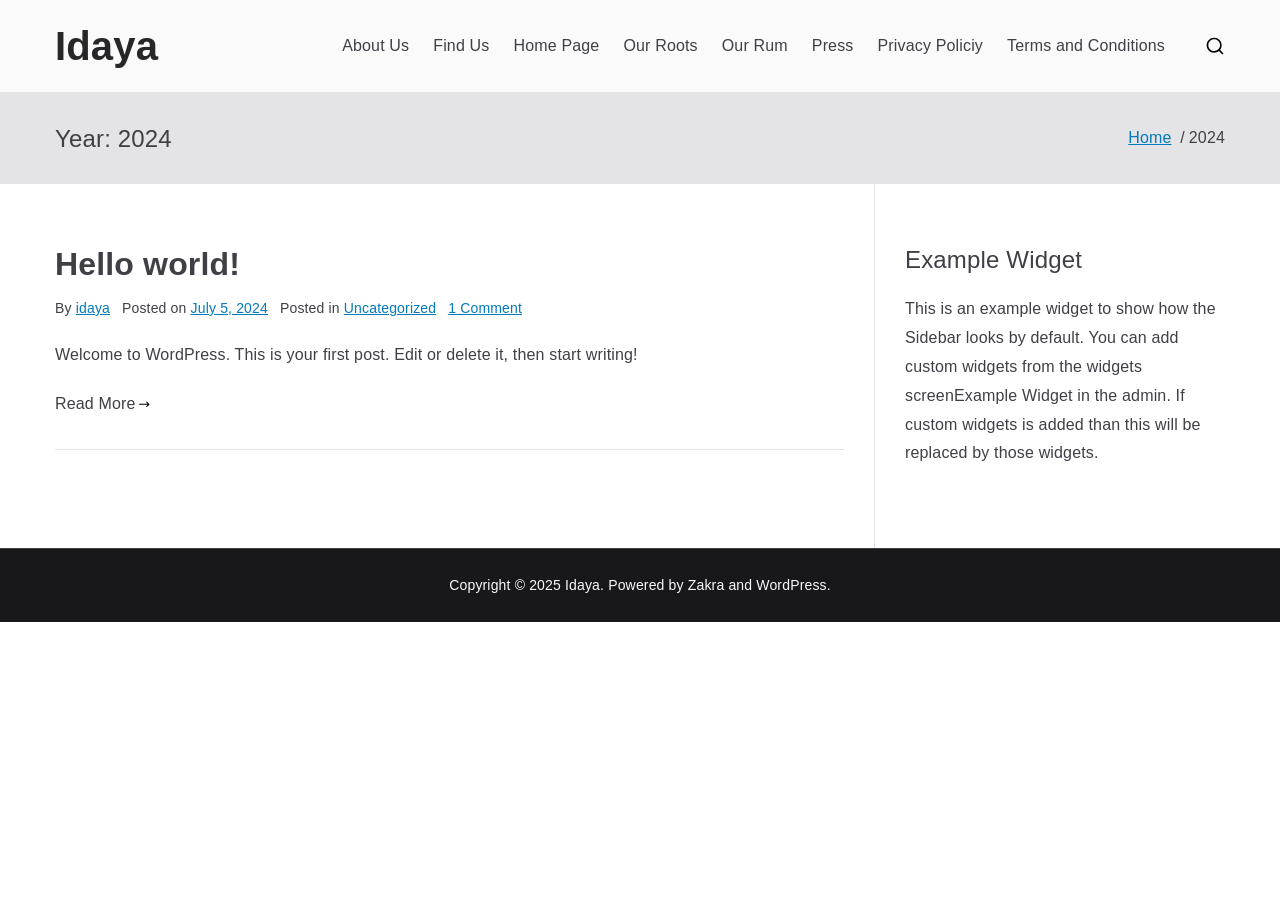
==== 2024/index.html @ 90c89a73 "Add files via upload" ====
<!DOCTYPE html>
<html lang="en-US">
		
	<head>

				<meta charset="UTF-8">
		<meta name="viewport" content="width=device-width, initial-scale=1">
		<link rel="profile" href="http://gmpg.org/xfn/11">
		
		<title>2024 &#8211; Idaya</title>
<meta name="robots" content="max-image-preview:large">
<link rel="alternate" type="application/rss+xml" title="Idaya &raquo; Feed" href="/feed/">
<link rel="alternate" type="application/rss+xml" title="Idaya &raquo; Comments Feed" href="/comments/feed/">
<script type="text/javascript">
/* <![CDATA[ */
window._wpemojiSettings = {"baseUrl":"https:\/\/s.w.org\/images\/core\/emoji\/15.0.3\/72x72\/","ext":".png","svgUrl":"https:\/\/s.w.org\/images\/core\/emoji\/15.0.3\/svg\/","svgExt":".svg","source":{"concatemoji":"\/wp-includes\/js\/wp-emoji-release.min.js?ver=6.5.5"}};
/*! This file is auto-generated */
!function(i,n){var o,s,e;function c(e){try{var t={supportTests:e,timestamp:(new Date).valueOf()};sessionStorage.setItem(o,JSON.stringify(t))}catch(e){}}function p(e,t,n){e.clearRect(0,0,e.canvas.width,e.canvas.height),e.fillText(t,0,0);var t=new Uint32Array(e.getImageData(0,0,e.canvas.width,e.canvas.height).data),r=(e.clearRect(0,0,e.canvas.width,e.canvas.height),e.fillText(n,0,0),new Uint32Array(e.getImageData(0,0,e.canvas.width,e.canvas.height).data));return t.every(function(e,t){return e===r[t]})}function u(e,t,n){switch(t){case"flag":return n(e,"🏳️‍⚧️","🏳️​⚧️")?!1:!n(e,"🇺🇳","🇺​🇳")&&!n(e,"🏴󠁧󠁢󠁥󠁮󠁧󠁿","🏴​󠁧​󠁢​󠁥​󠁮​󠁧​󠁿");case"emoji":return!n(e,"🐦‍⬛","🐦​⬛")}return!1}function f(e,t,n){var r="undefined"!=typeof WorkerGlobalScope&&self instanceof WorkerGlobalScope?new OffscreenCanvas(300,150):i.createElement("canvas"),a=r.getContext("2d",{willReadFrequently:!0}),o=(a.textBaseline="top",a.font="600 32px Arial",{});return e.forEach(function(e){o[e]=t(a,e,n)}),o}function t(e){var t=i.createElement("script");t.src=e,t.defer=!0,i.head.appendChild(t)}"undefined"!=typeof Promise&&(o="wpEmojiSettingsSupports",s=["flag","emoji"],n.supports={everything:!0,everythingExceptFlag:!0},e=new Promise(function(e){i.addEventListener("DOMContentLoaded",e,{once:!0})}),new Promise(function(t){var n=function(){try{var e=JSON.parse(sessionStorage.getItem(o));if("object"==typeof e&&"number"==typeof e.timestamp&&(new Date).valueOf()<e.timestamp+604800&&"object"==typeof e.supportTests)return e.supportTests}catch(e){}return null}();if(!n){if("undefined"!=typeof Worker&&"undefined"!=typeof OffscreenCanvas&&"undefined"!=typeof URL&&URL.createObjectURL&&"undefined"!=typeof Blob)try{var e="postMessage("+f.toString()+"("+[JSON.stringify(s),u.toString(),p.toString()].join(",")+"));",r=new Blob([e],{type:"text/javascript"}),a=new Worker(URL.createObjectURL(r),{name:"wpTestEmojiSupports"});return void(a.onmessage=function(e){c(n=e.data),a.terminate(),t(n)})}catch(e){}c(n=f(s,u,p))}t(n)}).then(function(e){for(var t in e)n.supports[t]=e[t],n.supports.everything=n.supports.everything&&n.supports[t],"flag"!==t&&(n.supports.everythingExceptFlag=n.supports.everythingExceptFlag&&n.supports[t]);n.supports.everythingExceptFlag=n.supports.everythingExceptFlag&&!n.supports.flag,n.DOMReady=!1,n.readyCallback=function(){n.DOMReady=!0}}).then(function(){return e}).then(function(){var e;n.supports.everything||(n.readyCallback(),(e=n.source||{}).concatemoji?t(e.concatemoji):e.wpemoji&&e.twemoji&&(t(e.twemoji),t(e.wpemoji)))}))}((window,document),window._wpemojiSettings);
/* ]]> */
</script>
<style id="wp-emoji-styles-inline-css" type="text/css">img.wp-smiley, img.emoji {
		display: inline !important;
		border: none !important;
		box-shadow: none !important;
		height: 1em !important;
		width: 1em !important;
		margin: 0 0.07em !important;
		vertical-align: -0.1em !important;
		background: none !important;
		padding: 0 !important;
	}</style>
<link rel="stylesheet" id="wp-block-library-css" href="/wp-includes/css/dist/block-library/style.min.css?ver=6.5.5" type="text/css" media="all">
<style id="wp-block-library-theme-inline-css" type="text/css">.wp-block-audio figcaption{color:#555;font-size:13px;text-align:center}.is-dark-theme .wp-block-audio figcaption{color:#ffffffa6}.wp-block-audio{margin:0 0 1em}.wp-block-code{border:1px solid #ccc;border-radius:4px;font-family:Menlo,Consolas,monaco,monospace;padding:.8em 1em}.wp-block-embed figcaption{color:#555;font-size:13px;text-align:center}.is-dark-theme .wp-block-embed figcaption{color:#ffffffa6}.wp-block-embed{margin:0 0 1em}.blocks-gallery-caption{color:#555;font-size:13px;text-align:center}.is-dark-theme .blocks-gallery-caption{color:#ffffffa6}.wp-block-image figcaption{color:#555;font-size:13px;text-align:center}.is-dark-theme .wp-block-image figcaption{color:#ffffffa6}.wp-block-image{margin:0 0 1em}.wp-block-pullquote{border-bottom:4px solid;border-top:4px solid;color:currentColor;margin-bottom:1.75em}.wp-block-pullquote cite,.wp-block-pullquote footer,.wp-block-pullquote__citation{color:currentColor;font-size:.8125em;font-style:normal;text-transform:uppercase}.wp-block-quote{border-left:.25em solid;margin:0 0 1.75em;padding-left:1em}.wp-block-quote cite,.wp-block-quote footer{color:currentColor;font-size:.8125em;font-style:normal;position:relative}.wp-block-quote.has-text-align-right{border-left:none;border-right:.25em solid;padding-left:0;padding-right:1em}.wp-block-quote.has-text-align-center{border:none;padding-left:0}.wp-block-quote.is-large,.wp-block-quote.is-style-large,.wp-block-quote.is-style-plain{border:none}.wp-block-search .wp-block-search__label{font-weight:700}.wp-block-search__button{border:1px solid #ccc;padding:.375em .625em}:where(.wp-block-group.has-background){padding:1.25em 2.375em}.wp-block-separator.has-css-opacity{opacity:.4}.wp-block-separator{border:none;border-bottom:2px solid;margin-left:auto;margin-right:auto}.wp-block-separator.has-alpha-channel-opacity{opacity:1}.wp-block-separator:not(.is-style-wide):not(.is-style-dots){width:100px}.wp-block-separator.has-background:not(.is-style-dots){border-bottom:none;height:1px}.wp-block-separator.has-background:not(.is-style-wide):not(.is-style-dots){height:2px}.wp-block-table{margin:0 0 1em}.wp-block-table td,.wp-block-table th{word-break:normal}.wp-block-table figcaption{color:#555;font-size:13px;text-align:center}.is-dark-theme .wp-block-table figcaption{color:#ffffffa6}.wp-block-video figcaption{color:#555;font-size:13px;text-align:center}.is-dark-theme .wp-block-video figcaption{color:#ffffffa6}.wp-block-video{margin:0 0 1em}.wp-block-template-part.has-background{margin-bottom:0;margin-top:0;padding:1.25em 2.375em}</style>
<style id="global-styles-inline-css" type="text/css">body{--wp--preset--color--black: #000000;--wp--preset--color--cyan-bluish-gray: #abb8c3;--wp--preset--color--white: #ffffff;--wp--preset--color--pale-pink: #f78da7;--wp--preset--color--vivid-red: #cf2e2e;--wp--preset--color--luminous-vivid-orange: #ff6900;--wp--preset--color--luminous-vivid-amber: #fcb900;--wp--preset--color--light-green-cyan: #7bdcb5;--wp--preset--color--vivid-green-cyan: #00d084;--wp--preset--color--pale-cyan-blue: #8ed1fc;--wp--preset--color--vivid-cyan-blue: #0693e3;--wp--preset--color--vivid-purple: #9b51e0;--wp--preset--gradient--vivid-cyan-blue-to-vivid-purple: linear-gradient(135deg,rgba(6,147,227,1) 0%,rgb(155,81,224) 100%);--wp--preset--gradient--light-green-cyan-to-vivid-green-cyan: linear-gradient(135deg,rgb(122,220,180) 0%,rgb(0,208,130) 100%);--wp--preset--gradient--luminous-vivid-amber-to-luminous-vivid-orange: linear-gradient(135deg,rgba(252,185,0,1) 0%,rgba(255,105,0,1) 100%);--wp--preset--gradient--luminous-vivid-orange-to-vivid-red: linear-gradient(135deg,rgba(255,105,0,1) 0%,rgb(207,46,46) 100%);--wp--preset--gradient--very-light-gray-to-cyan-bluish-gray: linear-gradient(135deg,rgb(238,238,238) 0%,rgb(169,184,195) 100%);--wp--preset--gradient--cool-to-warm-spectrum: linear-gradient(135deg,rgb(74,234,220) 0%,rgb(151,120,209) 20%,rgb(207,42,186) 40%,rgb(238,44,130) 60%,rgb(251,105,98) 80%,rgb(254,248,76) 100%);--wp--preset--gradient--blush-light-purple: linear-gradient(135deg,rgb(255,206,236) 0%,rgb(152,150,240) 100%);--wp--preset--gradient--blush-bordeaux: linear-gradient(135deg,rgb(254,205,165) 0%,rgb(254,45,45) 50%,rgb(107,0,62) 100%);--wp--preset--gradient--luminous-dusk: linear-gradient(135deg,rgb(255,203,112) 0%,rgb(199,81,192) 50%,rgb(65,88,208) 100%);--wp--preset--gradient--pale-ocean: linear-gradient(135deg,rgb(255,245,203) 0%,rgb(182,227,212) 50%,rgb(51,167,181) 100%);--wp--preset--gradient--electric-grass: linear-gradient(135deg,rgb(202,248,128) 0%,rgb(113,206,126) 100%);--wp--preset--gradient--midnight: linear-gradient(135deg,rgb(2,3,129) 0%,rgb(40,116,252) 100%);--wp--preset--font-size--small: 13px;--wp--preset--font-size--medium: 20px;--wp--preset--font-size--large: 36px;--wp--preset--font-size--x-large: 42px;--wp--preset--spacing--20: 0.44rem;--wp--preset--spacing--30: 0.67rem;--wp--preset--spacing--40: 1rem;--wp--preset--spacing--50: 1.5rem;--wp--preset--spacing--60: 2.25rem;--wp--preset--spacing--70: 3.38rem;--wp--preset--spacing--80: 5.06rem;--wp--preset--shadow--natural: 6px 6px 9px rgba(0, 0, 0, 0.2);--wp--preset--shadow--deep: 12px 12px 50px rgba(0, 0, 0, 0.4);--wp--preset--shadow--sharp: 6px 6px 0px rgba(0, 0, 0, 0.2);--wp--preset--shadow--outlined: 6px 6px 0px -3px rgba(255, 255, 255, 1), 6px 6px rgba(0, 0, 0, 1);--wp--preset--shadow--crisp: 6px 6px 0px rgba(0, 0, 0, 1);}body { margin: 0;--wp--style--global--content-size: 760px;--wp--style--global--wide-size: 1160px; }.wp-site-blocks > .alignleft { float: left; margin-right: 2em; }.wp-site-blocks > .alignright { float: right; margin-left: 2em; }.wp-site-blocks > .aligncenter { justify-content: center; margin-left: auto; margin-right: auto; }:where(.wp-site-blocks) > * { margin-block-start: 24px; margin-block-end: 0; }:where(.wp-site-blocks) > :first-child:first-child { margin-block-start: 0; }:where(.wp-site-blocks) > :last-child:last-child { margin-block-end: 0; }body { --wp--style--block-gap: 24px; }:where(body .is-layout-flow)  > :first-child:first-child{margin-block-start: 0;}:where(body .is-layout-flow)  > :last-child:last-child{margin-block-end: 0;}:where(body .is-layout-flow)  > *{margin-block-start: 24px;margin-block-end: 0;}:where(body .is-layout-constrained)  > :first-child:first-child{margin-block-start: 0;}:where(body .is-layout-constrained)  > :last-child:last-child{margin-block-end: 0;}:where(body .is-layout-constrained)  > *{margin-block-start: 24px;margin-block-end: 0;}:where(body .is-layout-flex) {gap: 24px;}:where(body .is-layout-grid) {gap: 24px;}body .is-layout-flow > .alignleft{float: left;margin-inline-start: 0;margin-inline-end: 2em;}body .is-layout-flow > .alignright{float: right;margin-inline-start: 2em;margin-inline-end: 0;}body .is-layout-flow > .aligncenter{margin-left: auto !important;margin-right: auto !important;}body .is-layout-constrained > .alignleft{float: left;margin-inline-start: 0;margin-inline-end: 2em;}body .is-layout-constrained > .alignright{float: right;margin-inline-start: 2em;margin-inline-end: 0;}body .is-layout-constrained > .aligncenter{margin-left: auto !important;margin-right: auto !important;}body .is-layout-constrained > :where(:not(.alignleft):not(.alignright):not(.alignfull)){max-width: var(--wp--style--global--content-size);margin-left: auto !important;margin-right: auto !important;}body .is-layout-constrained > .alignwide{max-width: var(--wp--style--global--wide-size);}body .is-layout-flex{display: flex;}body .is-layout-flex{flex-wrap: wrap;align-items: center;}body .is-layout-flex > *{margin: 0;}body .is-layout-grid{display: grid;}body .is-layout-grid > *{margin: 0;}body{padding-top: 0px;padding-right: 0px;padding-bottom: 0px;padding-left: 0px;}a:where(:not(.wp-element-button)){text-decoration: underline;}.wp-element-button, .wp-block-button__link{background-color: #32373c;border-width: 0;color: #fff;font-family: inherit;font-size: inherit;line-height: inherit;padding: calc(0.667em + 2px) calc(1.333em + 2px);text-decoration: none;}.has-black-color{color: var(--wp--preset--color--black) !important;}.has-cyan-bluish-gray-color{color: var(--wp--preset--color--cyan-bluish-gray) !important;}.has-white-color{color: var(--wp--preset--color--white) !important;}.has-pale-pink-color{color: var(--wp--preset--color--pale-pink) !important;}.has-vivid-red-color{color: var(--wp--preset--color--vivid-red) !important;}.has-luminous-vivid-orange-color{color: var(--wp--preset--color--luminous-vivid-orange) !important;}.has-luminous-vivid-amber-color{color: var(--wp--preset--color--luminous-vivid-amber) !important;}.has-light-green-cyan-color{color: var(--wp--preset--color--light-green-cyan) !important;}.has-vivid-green-cyan-color{color: var(--wp--preset--color--vivid-green-cyan) !important;}.has-pale-cyan-blue-color{color: var(--wp--preset--color--pale-cyan-blue) !important;}.has-vivid-cyan-blue-color{color: var(--wp--preset--color--vivid-cyan-blue) !important;}.has-vivid-purple-color{color: var(--wp--preset--color--vivid-purple) !important;}.has-black-background-color{background-color: var(--wp--preset--color--black) !important;}.has-cyan-bluish-gray-background-color{background-color: var(--wp--preset--color--cyan-bluish-gray) !important;}.has-white-background-color{background-color: var(--wp--preset--color--white) !important;}.has-pale-pink-background-color{background-color: var(--wp--preset--color--pale-pink) !important;}.has-vivid-red-background-color{background-color: var(--wp--preset--color--vivid-red) !important;}.has-luminous-vivid-orange-background-color{background-color: var(--wp--preset--color--luminous-vivid-orange) !important;}.has-luminous-vivid-amber-background-color{background-color: var(--wp--preset--color--luminous-vivid-amber) !important;}.has-light-green-cyan-background-color{background-color: var(--wp--preset--color--light-green-cyan) !important;}.has-vivid-green-cyan-background-color{background-color: var(--wp--preset--color--vivid-green-cyan) !important;}.has-pale-cyan-blue-background-color{background-color: var(--wp--preset--color--pale-cyan-blue) !important;}.has-vivid-cyan-blue-background-color{background-color: var(--wp--preset--color--vivid-cyan-blue) !important;}.has-vivid-purple-background-color{background-color: var(--wp--preset--color--vivid-purple) !important;}.has-black-border-color{border-color: var(--wp--preset--color--black) !important;}.has-cyan-bluish-gray-border-color{border-color: var(--wp--preset--color--cyan-bluish-gray) !important;}.has-white-border-color{border-color: var(--wp--preset--color--white) !important;}.has-pale-pink-border-color{border-color: var(--wp--preset--color--pale-pink) !important;}.has-vivid-red-border-color{border-color: var(--wp--preset--color--vivid-red) !important;}.has-luminous-vivid-orange-border-color{border-color: var(--wp--preset--color--luminous-vivid-orange) !important;}.has-luminous-vivid-amber-border-color{border-color: var(--wp--preset--color--luminous-vivid-amber) !important;}.has-light-green-cyan-border-color{border-color: var(--wp--preset--color--light-green-cyan) !important;}.has-vivid-green-cyan-border-color{border-color: var(--wp--preset--color--vivid-green-cyan) !important;}.has-pale-cyan-blue-border-color{border-color: var(--wp--preset--color--pale-cyan-blue) !important;}.has-vivid-cyan-blue-border-color{border-color: var(--wp--preset--color--vivid-cyan-blue) !important;}.has-vivid-purple-border-color{border-color: var(--wp--preset--color--vivid-purple) !important;}.has-vivid-cyan-blue-to-vivid-purple-gradient-background{background: var(--wp--preset--gradient--vivid-cyan-blue-to-vivid-purple) !important;}.has-light-green-cyan-to-vivid-green-cyan-gradient-background{background: var(--wp--preset--gradient--light-green-cyan-to-vivid-green-cyan) !important;}.has-luminous-vivid-amber-to-luminous-vivid-orange-gradient-background{background: var(--wp--preset--gradient--luminous-vivid-amber-to-luminous-vivid-orange) !important;}.has-luminous-vivid-orange-to-vivid-red-gradient-background{background: var(--wp--preset--gradient--luminous-vivid-orange-to-vivid-red) !important;}.has-very-light-gray-to-cyan-bluish-gray-gradient-background{background: var(--wp--preset--gradient--very-light-gray-to-cyan-bluish-gray) !important;}.has-cool-to-warm-spectrum-gradient-background{background: var(--wp--preset--gradient--cool-to-warm-spectrum) !important;}.has-blush-light-purple-gradient-background{background: var(--wp--preset--gradient--blush-light-purple) !important;}.has-blush-bordeaux-gradient-background{background: var(--wp--preset--gradient--blush-bordeaux) !important;}.has-luminous-dusk-gradient-background{background: var(--wp--preset--gradient--luminous-dusk) !important;}.has-pale-ocean-gradient-background{background: var(--wp--preset--gradient--pale-ocean) !important;}.has-electric-grass-gradient-background{background: var(--wp--preset--gradient--electric-grass) !important;}.has-midnight-gradient-background{background: var(--wp--preset--gradient--midnight) !important;}.has-small-font-size{font-size: var(--wp--preset--font-size--small) !important;}.has-medium-font-size{font-size: var(--wp--preset--font-size--medium) !important;}.has-large-font-size{font-size: var(--wp--preset--font-size--large) !important;}.has-x-large-font-size{font-size: var(--wp--preset--font-size--x-large) !important;}
.wp-block-navigation a:where(:not(.wp-element-button)){color: inherit;}
.wp-block-pullquote{font-size: 1.5em;line-height: 1.6;}</style>
<link rel="stylesheet" id="font-awesome-all-css" href="/wp-content/themes/zakra/assets/lib/font-awesome/css/all.min.css?ver=6.2.4" type="text/css" media="all">
<link rel="stylesheet" id="font-awesome-solid-css" href="/wp-content/themes/zakra/assets/lib/font-awesome/css/solid.min.css?ver=6.2.4" type="text/css" media="all">
<link rel="stylesheet" id="font-awesome-4-css" href="/wp-content/themes/zakra/assets/lib/font-awesome/css/font-awesome.min.css?ver=4.7.0" type="text/css" media="all">
<link rel="stylesheet" id="zakra-style-css" href="/wp-content/themes/zakra/style.css?ver=6.5.5" type="text/css" media="all">
<style id="zakra-style-inline-css" type="text/css">@media screen and (min-width: 768px) {.zak-primary{width:70%;}}.zak-footer-bar{color:#fafafa;}</style>
<link rel="https://api.w.org/" href="/wp-json/">
<link rel="EditURI" type="application/rsd+xml" title="RSD" href="/xmlrpc.php?rsd">
<meta name="generator" content="WordPress 6.5.5">

		<style type="text/css"></style>

		
	</head>

<body class="archive date hfeed zak-site-layout--right zak-container--wide zak-content-area--bordered has-page-header has-breadcrumbs">


		<div id="page" class="zak-site">
				<a class="skip-link screen-reader-text" href="#zak-content">Skip to content</a>
		
		<header id="zak-masthead" class="zak-header zak-layout-1 zak-layout-1-style-1">
		
			
					<div class="zak-main-header">
			<div class="zak-container">
				<div class="zak-row">
		
	<div class="zak-header-col zak-header-col--1">

		
<div class="site-branding">
		<div class="site-info-wrap">
		
		<p class="site-title ">
		<a href="/" rel="home">Idaya</a>
	</p>


	</div>
</div>
<!-- .site-branding -->

	</div> <!-- /.zak-header__block--one -->


	<div class="zak-header-col zak-header-col--2">

					
<nav id="zak-primary-nav" class="zak-main-nav main-navigation zak-primary-nav zak-layout-1 zak-layout-1-style-1">
	<ul id="zak-primary-menu" class="zak-primary-menu">
<li class=""><a href="/about-us/">About Us</a></li>
<li class=""><a href="/find-us-2/">Find Us</a></li>
<li class=""><a href="/home-page/">Home Page</a></li>
<li class=""><a href="/our-roots/">Our Roots</a></li>
<li class=""><a href="/our-rum/">Our Rum</a></li>
<li class=""><a href="/press/">Press</a></li>
<li class=""><a href="/privacy-policiy/">Privacy Policiy</a></li>
<li class=""><a href="/terms-and-conditions/">Terms and Conditions</a></li>
</ul></nav><!-- #zak-primary-nav -->


	<div class="zak-header-actions zak-header-actions--desktop">

		<div class="zak-header-action zak-header-search">
    <a href="#" class="zak-header-search__toggle">
        <svg class="zak-icon zakra-icon--magnifying-glass" xmlns="http://www.w3.org/2000/svg" viewbox="0 0 24 24"><path d="M21 22c-.3 0-.5-.1-.7-.3L16.6 18c-1.5 1.2-3.5 2-5.6 2-5 0-9-4-9-9s4-9 9-9 9 4 9 9c0 2.1-.7 4.1-2 5.6l3.7 3.7c.4.4.4 1 0 1.4-.2.2-.4.3-.7.3zM11 4c-3.9 0-7 3.1-7 7s3.1 7 7 7c1.9 0 3.6-.8 4.9-2 0 0 0-.1.1-.1s0 0 .1-.1c1.2-1.3 2-3 2-4.9C18 7.1 14.9 4 11 4z"></path></svg>    </a>
    
<div class="zak-search-container">
<form role="search" method="get" class="zak-search-form" action="/">
	<label class="zak-search-field-label">
		<div class="zak-icon--search">

			<svg class="zak-icon zakra-icon--magnifying-glass" xmlns="http://www.w3.org/2000/svg" viewbox="0 0 24 24"><path d="M21 22c-.3 0-.5-.1-.7-.3L16.6 18c-1.5 1.2-3.5 2-5.6 2-5 0-9-4-9-9s4-9 9-9 9 4 9 9c0 2.1-.7 4.1-2 5.6l3.7 3.7c.4.4.4 1 0 1.4-.2.2-.4.3-.7.3zM11 4c-3.9 0-7 3.1-7 7s3.1 7 7 7c1.9 0 3.6-.8 4.9-2 0 0 0-.1.1-.1s0 0 .1-.1c1.2-1.3 2-3 2-4.9C18 7.1 14.9 4 11 4z"></path></svg>
		</div>

		<span class="screen-reader-text">Search for:</span>

		<input type="search" class="zak-search-field" placeholder="Type &amp; hit Enter &hellip;" value="" name="s" title="Search for:">
	</label>

	<input type="submit" class="zak-search-submit" value="Search">

	</form>
<button class="zak-icon--close" role="button">
</button>
</div>
</div>

			</div> <!-- #zak-header-actions -->

	

<div class="zak-toggle-menu ">

	
	<button class="zak-menu-toggle" aria-label="Primary Menu">

		<svg class="zak-icon zakra-icon--magnifying-glass-bars" xmlns="http://www.w3.org/2000/svg" viewbox="0 0 24 24"><path d="M17 20H3a1 1 0 0 1 0-2h14a1 1 0 0 1 0 2Zm4-2a1 1 0 0 1-.71-.29L18 15.4a6.29 6.29 0 0 1-10-5A6.43 6.43 0 0 1 14.3 4a6.31 6.31 0 0 1 6.3 6.3 6.22 6.22 0 0 1-1.2 3.7l2.31 2.3a1 1 0 0 1 0 1.42A1 1 0 0 1 21 18ZM14.3 6a4.41 4.41 0 0 0-4.3 4.4 4.25 4.25 0 0 0 4.3 4.2 4.36 4.36 0 0 0 4.3-4.3A4.36 4.36 0 0 0 14.3 6ZM6 14H3a1 1 0 0 1 0-2h3a1 1 0 0 1 0 2Zm0-6H3a1 1 0 0 1 0-2h3a1 1 0 0 1 0 2Z"></path></svg>
	</button> <!-- /.zak-menu-toggle -->

	<nav id="zak-mobile-nav" class="zak-main-nav zak-mobile-nav">

		<div class="zak-mobile-nav__header">
							
<div class="zak-search-container">
<form role="search" method="get" class="zak-search-form" action="/">
	<label class="zak-search-field-label">
		<div class="zak-icon--search">

			<svg class="zak-icon zakra-icon--magnifying-glass" xmlns="http://www.w3.org/2000/svg" viewbox="0 0 24 24"><path d="M21 22c-.3 0-.5-.1-.7-.3L16.6 18c-1.5 1.2-3.5 2-5.6 2-5 0-9-4-9-9s4-9 9-9 9 4 9 9c0 2.1-.7 4.1-2 5.6l3.7 3.7c.4.4.4 1 0 1.4-.2.2-.4.3-.7.3zM11 4c-3.9 0-7 3.1-7 7s3.1 7 7 7c1.9 0 3.6-.8 4.9-2 0 0 0-.1.1-.1s0 0 .1-.1c1.2-1.3 2-3 2-4.9C18 7.1 14.9 4 11 4z"></path></svg>
		</div>

		<span class="screen-reader-text">Search for:</span>

		<input type="search" class="zak-search-field" placeholder="Type &amp; hit Enter &hellip;" value="" name="s" title="Search for:">
	</label>

	<input type="submit" class="zak-search-submit" value="Search">

	</form>
<button class="zak-icon--close" role="button">
</button>
</div>
			
			<!-- Mobile nav close icon. -->
			<button id="zak-mobile-nav-close" class="zak-mobile-nav-close" aria-label="Close Button">
				<svg class="zak-icon zakra-icon--x-mark" xmlns="http://www.w3.org/2000/svg" viewbox="0 0 24 24"><path d="m14 12 7.6-7.6c.6-.6.6-1.5 0-2-.6-.6-1.5-.6-2 0L12 10 4.4 2.4c-.6-.6-1.5-.6-2 0s-.6 1.5 0 2L10 12l-7.6 7.6c-.6.6-.6 1.5 0 2 .3.3.6.4 1 .4s.7-.1 1-.4L12 14l7.6 7.6c.3.3.6.4 1 .4s.7-.1 1-.4c.6-.6.6-1.5 0-2L14 12z"></path></svg>			</button>
		</div> <!-- /.zak-mobile-nav__header -->

		<ul id="zak-mobile-menu" class="zak-mobile-menu">
<li class=""><a href="/about-us/">About Us</a></li>
<li class=""><a href="/find-us-2/">Find Us</a></li>
<li class=""><a href="/home-page/">Home Page</a></li>
<li class=""><a href="/our-roots/">Our Roots</a></li>
<li class=""><a href="/our-rum/">Our Rum</a></li>
<li class=""><a href="/press/">Press</a></li>
<li class=""><a href="/privacy-policiy/">Privacy Policiy</a></li>
<li class=""><a href="/terms-and-conditions/">Terms and Conditions</a></li>
</ul>
			<div class="zak-mobile-menu-label">
							</div>

		
	</nav> <!-- /#zak-mobile-nav-->

</div> <!-- /.zak-toggle-menu -->

				</div> <!-- /.zak-header__block-two -->

				</div> <!-- /.zak-row -->
			</div> <!-- /.zak-container -->
		</div> <!-- /.zak-main-header -->
		

				</header><!-- #zak-masthead -->
		


<div class="zak-page-header zak-style-1">
	<div class="zak-container">
		<div class="zak-row">
					<div class="zak-page-header__title">
			<h1 class="zak-page-title">

				Year: <span>2024</span>
			</h1>

					</div>
				<div class="zak-breadcrumbs">

			<nav role="navigation" aria-label="Breadcrumbs" class="breadcrumb-trail breadcrumbs" itemprop="breadcrumb"><ul class="trail-items" itemscope itemtype="http://schema.org/BreadcrumbList">
<meta name="numberOfItems" content="2">
<meta name="itemListOrder" content="Ascending">
<li itemprop="itemListElement" itemscope itemtype="http://schema.org/ListItem" class="trail-item">
<a href="/" rel="home" itemprop="item"><span itemprop="name">Home</span></a><meta itemprop="position" content="1">
</li>
<li class="trail-item trail-end"><span>2024</span></li>
</ul></nav>
		</div> <!-- /.zak-breadcrumbs -->
				</div> <!-- /.zak-row-->
	</div> <!-- /.zak-container-->
</div>
<!-- /.page-header -->

		<div id="zak-content" class="zak-content">
					<div class="zak-container">
				<div class="zak-row">
		
	<main id="zak-primary" class="zak-primary">
		
		
			<div class="zak-posts">

				
<article id="post-1" class="zak-style-1 post-1 post type-post status-publish format-standard hentry category-uncategorized zak-post">

	<div class="zak-post-content">
	<header class="zak-entry-header">
		<h2 class="entry-title"><a href="/2024/07/05/hello-world/" rel="bookmark">Hello world!</a></h2>	</header> <!-- .zak-entry-header -->
	<div class="zak-entry-meta">
		<span class="zak-byline"> By <span class="author vcard"><a class="url fn n" href="/author/idaya/">idaya</a></span></span><span class="zak-posted-on">Posted on <a href="/2024/07/05/hello-world/" rel="bookmark"><time class="entry-date published updated" datetime="2024-07-05T10:52:49+00:00">July 5, 2024</time></a></span><span class="zak-cat-links">Posted in <a href="/category/uncategorized/" rel="category tag">Uncategorized</a></span><span class="zak-comments-link"><a href="/2024/07/05/hello-world/#comments">1 Comment<span class="screen-reader-text"> on Hello world!</span></a></span>	</div> <!-- .zak-entry-meta -->

<div class="zak-entry-summary">
		<p>Welcome to WordPress. This is your first post. Edit or delete it, then start writing!</p>

</div>
<!-- .zak-entry-summary -->
		<div class="zak-entry-footer zak-layout-1 zak-alignment-style-1">

			<a href="/2024/07/05/hello-world/" class="entry-button">

				Read More				<svg class="zak-icon zakra-icon--arrow-right-long" xmlns="http://www.w3.org/2000/svg" viewbox="0 0 24 24"><path d="M21.92 12.38a1 1 0 0 0 0-.76 1 1 0 0 0-.21-.33L17.42 7A1 1 0 0 0 16 8.42L18.59 11H2.94a1 1 0 1 0 0 2h15.65L16 15.58A1 1 0 0 0 16 17a1 1 0 0 0 1.41 0l4.29-4.28a1 1 0 0 0 .22-.34Z"></path></svg>
			</a>
		</div> <!-- /.zak-entry-footer -->
		
</div>

</article><!-- #post-1 -->

			</div> <!-- /.zak-posts -->

			
			</main> <!-- /.zak-primary -->


<aside id="zak-secondary" class="zak-secondary ">
		<aside class="widget widget_text"><h3 class="zak-widget-title"><span>Example Widget</span></h3>			<div class="textwidget">
<p>This is an example widget to show how the  Sidebar looks by default. You can add custom widgets from the widgets screenExample Widget in the admin. If custom widgets is added than this will be replaced by those widgets.</p>
</div>
		</aside>
</aside><!-- .zak-secondary -->

					</div> <!-- /.row -->
			</div> <!-- /.zak-container-->
		</div> <!-- /#zak-content-->
		
			<footer id="zak-footer" class="zak-footer ">
		
		
		
<div class="zak-footer-bar zak-style-2">
	<div class="zak-container">
		<div class="zak-row">
			<div class="zak-footer-bar__1">

				Copyright &copy; 2025 <a href="/" title="Idaya">Idaya</a>. Powered by <a href="https://zakratheme.com/" target="_blank" title="Zakra" rel="nofollow">Zakra</a> and <a href="https://wordpress.org/" target="_blank" title="WordPress" rel="nofollow">WordPress</a>.
			</div> <!-- /.zak-footer-bar__1 -->

					</div> <!-- /.zak-row-->
	</div> <!-- /.zak-container-->
</div> <!-- /.zak-site-footer-bar -->

			</footer><!-- #zak-footer -->
		
		</div>
<!-- #page -->
		
<a href="#" id="zak-scroll-to-top" class="zak-scroll-to-top">
	
		<svg class="zak-icon zakra-icon--chevron-up" xmlns="http://www.w3.org/2000/svg" viewbox="0 0 24 24"><path d="M21 17.5c-.3 0-.5-.1-.7-.3L12 8.9l-8.3 8.3c-.4.4-1 .4-1.4 0s-.4-1 0-1.4l9-9c.4-.4 1-.4 1.4 0l9 9c.4.4.4 1 0 1.4-.2.2-.4.3-.7.3z"></path></svg>		<span class="screen-reader-text">Scroll to top</span>

	
</a>

<div class="zak-overlay-wrapper"></div>

<script type="text/javascript" src="/wp-content/themes/zakra/assets/js/navigation.min.js?ver=3.0.18" id="zakra-navigation-js"></script>
<script type="text/javascript" src="/wp-content/themes/zakra/assets/js/skip-link-focus-fix.min.js?ver=3.0.18" id="zakra-skip-link-focus-fix-js"></script>
<script type="text/javascript" src="/wp-content/themes/zakra/assets/js/zakra-custom.min.js?ver=3.0.18" id="zakra-custom-js"></script>

</body>
</html>
---- wp-includes/css/dist/block-library/style.min.css ----
@charset "UTF-8";.wp-block-archives{box-sizing:border-box}.wp-block-archives-dropdown label{display:block}.wp-block-avatar{line-height:0}.wp-block-avatar,.wp-block-avatar img{box-sizing:border-box}.wp-block-avatar.aligncenter{text-align:center}.wp-block-audio{box-sizing:border-box}.wp-block-audio figcaption{margin-bottom:1em;margin-top:.5em}.wp-block-audio audio{min-width:300px;width:100%}.wp-block-button__link{box-sizing:border-box;cursor:pointer;display:inline-block;text-align:center;word-break:break-word}.wp-block-button__link.aligncenter{text-align:center}.wp-block-button__link.alignright{text-align:right}:where(.wp-block-button__link){border-radius:9999px;box-shadow:none;padding:calc(.667em + 2px) calc(1.333em + 2px);text-decoration:none}.wp-block-button[style*=text-decoration] .wp-block-button__link{text-decoration:inherit}.wp-block-buttons>.wp-block-button.has-custom-width{max-width:none}.wp-block-buttons>.wp-block-button.has-custom-width .wp-block-button__link{width:100%}.wp-block-buttons>.wp-block-button.has-custom-font-size .wp-block-button__link{font-size:inherit}.wp-block-buttons>.wp-block-button.wp-block-button__width-25{width:calc(25% - var(--wp--style--block-gap, .5em)*.75)}.wp-block-buttons>.wp-block-button.wp-block-button__width-50{width:calc(50% - var(--wp--style--block-gap, .5em)*.5)}.wp-block-buttons>.wp-block-button.wp-block-button__width-75{width:calc(75% - var(--wp--style--block-gap, .5em)*.25)}.wp-block-buttons>.wp-block-button.wp-block-button__width-100{flex-basis:100%;width:100%}.wp-block-buttons.is-vertical>.wp-block-button.wp-block-button__width-25{width:25%}.wp-block-buttons.is-vertical>.wp-block-button.wp-block-button__width-50{width:50%}.wp-block-buttons.is-vertical>.wp-block-button.wp-block-button__width-75{width:75%}.wp-block-button.is-style-squared,.wp-block-button__link.wp-block-button.is-style-squared{border-radius:0}.wp-block-button.no-border-radius,.wp-block-button__link.no-border-radius{border-radius:0!important}.wp-block-button .wp-block-button__link:where(.is-style-outline),.wp-block-button:where(.is-style-outline)>.wp-block-button__link{border:2px solid;padding:.667em 1.333em}.wp-block-button .wp-block-button__link:where(.is-style-outline):not(.has-text-color),.wp-block-button:where(.is-style-outline)>.wp-block-button__link:not(.has-text-color){color:currentColor}.wp-block-button .wp-block-button__link:where(.is-style-outline):not(.has-background),.wp-block-button:where(.is-style-outline)>.wp-block-button__link:not(.has-background){background-color:initial;background-image:none}.wp-block-button .wp-block-button__link:where(.has-border-color){border-width:initial}.wp-block-button .wp-block-button__link:where([style*=border-top-color]){border-top-width:medium}.wp-block-button .wp-block-button__link:where([style*=border-right-color]){border-right-width:medium}.wp-block-button .wp-block-button__link:where([style*=border-bottom-color]){border-bottom-width:medium}.wp-block-button .wp-block-button__link:where([style*=border-left-color]){border-left-width:medium}.wp-block-button .wp-block-button__link:where([style*=border-style]){border-width:initial}.wp-block-button .wp-block-button__link:where([style*=border-top-style]){border-top-width:medium}.wp-block-button .wp-block-button__link:where([style*=border-right-style]){border-right-width:medium}.wp-block-button .wp-block-button__link:where([style*=border-bottom-style]){border-bottom-width:medium}.wp-block-button .wp-block-button__link:where([style*=border-left-style]){border-left-width:medium}.wp-block-buttons.is-vertical{flex-direction:column}.wp-block-buttons.is-vertical>.wp-block-button:last-child{margin-bottom:0}.wp-block-buttons>.wp-block-button{display:inline-block;margin:0}.wp-block-buttons.is-content-justification-left{justify-content:flex-start}.wp-block-buttons.is-content-justification-left.is-vertical{align-items:flex-start}.wp-block-buttons.is-content-justification-center{justify-content:center}.wp-block-buttons.is-content-justification-center.is-vertical{align-items:center}.wp-block-buttons.is-content-justification-right{justify-content:flex-end}.wp-block-buttons.is-content-justification-right.is-vertical{align-items:flex-end}.wp-block-buttons.is-content-justification-space-between{justify-content:space-between}.wp-block-buttons.aligncenter{text-align:center}.wp-block-buttons:not(.is-content-justification-space-between,.is-content-justification-right,.is-content-justification-left,.is-content-justification-center) .wp-block-button.aligncenter{margin-left:auto;margin-right:auto;width:100%}.wp-block-buttons[style*=text-decoration] .wp-block-button,.wp-block-buttons[style*=text-decoration] .wp-block-button__link{text-decoration:inherit}.wp-block-buttons.has-custom-font-size .wp-block-button__link{font-size:inherit}.wp-block-button.aligncenter,.wp-block-calendar{text-align:center}.wp-block-calendar td,.wp-block-calendar th{border:1px solid;padding:.25em}.wp-block-calendar th{font-weight:400}.wp-block-calendar caption{background-color:inherit}.wp-block-calendar table{border-collapse:collapse;width:100%}.wp-block-calendar table:where(:not(.has-text-color)){color:#40464d}.wp-block-calendar table:where(:not(.has-text-color)) td,.wp-block-calendar table:where(:not(.has-text-color)) th{border-color:#ddd}.wp-block-calendar table.has-background th{background-color:inherit}.wp-block-calendar table.has-text-color th{color:inherit}:where(.wp-block-calendar table:not(.has-background) th){background:#ddd}.wp-block-categories{box-sizing:border-box}.wp-block-categories.alignleft{margin-right:2em}.wp-block-categories.alignright{margin-left:2em}.wp-block-categories.wp-block-categories-dropdown.aligncenter{text-align:center}.wp-block-code{box-sizing:border-box}.wp-block-code code{display:block;font-family:inherit;overflow-wrap:break-word;white-space:pre-wrap}.wp-block-columns{align-items:normal!important;box-sizing:border-box;display:flex;flex-wrap:wrap!important}@media (min-width:782px){.wp-block-columns{flex-wrap:nowrap!important}}.wp-block-columns.are-vertically-aligned-top{align-items:flex-start}.wp-block-columns.are-vertically-aligned-center{align-items:center}.wp-block-columns.are-vertically-aligned-bottom{align-items:flex-end}@media (max-width:781px){.wp-block-columns:not(.is-not-stacked-on-mobile)>.wp-block-column{flex-basis:100%!important}}@media (min-width:782px){.wp-block-columns:not(.is-not-stacked-on-mobile)>.wp-block-column{flex-basis:0;flex-grow:1}.wp-block-columns:not(.is-not-stacked-on-mobile)>.wp-block-column[style*=flex-basis]{flex-grow:0}}.wp-block-columns.is-not-stacked-on-mobile{flex-wrap:nowrap!important}.wp-block-columns.is-not-stacked-on-mobile>.wp-block-column{flex-basis:0;flex-grow:1}.wp-block-columns.is-not-stacked-on-mobile>.wp-block-column[style*=flex-basis]{flex-grow:0}:where(.wp-block-columns){margin-bottom:1.75em}:where(.wp-block-columns.has-background){padding:1.25em 2.375em}.wp-block-column{flex-grow:1;min-width:0;overflow-wrap:break-word;word-break:break-word}.wp-block-column.is-vertically-aligned-top{align-self:flex-start}.wp-block-column.is-vertically-aligned-center{align-self:center}.wp-block-column.is-vertically-aligned-bottom{align-self:flex-end}.wp-block-column.is-vertically-aligned-stretch{align-self:stretch}.wp-block-column.is-vertically-aligned-bottom,.wp-block-column.is-vertically-aligned-center,.wp-block-column.is-vertically-aligned-top{width:100%}.wp-block-post-comments{box-sizing:border-box}.wp-block-post-comments .alignleft{float:left}.wp-block-post-comments .alignright{float:right}.wp-block-post-comments .navigation:after{clear:both;content:"";display:table}.wp-block-post-comments .commentlist{clear:both;list-style:none;margin:0;padding:0}.wp-block-post-comments .commentlist .comment{min-height:2.25em;padding-left:3.25em}.wp-block-post-comments .commentlist .comment p{font-size:1em;line-height:1.8;margin:1em 0}.wp-block-post-comments .commentlist .children{list-style:none;margin:0;padding:0}.wp-block-post-comments .comment-author{line-height:1.5}.wp-block-post-comments .comment-author .avatar{border-radius:1.5em;display:block;float:left;height:2.5em;margin-right:.75em;margin-top:.5em;width:2.5em}.wp-block-post-comments .comment-author cite{font-style:normal}.wp-block-post-comments .comment-meta{font-size:.875em;line-height:1.5}.wp-block-post-comments .comment-meta b{font-weight:400}.wp-block-post-comments .comment-meta .comment-awaiting-moderation{display:block;margin-bottom:1em;margin-top:1em}.wp-block-post-comments .comment-body .commentmetadata{font-size:.875em}.wp-block-post-comments .comment-form-author label,.wp-block-post-comments .comment-form-comment label,.wp-block-post-comments .comment-form-email label,.wp-block-post-comments .comment-form-url label{display:block;margin-bottom:.25em}.wp-block-post-comments .comment-form input:not([type=submit]):not([type=checkbox]),.wp-block-post-comments .comment-form textarea{box-sizing:border-box;display:block;width:100%}.wp-block-post-comments .comment-form-cookies-consent{display:flex;gap:.25em}.wp-block-post-comments .comment-form-cookies-consent #wp-comment-cookies-consent{margin-top:.35em}.wp-block-post-comments .comment-reply-title{margin-bottom:0}.wp-block-post-comments .comment-reply-title :where(small){font-size:var(--wp--preset--font-size--medium,smaller);margin-left:.5em}.wp-block-post-comments .reply{font-size:.875em;margin-bottom:1.4em}.wp-block-post-comments input:not([type=submit]),.wp-block-post-comments textarea{border:1px solid #949494;font-family:inherit;font-size:1em}.wp-block-post-comments input:not([type=submit]):not([type=checkbox]),.wp-block-post-comments textarea{padding:calc(.667em + 2px)}:where(.wp-block-post-comments input[type=submit]){border:none}.wp-block-comments-pagination>.wp-block-comments-pagination-next,.wp-block-comments-pagination>.wp-block-comments-pagination-numbers,.wp-block-comments-pagination>.wp-block-comments-pagination-previous{margin-bottom:.5em;margin-right:.5em}.wp-block-comments-pagination>.wp-block-comments-pagination-next:last-child,.wp-block-comments-pagination>.wp-block-comments-pagination-numbers:last-child,.wp-block-comments-pagination>.wp-block-comments-pagination-previous:last-child{margin-right:0}.wp-block-comments-pagination .wp-block-comments-pagination-previous-arrow{display:inline-block;margin-right:1ch}.wp-block-comments-pagination .wp-block-comments-pagination-previous-arrow:not(.is-arrow-chevron){transform:scaleX(1)}.wp-block-comments-pagination .wp-block-comments-pagination-next-arrow{display:inline-block;margin-left:1ch}.wp-block-comments-pagination .wp-block-comments-pagination-next-arrow:not(.is-arrow-chevron){transform:scaleX(1)}.wp-block-comments-pagination.aligncenter{justify-content:center}.wp-block-comment-template{box-sizing:border-box;list-style:none;margin-bottom:0;max-width:100%;padding:0}.wp-block-comment-template li{clear:both}.wp-block-comment-template ol{list-style:none;margin-bottom:0;max-width:100%;padding-left:2rem}.wp-block-comment-template.alignleft{float:left}.wp-block-comment-template.aligncenter{margin-left:auto;margin-right:auto;width:-moz-fit-content;width:fit-content}.wp-block-comment-template.alignright{float:right}.wp-block-cover,.wp-block-cover-image{align-items:center;background-position:50%;box-sizing:border-box;display:flex;justify-content:center;min-height:430px;overflow:hidden;overflow:clip;padding:1em;position:relative}.wp-block-cover .has-background-dim:not([class*=-background-color]),.wp-block-cover-image .has-background-dim:not([class*=-background-color]),.wp-block-cover-image.has-background-dim:not([class*=-background-color]),.wp-block-cover.has-background-dim:not([class*=-background-color]){background-color:#000}.wp-block-cover .has-background-dim.has-background-gradient,.wp-block-cover-image .has-background-dim.has-background-gradient{background-color:initial}.wp-block-cover-image.has-background-dim:before,.wp-block-cover.has-background-dim:before{background-color:inherit;content:""}.wp-block-cover .wp-block-cover__background,.wp-block-cover .wp-block-cover__gradient-background,.wp-block-cover-image .wp-block-cover__background,.wp-block-cover-image .wp-block-cover__gradient-background,.wp-block-cover-image.has-background-dim:not(.has-background-gradient):before,.wp-block-cover.has-background-dim:not(.has-background-gradient):before{bottom:0;left:0;opacity:.5;position:absolute;right:0;top:0;z-index:1}.wp-block-cover-image.has-background-dim.has-background-dim-10 .wp-block-cover__background,.wp-block-cover-image.has-background-dim.has-background-dim-10 .wp-block-cover__gradient-background,.wp-block-cover-image.has-background-dim.has-background-dim-10:not(.has-background-gradient):before,.wp-block-cover.has-background-dim.has-background-dim-10 .wp-block-cover__background,.wp-block-cover.has-background-dim.has-background-dim-10 .wp-block-cover__gradient-background,.wp-block-cover.has-background-dim.has-background-dim-10:not(.has-background-gradient):before{opacity:.1}.wp-block-cover-image.has-background-dim.has-background-dim-20 .wp-block-cover__background,.wp-block-cover-image.has-background-dim.has-background-dim-20 .wp-block-cover__gradient-background,.wp-block-cover-image.has-background-dim.has-background-dim-20:not(.has-background-gradient):before,.wp-block-cover.has-background-dim.has-background-dim-20 .wp-block-cover__background,.wp-block-cover.has-background-dim.has-background-dim-20 .wp-block-cover__gradient-background,.wp-block-cover.has-background-dim.has-background-dim-20:not(.has-background-gradient):before{opacity:.2}.wp-block-cover-image.has-background-dim.has-background-dim-30 .wp-block-cover__background,.wp-block-cover-image.has-background-dim.has-background-dim-30 .wp-block-cover__gradient-background,.wp-block-cover-image.has-background-dim.has-background-dim-30:not(.has-background-gradient):before,.wp-block-cover.has-background-dim.has-background-dim-30 .wp-block-cover__background,.wp-block-cover.has-background-dim.has-background-dim-30 .wp-block-cover__gradient-background,.wp-block-cover.has-background-dim.has-background-dim-30:not(.has-background-gradient):before{opacity:.3}.wp-block-cover-image.has-background-dim.has-background-dim-40 .wp-block-cover__background,.wp-block-cover-image.has-background-dim.has-background-dim-40 .wp-block-cover__gradient-background,.wp-block-cover-image.has-background-dim.has-background-dim-40:not(.has-background-gradient):before,.wp-block-cover.has-background-dim.has-background-dim-40 .wp-block-cover__background,.wp-block-cover.has-background-dim.has-background-dim-40 .wp-block-cover__gradient-background,.wp-block-cover.has-background-dim.has-background-dim-40:not(.has-background-gradient):before{opacity:.4}.wp-block-cover-image.has-background-dim.has-background-dim-50 .wp-block-cover__background,.wp-block-cover-image.has-background-dim.has-background-dim-50 .wp-block-cover__gradient-background,.wp-block-cover-image.has-background-dim.has-background-dim-50:not(.has-background-gradient):before,.wp-block-cover.has-background-dim.has-background-dim-50 .wp-block-cover__background,.wp-block-cover.has-background-dim.has-background-dim-50 .wp-block-cover__gradient-background,.wp-block-cover.has-background-dim.has-background-dim-50:not(.has-background-gradient):before{opacity:.5}.wp-block-cover-image.has-background-dim.has-background-dim-60 .wp-block-cover__background,.wp-block-cover-image.has-background-dim.has-background-dim-60 .wp-block-cover__gradient-background,.wp-block-cover-image.has-background-dim.has-background-dim-60:not(.has-background-gradient):before,.wp-block-cover.has-background-dim.has-background-dim-60 .wp-block-cover__background,.wp-block-cover.has-background-dim.has-background-dim-60 .wp-block-cover__gradient-background,.wp-block-cover.has-background-dim.has-background-dim-60:not(.has-background-gradient):before{opacity:.6}.wp-block-cover-image.has-background-dim.has-background-dim-70 .wp-block-cover__background,.wp-block-cover-image.has-background-dim.has-background-dim-70 .wp-block-cover__gradient-background,.wp-block-cover-image.has-background-dim.has-background-dim-70:not(.has-background-gradient):before,.wp-block-cover.has-background-dim.has-background-dim-70 .wp-block-cover__background,.wp-block-cover.has-background-dim.has-background-dim-70 .wp-block-cover__gradient-background,.wp-block-cover.has-background-dim.has-background-dim-70:not(.has-background-gradient):before{opacity:.7}.wp-block-cover-image.has-background-dim.has-background-dim-80 .wp-block-cover__background,.wp-block-cover-image.has-background-dim.has-background-dim-80 .wp-block-cover__gradient-background,.wp-block-cover-image.has-background-dim.has-background-dim-80:not(.has-background-gradient):before,.wp-block-cover.has-background-dim.has-background-dim-80 .wp-block-cover__background,.wp-block-cover.has-background-dim.has-background-dim-80 .wp-block-cover__gradient-background,.wp-block-cover.has-background-dim.has-background-dim-80:not(.has-background-gradient):before{opacity:.8}.wp-block-cover-image.has-background-dim.has-background-dim-90 .wp-block-cover__background,.wp-block-cover-image.has-background-dim.has-background-dim-90 .wp-block-cover__gradient-background,.wp-block-cover-image.has-background-dim.has-background-dim-90:not(.has-background-gradient):before,.wp-block-cover.has-background-dim.has-background-dim-90 .wp-block-cover__background,.wp-block-cover.has-background-dim.has-background-dim-90 .wp-block-cover__gradient-background,.wp-block-cover.has-background-dim.has-background-dim-90:not(.has-background-gradient):before{opacity:.9}.wp-block-cover-image.has-background-dim.has-background-dim-100 .wp-block-cover__background,.wp-block-cover-image.has-background-dim.has-background-dim-100 .wp-block-cover__gradient-background,.wp-block-cover-image.has-background-dim.has-background-dim-100:not(.has-background-gradient):before,.wp-block-cover.has-background-dim.has-background-dim-100 .wp-block-cover__background,.wp-block-cover.has-background-dim.has-background-dim-100 .wp-block-cover__gradient-background,.wp-block-cover.has-background-dim.has-background-dim-100:not(.has-background-gradient):before{opacity:1}.wp-block-cover .wp-block-cover__background.has-background-dim.has-background-dim-0,.wp-block-cover .wp-block-cover__gradient-background.has-background-dim.has-background-dim-0,.wp-block-cover-image .wp-block-cover__background.has-background-dim.has-background-dim-0,.wp-block-cover-image .wp-block-cover__gradient-background.has-background-dim.has-background-dim-0{opacity:0}.wp-block-cover .wp-block-cover__background.has-background-dim.has-background-dim-10,.wp-block-cover .wp-block-cover__gradient-background.has-background-dim.has-background-dim-10,.wp-block-cover-image .wp-block-cover__background.has-background-dim.has-background-dim-10,.wp-block-cover-image .wp-block-cover__gradient-background.has-background-dim.has-background-dim-10{opacity:.1}.wp-block-cover .wp-block-cover__background.has-background-dim.has-background-dim-20,.wp-block-cover .wp-block-cover__gradient-background.has-background-dim.has-background-dim-20,.wp-block-cover-image .wp-block-cover__background.has-background-dim.has-background-dim-20,.wp-block-cover-image .wp-block-cover__gradient-background.has-background-dim.has-background-dim-20{opacity:.2}.wp-block-cover .wp-block-cover__background.has-background-dim.has-background-dim-30,.wp-block-cover .wp-block-cover__gradient-background.has-background-dim.has-background-dim-30,.wp-block-cover-image .wp-block-cover__background.has-background-dim.has-background-dim-30,.wp-block-cover-image .wp-block-cover__gradient-background.has-background-dim.has-background-dim-30{opacity:.3}.wp-block-cover .wp-block-cover__background.has-background-dim.has-background-dim-40,.wp-block-cover .wp-block-cover__gradient-background.has-background-dim.has-background-dim-40,.wp-block-cover-image .wp-block-cover__background.has-background-dim.has-background-dim-40,.wp-block-cover-image .wp-block-cover__gradient-background.has-background-dim.has-background-dim-40{opacity:.4}.wp-block-cover .wp-block-cover__background.has-background-dim.has-background-dim-50,.wp-block-cover .wp-block-cover__gradient-background.has-background-dim.has-background-dim-50,.wp-block-cover-image .wp-block-cover__background.has-background-dim.has-background-dim-50,.wp-block-cover-image .wp-block-cover__gradient-background.has-background-dim.has-background-dim-50{opacity:.5}.wp-block-cover .wp-block-cover__background.has-background-dim.has-background-dim-60,.wp-block-cover .wp-block-cover__gradient-background.has-background-dim.has-background-dim-60,.wp-block-cover-image .wp-block-cover__background.has-background-dim.has-background-dim-60,.wp-block-cover-image .wp-block-cover__gradient-background.has-background-dim.has-background-dim-60{opacity:.6}.wp-block-cover .wp-block-cover__background.has-background-dim.has-background-dim-70,.wp-block-cover .wp-block-cover__gradient-background.has-background-dim.has-background-dim-70,.wp-block-cover-image .wp-block-cover__background.has-background-dim.has-background-dim-70,.wp-block-cover-image .wp-block-cover__gradient-background.has-background-dim.has-background-dim-70{opacity:.7}.wp-block-cover .wp-block-cover__background.has-background-dim.has-background-dim-80,.wp-block-cover .wp-block-cover__gradient-background.has-background-dim.has-background-dim-80,.wp-block-cover-image .wp-block-cover__background.has-background-dim.has-background-dim-80,.wp-block-cover-image .wp-block-cover__gradient-background.has-background-dim.has-background-dim-80{opacity:.8}.wp-block-cover .wp-block-cover__background.has-background-dim.has-background-dim-90,.wp-block-cover .wp-block-cover__gradient-background.has-background-dim.has-background-dim-90,.wp-block-cover-image .wp-block-cover__background.has-background-dim.has-background-dim-90,.wp-block-cover-image .wp-block-cover__gradient-background.has-background-dim.has-background-dim-90{opacity:.9}.wp-block-cover .wp-block-cover__background.has-background-dim.has-background-dim-100,.wp-block-cover .wp-block-cover__gradient-background.has-background-dim.has-background-dim-100,.wp-block-cover-image .wp-block-cover__background.has-background-dim.has-background-dim-100,.wp-block-cover-image .wp-block-cover__gradient-background.has-background-dim.has-background-dim-100{opacity:1}.wp-block-cover-image.alignleft,.wp-block-cover-image.alignright,.wp-block-cover.alignleft,.wp-block-cover.alignright{max-width:420px;width:100%}.wp-block-cover-image:after,.wp-block-cover:after{content:"";display:block;font-size:0;min-height:inherit}@supports (position:sticky){.wp-block-cover-image:after,.wp-block-cover:after{content:none}}.wp-block-cover-image.aligncenter,.wp-block-cover-image.alignleft,.wp-block-cover-image.alignright,.wp-block-cover.aligncenter,.wp-block-cover.alignleft,.wp-block-cover.alignright{display:flex}.wp-block-cover .wp-block-cover__inner-container,.wp-block-cover-image .wp-block-cover__inner-container{color:inherit;width:100%;z-index:1}.wp-block-cover h1:where(:not(.has-text-color)),.wp-block-cover h2:where(:not(.has-text-color)),.wp-block-cover h3:where(:not(.has-text-color)),.wp-block-cover h4:where(:not(.has-text-color)),.wp-block-cover h5:where(:not(.has-text-color)),.wp-block-cover h6:where(:not(.has-text-color)),.wp-block-cover p:where(:not(.has-text-color)),.wp-block-cover-image h1:where(:not(.has-text-color)),.wp-block-cover-image h2:where(:not(.has-text-color)),.wp-block-cover-image h3:where(:not(.has-text-color)),.wp-block-cover-image h4:where(:not(.has-text-color)),.wp-block-cover-image h5:where(:not(.has-text-color)),.wp-block-cover-image h6:where(:not(.has-text-color)),.wp-block-cover-image p:where(:not(.has-text-color)){color:inherit}.wp-block-cover-image.is-position-top-left,.wp-block-cover.is-position-top-left{align-items:flex-start;justify-content:flex-start}.wp-block-cover-image.is-position-top-center,.wp-block-cover.is-position-top-center{align-items:flex-start;justify-content:center}.wp-block-cover-image.is-position-top-right,.wp-block-cover.is-position-top-right{align-items:flex-start;justify-content:flex-end}.wp-block-cover-image.is-position-center-left,.wp-block-cover.is-position-center-left{align-items:center;justify-content:flex-start}.wp-block-cover-image.is-position-center-center,.wp-block-cover.is-position-center-center{align-items:center;justify-content:center}.wp-block-cover-image.is-position-center-right,.wp-block-cover.is-position-center-right{align-items:center;justify-content:flex-end}.wp-block-cover-image.is-position-bottom-left,.wp-block-cover.is-position-bottom-left{align-items:flex-end;justify-content:flex-start}.wp-block-cover-image.is-position-bottom-center,.wp-block-cover.is-position-bottom-center{align-items:flex-end;justify-content:center}.wp-block-cover-image.is-position-bottom-right,.wp-block-cover.is-position-bottom-right{align-items:flex-end;justify-content:flex-end}.wp-block-cover-image.has-custom-content-position.has-custom-content-position .wp-block-cover__inner-container,.wp-block-cover.has-custom-content-position.has-custom-content-position .wp-block-cover__inner-container{margin:0}.wp-block-cover-image.has-custom-content-position.has-custom-content-position.is-position-bottom-left .wp-block-cover__inner-container,.wp-block-cover-image.has-custom-content-position.has-custom-content-position.is-position-bottom-right .wp-block-cover__inner-container,.wp-block-cover-image.has-custom-content-position.has-custom-content-position.is-position-center-left .wp-block-cover__inner-container,.wp-block-cover-image.has-custom-content-position.has-custom-content-position.is-position-center-right .wp-block-cover__inner-container,.wp-block-cover-image.has-custom-content-position.has-custom-content-position.is-position-top-left .wp-block-cover__inner-container,.wp-block-cover-image.has-custom-content-position.has-custom-content-position.is-position-top-right .wp-block-cover__inner-container,.wp-block-cover.has-custom-content-position.has-custom-content-position.is-position-bottom-left .wp-block-cover__inner-container,.wp-block-cover.has-custom-content-position.has-custom-content-position.is-position-bottom-right .wp-block-cover__inner-container,.wp-block-cover.has-custom-content-position.has-custom-content-position.is-position-center-left .wp-block-cover__inner-container,.wp-block-cover.has-custom-content-position.has-custom-content-position.is-position-center-right .wp-block-cover__inner-container,.wp-block-cover.has-custom-content-position.has-custom-content-position.is-position-top-left .wp-block-cover__inner-container,.wp-block-cover.has-custom-content-position.has-custom-content-position.is-position-top-right .wp-block-cover__inner-container{margin:0;width:auto}.wp-block-cover .wp-block-cover__image-background,.wp-block-cover video.wp-block-cover__video-background,.wp-block-cover-image .wp-block-cover__image-background,.wp-block-cover-image video.wp-block-cover__video-background{border:none;bottom:0;box-shadow:none;height:100%;left:0;margin:0;max-height:none;max-width:none;object-fit:cover;outline:none;padding:0;position:absolute;right:0;top:0;width:100%}.wp-block-cover-image.has-parallax,.wp-block-cover.has-parallax,.wp-block-cover__image-background.has-parallax,video.wp-block-cover__video-background.has-parallax{background-attachment:fixed;background-repeat:no-repeat;background-size:cover}@supports (-webkit-touch-callout:inherit){.wp-block-cover-image.has-parallax,.wp-block-cover.has-parallax,.wp-block-cover__image-background.has-parallax,video.wp-block-cover__video-background.has-parallax{background-attachment:scroll}}@media (prefers-reduced-motion:reduce){.wp-block-cover-image.has-parallax,.wp-block-cover.has-parallax,.wp-block-cover__image-background.has-parallax,video.wp-block-cover__video-background.has-parallax{background-attachment:scroll}}.wp-block-cover-image.is-repeated,.wp-block-cover.is-repeated,.wp-block-cover__image-background.is-repeated,video.wp-block-cover__video-background.is-repeated{background-repeat:repeat;background-size:auto}.wp-block-cover__image-background,.wp-block-cover__video-background{z-index:0}.wp-block-cover-image-text,.wp-block-cover-image-text a,.wp-block-cover-image-text a:active,.wp-block-cover-image-text a:focus,.wp-block-cover-image-text a:hover,.wp-block-cover-text,.wp-block-cover-text a,.wp-block-cover-text a:active,.wp-block-cover-text a:focus,.wp-block-cover-text a:hover,section.wp-block-cover-image h2,section.wp-block-cover-image h2 a,section.wp-block-cover-image h2 a:active,section.wp-block-cover-image h2 a:focus,section.wp-block-cover-image h2 a:hover{color:#fff}.wp-block-cover-image .wp-block-cover.has-left-content{justify-content:flex-start}.wp-block-cover-image .wp-block-cover.has-right-content{justify-content:flex-end}.wp-block-cover-image.has-left-content .wp-block-cover-image-text,.wp-block-cover.has-left-content .wp-block-cover-text,section.wp-block-cover-image.has-left-content>h2{margin-left:0;text-align:left}.wp-block-cover-image.has-right-content .wp-block-cover-image-text,.wp-block-cover.has-right-content .wp-block-cover-text,section.wp-block-cover-image.has-right-content>h2{margin-right:0;text-align:right}.wp-block-cover .wp-block-cover-text,.wp-block-cover-image .wp-block-cover-image-text,section.wp-block-cover-image>h2{font-size:2em;line-height:1.25;margin-bottom:0;max-width:840px;padding:.44em;text-align:center;z-index:1}:where(.wp-block-cover-image:not(.has-text-color)),:where(.wp-block-cover:not(.has-text-color)){color:#fff}:where(.wp-block-cover-image.is-light:not(.has-text-color)),:where(.wp-block-cover.is-light:not(.has-text-color)){color:#000}.wp-block-details{box-sizing:border-box;overflow:hidden}.wp-block-details summary{cursor:pointer}.wp-block-embed.alignleft,.wp-block-embed.alignright,.wp-block[data-align=left]>[data-type="core/embed"],.wp-block[data-align=right]>[data-type="core/embed"]{max-width:360px;width:100%}.wp-block-embed.alignleft .wp-block-embed__wrapper,.wp-block-embed.alignright .wp-block-embed__wrapper,.wp-block[data-align=left]>[data-type="core/embed"] .wp-block-embed__wrapper,.wp-block[data-align=right]>[data-type="core/embed"] .wp-block-embed__wrapper{min-width:280px}.wp-block-cover .wp-block-embed{min-height:240px;min-width:320px}.wp-block-embed{overflow-wrap:break-word}.wp-block-embed figcaption{margin-bottom:1em;margin-top:.5em}.wp-block-embed iframe{max-width:100%}.wp-block-embed__wrapper{position:relative}.wp-embed-responsive .wp-has-aspect-ratio .wp-block-embed__wrapper:before{content:"";display:block;padding-top:50%}.wp-embed-responsive .wp-has-aspect-ratio iframe{bottom:0;height:100%;left:0;position:absolute;right:0;top:0;width:100%}.wp-embed-responsive .wp-embed-aspect-21-9 .wp-block-embed__wrapper:before{padding-top:42.85%}.wp-embed-responsive .wp-embed-aspect-18-9 .wp-block-embed__wrapper:before{padding-top:50%}.wp-embed-responsive .wp-embed-aspect-16-9 .wp-block-embed__wrapper:before{padding-top:56.25%}.wp-embed-responsive .wp-embed-aspect-4-3 .wp-block-embed__wrapper:before{padding-top:75%}.wp-embed-responsive .wp-embed-aspect-1-1 .wp-block-embed__wrapper:before{padding-top:100%}.wp-embed-responsive .wp-embed-aspect-9-16 .wp-block-embed__wrapper:before{padding-top:177.77%}.wp-embed-responsive .wp-embed-aspect-1-2 .wp-block-embed__wrapper:before{padding-top:200%}.wp-block-file{box-sizing:border-box}.wp-block-file:not(.wp-element-button){font-size:.8em}.wp-block-file.aligncenter{text-align:center}.wp-block-file.alignright{text-align:right}.wp-block-file *+.wp-block-file__button{margin-left:.75em}:where(.wp-block-file){margin-bottom:1.5em}.wp-block-file__embed{margin-bottom:1em}:where(.wp-block-file__button){border-radius:2em;display:inline-block;padding:.5em 1em}:where(.wp-block-file__button):is(a):active,:where(.wp-block-file__button):is(a):focus,:where(.wp-block-file__button):is(a):hover,:where(.wp-block-file__button):is(a):visited{box-shadow:none;color:#fff;opacity:.85;text-decoration:none}.wp-block-form-input__label{display:flex;flex-direction:column;gap:.25em;margin-bottom:.5em;width:100%}.wp-block-form-input__label.is-label-inline{align-items:center;flex-direction:row;gap:.5em}.wp-block-form-input__label.is-label-inline .wp-block-form-input__label-content{margin-bottom:.5em}.wp-block-form-input__label:has(input[type=checkbox]){flex-direction:row-reverse;width:-moz-fit-content;width:fit-content}.wp-block-form-input__label-content{width:-moz-fit-content;width:fit-content}.wp-block-form-input__input{font-size:1em;margin-bottom:.5em;padding:0 .5em}.wp-block-form-input__input[type=date],.wp-block-form-input__input[type=datetime-local],.wp-block-form-input__input[type=datetime],.wp-block-form-input__input[type=email],.wp-block-form-input__input[type=month],.wp-block-form-input__input[type=number],.wp-block-form-input__input[type=password],.wp-block-form-input__input[type=search],.wp-block-form-input__input[type=tel],.wp-block-form-input__input[type=text],.wp-block-form-input__input[type=time],.wp-block-form-input__input[type=url],.wp-block-form-input__input[type=week]{border:1px solid;line-height:2;min-height:2em}textarea.wp-block-form-input__input{min-height:10em}.blocks-gallery-grid:not(.has-nested-images),.wp-block-gallery:not(.has-nested-images){display:flex;flex-wrap:wrap;list-style-type:none;margin:0;padding:0}.blocks-gallery-grid:not(.has-nested-images) .blocks-gallery-image,.blocks-gallery-grid:not(.has-nested-images) .blocks-gallery-item,.wp-block-gallery:not(.has-nested-images) .blocks-gallery-image,.wp-block-gallery:not(.has-nested-images) .blocks-gallery-item{display:flex;flex-direction:column;flex-grow:1;justify-content:center;margin:0 1em 1em 0;position:relative;width:calc(50% - 1em)}.blocks-gallery-grid:not(.has-nested-images) .blocks-gallery-image:nth-of-type(2n),.blocks-gallery-grid:not(.has-nested-images) .blocks-gallery-item:nth-of-type(2n),.wp-block-gallery:not(.has-nested-images) .blocks-gallery-image:nth-of-type(2n),.wp-block-gallery:not(.has-nested-images) .blocks-gallery-item:nth-of-type(2n){margin-right:0}.blocks-gallery-grid:not(.has-nested-images) .blocks-gallery-image figure,.blocks-gallery-grid:not(.has-nested-images) .blocks-gallery-item figure,.wp-block-gallery:not(.has-nested-images) .blocks-gallery-image figure,.wp-block-gallery:not(.has-nested-images) .blocks-gallery-item figure{align-items:flex-end;display:flex;height:100%;justify-content:flex-start;margin:0}.blocks-gallery-grid:not(.has-nested-images) .blocks-gallery-image img,.blocks-gallery-grid:not(.has-nested-images) .blocks-gallery-item img,.wp-block-gallery:not(.has-nested-images) .blocks-gallery-image img,.wp-block-gallery:not(.has-nested-images) .blocks-gallery-item img{display:block;height:auto;max-width:100%;width:auto}.blocks-gallery-grid:not(.has-nested-images) .blocks-gallery-image figcaption,.blocks-gallery-grid:not(.has-nested-images) .blocks-gallery-item figcaption,.wp-block-gallery:not(.has-nested-images) .blocks-gallery-image figcaption,.wp-block-gallery:not(.has-nested-images) .blocks-gallery-item figcaption{background:linear-gradient(0deg,#000000b3,#0000004d 70%,#0000);bottom:0;box-sizing:border-box;color:#fff;font-size:.8em;margin:0;max-height:100%;overflow:auto;padding:3em .77em .7em;position:absolute;text-align:center;width:100%;z-index:2}.blocks-gallery-grid:not(.has-nested-images) .blocks-gallery-image figcaption img,.blocks-gallery-grid:not(.has-nested-images) .blocks-gallery-item figcaption img,.wp-block-gallery:not(.has-nested-images) .blocks-gallery-image figcaption img,.wp-block-gallery:not(.has-nested-images) .blocks-gallery-item figcaption img{display:inline}.blocks-gallery-grid:not(.has-nested-images) figcaption,.wp-block-gallery:not(.has-nested-images) figcaption{flex-grow:1}.blocks-gallery-grid:not(.has-nested-images).is-cropped .blocks-gallery-image a,.blocks-gallery-grid:not(.has-nested-images).is-cropped .blocks-gallery-image img,.blocks-gallery-grid:not(.has-nested-images).is-cropped .blocks-gallery-item a,.blocks-gallery-grid:not(.has-nested-images).is-cropped .blocks-gallery-item img,.wp-block-gallery:not(.has-nested-images).is-cropped .blocks-gallery-image a,.wp-block-gallery:not(.has-nested-images).is-cropped .blocks-gallery-image img,.wp-block-gallery:not(.has-nested-images).is-cropped .blocks-gallery-item a,.wp-block-gallery:not(.has-nested-images).is-cropped .blocks-gallery-item img{flex:1;height:100%;object-fit:cover;width:100%}.blocks-gallery-grid:not(.has-nested-images).columns-1 .blocks-gallery-image,.blocks-gallery-grid:not(.has-nested-images).columns-1 .blocks-gallery-item,.wp-block-gallery:not(.has-nested-images).columns-1 .blocks-gallery-image,.wp-block-gallery:not(.has-nested-images).columns-1 .blocks-gallery-item{margin-right:0;width:100%}@media (min-width:600px){.blocks-gallery-grid:not(.has-nested-images).columns-3 .blocks-gallery-image,.blocks-gallery-grid:not(.has-nested-images).columns-3 .blocks-gallery-item,.wp-block-gallery:not(.has-nested-images).columns-3 .blocks-gallery-image,.wp-block-gallery:not(.has-nested-images).columns-3 .blocks-gallery-item{margin-right:1em;width:calc(33.33333% - .66667em)}.blocks-gallery-grid:not(.has-nested-images).columns-4 .blocks-gallery-image,.blocks-gallery-grid:not(.has-nested-images).columns-4 .blocks-gallery-item,.wp-block-gallery:not(.has-nested-images).columns-4 .blocks-gallery-image,.wp-block-gallery:not(.has-nested-images).columns-4 .blocks-gallery-item{margin-right:1em;width:calc(25% - .75em)}.blocks-gallery-grid:not(.has-nested-images).columns-5 .blocks-gallery-image,.blocks-gallery-grid:not(.has-nested-images).columns-5 .blocks-gallery-item,.wp-block-gallery:not(.has-nested-images).columns-5 .blocks-gallery-image,.wp-block-gallery:not(.has-nested-images).columns-5 .blocks-gallery-item{margin-right:1em;width:calc(20% - .8em)}.blocks-gallery-grid:not(.has-nested-images).columns-6 .blocks-gallery-image,.blocks-gallery-grid:not(.has-nested-images).columns-6 .blocks-gallery-item,.wp-block-gallery:not(.has-nested-images).columns-6 .blocks-gallery-image,.wp-block-gallery:not(.has-nested-images).columns-6 .blocks-gallery-item{margin-right:1em;width:calc(16.66667% - .83333em)}.blocks-gallery-grid:not(.has-nested-images).columns-7 .blocks-gallery-image,.blocks-gallery-grid:not(.has-nested-images).columns-7 .blocks-gallery-item,.wp-block-gallery:not(.has-nested-images).columns-7 .blocks-gallery-image,.wp-block-gallery:not(.has-nested-images).columns-7 .blocks-gallery-item{margin-right:1em;width:calc(14.28571% - .85714em)}.blocks-gallery-grid:not(.has-nested-images).columns-8 .blocks-gallery-image,.blocks-gallery-grid:not(.has-nested-images).columns-8 .blocks-gallery-item,.wp-block-gallery:not(.has-nested-images).columns-8 .blocks-gallery-image,.wp-block-gallery:not(.has-nested-images).columns-8 .blocks-gallery-item{margin-right:1em;width:calc(12.5% - .875em)}.blocks-gallery-grid:not(.has-nested-images).columns-1 .blocks-gallery-image:nth-of-type(1n),.blocks-gallery-grid:not(.has-nested-images).columns-1 .blocks-gallery-item:nth-of-type(1n),.blocks-gallery-grid:not(.has-nested-images).columns-2 .blocks-gallery-image:nth-of-type(2n),.blocks-gallery-grid:not(.has-nested-images).columns-2 .blocks-gallery-item:nth-of-type(2n),.blocks-gallery-grid:not(.has-nested-images).columns-3 .blocks-gallery-image:nth-of-type(3n),.blocks-gallery-grid:not(.has-nested-images).columns-3 .blocks-gallery-item:nth-of-type(3n),.blocks-gallery-grid:not(.has-nested-images).columns-4 .blocks-gallery-image:nth-of-type(4n),.blocks-gallery-grid:not(.has-nested-images).columns-4 .blocks-gallery-item:nth-of-type(4n),.blocks-gallery-grid:not(.has-nested-images).columns-5 .blocks-gallery-image:nth-of-type(5n),.blocks-gallery-grid:not(.has-nested-images).columns-5 .blocks-gallery-item:nth-of-type(5n),.blocks-gallery-grid:not(.has-nested-images).columns-6 .blocks-gallery-image:nth-of-type(6n),.blocks-gallery-grid:not(.has-nested-images).columns-6 .blocks-gallery-item:nth-of-type(6n),.blocks-gallery-grid:not(.has-nested-images).columns-7 .blocks-gallery-image:nth-of-type(7n),.blocks-gallery-grid:not(.has-nested-images).columns-7 .blocks-gallery-item:nth-of-type(7n),.blocks-gallery-grid:not(.has-nested-images).columns-8 .blocks-gallery-image:nth-of-type(8n),.blocks-gallery-grid:not(.has-nested-images).columns-8 .blocks-gallery-item:nth-of-type(8n),.wp-block-gallery:not(.has-nested-images).columns-1 .blocks-gallery-image:nth-of-type(1n),.wp-block-gallery:not(.has-nested-images).columns-1 .blocks-gallery-item:nth-of-type(1n),.wp-block-gallery:not(.has-nested-images).columns-2 .blocks-gallery-image:nth-of-type(2n),.wp-block-gallery:not(.has-nested-images).columns-2 .blocks-gallery-item:nth-of-type(2n),.wp-block-gallery:not(.has-nested-images).columns-3 .blocks-gallery-image:nth-of-type(3n),.wp-block-gallery:not(.has-nested-images).columns-3 .blocks-gallery-item:nth-of-type(3n),.wp-block-gallery:not(.has-nested-images).columns-4 .blocks-gallery-image:nth-of-type(4n),.wp-block-gallery:not(.has-nested-images).columns-4 .blocks-gallery-item:nth-of-type(4n),.wp-block-gallery:not(.has-nested-images).columns-5 .blocks-gallery-image:nth-of-type(5n),.wp-block-gallery:not(.has-nested-images).columns-5 .blocks-gallery-item:nth-of-type(5n),.wp-block-gallery:not(.has-nested-images).columns-6 .blocks-gallery-image:nth-of-type(6n),.wp-block-gallery:not(.has-nested-images).columns-6 .blocks-gallery-item:nth-of-type(6n),.wp-block-gallery:not(.has-nested-images).columns-7 .blocks-gallery-image:nth-of-type(7n),.wp-block-gallery:not(.has-nested-images).columns-7 .blocks-gallery-item:nth-of-type(7n),.wp-block-gallery:not(.has-nested-images).columns-8 .blocks-gallery-image:nth-of-type(8n),.wp-block-gallery:not(.has-nested-images).columns-8 .blocks-gallery-item:nth-of-type(8n){margin-right:0}}.blocks-gallery-grid:not(.has-nested-images) .blocks-gallery-image:last-child,.blocks-gallery-grid:not(.has-nested-images) .blocks-gallery-item:last-child,.wp-block-gallery:not(.has-nested-images) .blocks-gallery-image:last-child,.wp-block-gallery:not(.has-nested-images) .blocks-gallery-item:last-child{margin-right:0}.blocks-gallery-grid:not(.has-nested-images).alignleft,.blocks-gallery-grid:not(.has-nested-images).alignright,.wp-block-gallery:not(.has-nested-images).alignleft,.wp-block-gallery:not(.has-nested-images).alignright{max-width:420px;width:100%}.blocks-gallery-grid:not(.has-nested-images).aligncenter .blocks-gallery-item figure,.wp-block-gallery:not(.has-nested-images).aligncenter .blocks-gallery-item figure{justify-content:center}.wp-block-gallery:not(.is-cropped) .blocks-gallery-item{align-self:flex-start}figure.wp-block-gallery.has-nested-images{align-items:normal}.wp-block-gallery.has-nested-images figure.wp-block-image:not(#individual-image){margin:0;width:calc(50% - var(--wp--style--unstable-gallery-gap, 16px)/2)}.wp-block-gallery.has-nested-images figure.wp-block-image{box-sizing:border-box;display:flex;flex-direction:column;flex-grow:1;justify-content:center;max-width:100%;position:relative}.wp-block-gallery.has-nested-images figure.wp-block-image>a,.wp-block-gallery.has-nested-images figure.wp-block-image>div{flex-direction:column;flex-grow:1;margin:0}.wp-block-gallery.has-nested-images figure.wp-block-image img{display:block;height:auto;max-width:100%!important;width:auto}.wp-block-gallery.has-nested-images figure.wp-block-image figcaption{background:linear-gradient(0deg,#000000b3,#0000004d 70%,#0000);bottom:0;box-sizing:border-box;color:#fff;font-size:13px;left:0;margin-bottom:0;max-height:60%;overflow:auto;padding:0 8px 8px;position:absolute;scrollbar-color:#0000 #0000;scrollbar-gutter:stable both-edges;scrollbar-width:thin;text-align:center;width:100%;will-change:transform}.wp-block-gallery.has-nested-images figure.wp-block-image figcaption::-webkit-scrollbar{height:12px;width:12px}.wp-block-gallery.has-nested-images figure.wp-block-image figcaption::-webkit-scrollbar-track{background-color:initial}.wp-block-gallery.has-nested-images figure.wp-block-image figcaption::-webkit-scrollbar-thumb{background-clip:padding-box;background-color:initial;border:3px solid #0000;border-radius:8px}.wp-block-gallery.has-nested-images figure.wp-block-image figcaption:focus-within::-webkit-scrollbar-thumb,.wp-block-gallery.has-nested-images figure.wp-block-image figcaption:focus::-webkit-scrollbar-thumb,.wp-block-gallery.has-nested-images figure.wp-block-image figcaption:hover::-webkit-scrollbar-thumb{background-color:#fffc}.wp-block-gallery.has-nested-images figure.wp-block-image figcaption:focus,.wp-block-gallery.has-nested-images figure.wp-block-image figcaption:focus-within,.wp-block-gallery.has-nested-images figure.wp-block-image figcaption:hover{scrollbar-color:#fffc #0000}@media (hover:none){.wp-block-gallery.has-nested-images figure.wp-block-image figcaption{scrollbar-color:#fffc #0000}}.wp-block-gallery.has-nested-images figure.wp-block-image figcaption img{display:inline}.wp-block-gallery.has-nested-images figure.wp-block-image figcaption a{color:inherit}.wp-block-gallery.has-nested-images figure.wp-block-image.has-custom-border img{box-sizing:border-box}.wp-block-gallery.has-nested-images figure.wp-block-image.has-custom-border>a,.wp-block-gallery.has-nested-images figure.wp-block-image.has-custom-border>div,.wp-block-gallery.has-nested-images figure.wp-block-image.is-style-rounded>a,.wp-block-gallery.has-nested-images figure.wp-block-image.is-style-rounded>div{flex:1 1 auto}.wp-block-gallery.has-nested-images figure.wp-block-image.has-custom-border figcaption,.wp-block-gallery.has-nested-images figure.wp-block-image.is-style-rounded figcaption{background:none;color:inherit;flex:initial;margin:0;padding:10px 10px 9px;position:relative}.wp-block-gallery.has-nested-images figcaption{flex-basis:100%;flex-grow:1;text-align:center}.wp-block-gallery.has-nested-images:not(.is-cropped) figure.wp-block-image:not(#individual-image){margin-bottom:auto;margin-top:0}.wp-block-gallery.has-nested-images.is-cropped figure.wp-block-image:not(#individual-image){align-self:inherit}.wp-block-gallery.has-nested-images.is-cropped figure.wp-block-image:not(#individual-image)>a,.wp-block-gallery.has-nested-images.is-cropped figure.wp-block-image:not(#individual-image)>div:not(.components-drop-zone){display:flex}.wp-block-gallery.has-nested-images.is-cropped figure.wp-block-image:not(#individual-image) a,.wp-block-gallery.has-nested-images.is-cropped figure.wp-block-image:not(#individual-image) img{flex:1 0 0%;height:100%;object-fit:cover;width:100%}.wp-block-gallery.has-nested-images.columns-1 figure.wp-block-image:not(#individual-image){width:100%}@media (min-width:600px){.wp-block-gallery.has-nested-images.columns-3 figure.wp-block-image:not(#individual-image){width:calc(33.33333% - var(--wp--style--unstable-gallery-gap, 16px)*.66667)}.wp-block-gallery.has-nested-images.columns-4 figure.wp-block-image:not(#individual-image){width:calc(25% - var(--wp--style--unstable-gallery-gap, 16px)*.75)}.wp-block-gallery.has-nested-images.columns-5 figure.wp-block-image:not(#individual-image){width:calc(20% - var(--wp--style--unstable-gallery-gap, 16px)*.8)}.wp-block-gallery.has-nested-images.columns-6 figure.wp-block-image:not(#individual-image){width:calc(16.66667% - var(--wp--style--unstable-gallery-gap, 16px)*.83333)}.wp-block-gallery.has-nested-images.columns-7 figure.wp-block-image:not(#individual-image){width:calc(14.28571% - var(--wp--style--unstable-gallery-gap, 16px)*.85714)}.wp-block-gallery.has-nested-images.columns-8 figure.wp-block-image:not(#individual-image){width:calc(12.5% - var(--wp--style--unstable-gallery-gap, 16px)*.875)}.wp-block-gallery.has-nested-images.columns-default figure.wp-block-image:not(#individual-image){width:calc(33.33% - var(--wp--style--unstable-gallery-gap, 16px)*.66667)}.wp-block-gallery.has-nested-images.columns-default figure.wp-block-image:not(#individual-image):first-child:nth-last-child(2),.wp-block-gallery.has-nested-images.columns-default figure.wp-block-image:not(#individual-image):first-child:nth-last-child(2)~figure.wp-block-image:not(#individual-image){width:calc(50% - var(--wp--style--unstable-gallery-gap, 16px)*.5)}.wp-block-gallery.has-nested-images.columns-default figure.wp-block-image:not(#individual-image):first-child:last-child{width:100%}}.wp-block-gallery.has-nested-images.alignleft,.wp-block-gallery.has-nested-images.alignright{max-width:420px;width:100%}.wp-block-gallery.has-nested-images.aligncenter{justify-content:center}.wp-block-group{box-sizing:border-box}h1.has-background,h2.has-background,h3.has-background,h4.has-background,h5.has-background,h6.has-background{padding:1.25em 2.375em}h1.has-text-align-left[style*=writing-mode]:where([style*=vertical-lr]),h1.has-text-align-right[style*=writing-mode]:where([style*=vertical-rl]),h2.has-text-align-left[style*=writing-mode]:where([style*=vertical-lr]),h2.has-text-align-right[style*=writing-mode]:where([style*=vertical-rl]),h3.has-text-align-left[style*=writing-mode]:where([style*=vertical-lr]),h3.has-text-align-right[style*=writing-mode]:where([style*=vertical-rl]),h4.has-text-align-left[style*=writing-mode]:where([style*=vertical-lr]),h4.has-text-align-right[style*=writing-mode]:where([style*=vertical-rl]),h5.has-text-align-left[style*=writing-mode]:where([style*=vertical-lr]),h5.has-text-align-right[style*=writing-mode]:where([style*=vertical-rl]),h6.has-text-align-left[style*=writing-mode]:where([style*=vertical-lr]),h6.has-text-align-right[style*=writing-mode]:where([style*=vertical-rl]){rotate:180deg}.wp-block-image img{box-sizing:border-box;height:auto;max-width:100%;vertical-align:bottom}.wp-block-image[style*=border-radius] img,.wp-block-image[style*=border-radius]>a{border-radius:inherit}.wp-block-image.has-custom-border img{box-sizing:border-box}.wp-block-image.aligncenter{text-align:center}.wp-block-image.alignfull img,.wp-block-image.alignwide img{height:auto;width:100%}.wp-block-image .aligncenter,.wp-block-image .alignleft,.wp-block-image .alignright,.wp-block-image.aligncenter,.wp-block-image.alignleft,.wp-block-image.alignright{display:table}.wp-block-image .aligncenter>figcaption,.wp-block-image .alignleft>figcaption,.wp-block-image .alignright>figcaption,.wp-block-image.aligncenter>figcaption,.wp-block-image.alignleft>figcaption,.wp-block-image.alignright>figcaption{caption-side:bottom;display:table-caption}.wp-block-image .alignleft{float:left;margin:.5em 1em .5em 0}.wp-block-image .alignright{float:right;margin:.5em 0 .5em 1em}.wp-block-image .aligncenter{margin-left:auto;margin-right:auto}.wp-block-image figcaption{margin-bottom:1em;margin-top:.5em}.wp-block-image .is-style-rounded img,.wp-block-image.is-style-circle-mask img,.wp-block-image.is-style-rounded img{border-radius:9999px}@supports ((-webkit-mask-image:none) or (mask-image:none)) or (-webkit-mask-image:none){.wp-block-image.is-style-circle-mask img{border-radius:0;-webkit-mask-image:url('data:image/svg+xml;utf8,<svg viewBox="0 0 100 100" xmlns="http://www.w3.org/2000/svg"><circle cx="50" cy="50" r="50"/></svg>');mask-image:url('data:image/svg+xml;utf8,<svg viewBox="0 0 100 100" xmlns="http://www.w3.org/2000/svg"><circle cx="50" cy="50" r="50"/></svg>');mask-mode:alpha;-webkit-mask-position:center;mask-position:center;-webkit-mask-repeat:no-repeat;mask-repeat:no-repeat;-webkit-mask-size:contain;mask-size:contain}}.wp-block-image :where(.has-border-color){border-style:solid}.wp-block-image :where([style*=border-top-color]){border-top-style:solid}.wp-block-image :where([style*=border-right-color]){border-right-style:solid}.wp-block-image :where([style*=border-bottom-color]){border-bottom-style:solid}.wp-block-image :where([style*=border-left-color]){border-left-style:solid}.wp-block-image :where([style*=border-width]){border-style:solid}.wp-block-image :where([style*=border-top-width]){border-top-style:solid}.wp-block-image :where([style*=border-right-width]){border-right-style:solid}.wp-block-image :where([style*=border-bottom-width]){border-bottom-style:solid}.wp-block-image :where([style*=border-left-width]){border-left-style:solid}.wp-block-image figure{margin:0}.wp-lightbox-container{display:flex;flex-direction:column;position:relative}.wp-lightbox-container img{cursor:zoom-in}.wp-lightbox-container img:hover+button{opacity:1}.wp-lightbox-container button{align-items:center;-webkit-backdrop-filter:blur(16px) saturate(180%);backdrop-filter:blur(16px) saturate(180%);background-color:#5a5a5a40;border:none;border-radius:4px;cursor:zoom-in;display:flex;height:20px;justify-content:center;opacity:0;padding:0;position:absolute;right:16px;text-align:center;top:16px;transition:opacity .2s ease;width:20px;z-index:100}.wp-lightbox-container button:focus-visible{outline:3px auto #5a5a5a40;outline:3px auto -webkit-focus-ring-color;outline-offset:3px}.wp-lightbox-container button:hover{cursor:pointer;opacity:1}.wp-lightbox-container button:focus{opacity:1}.wp-lightbox-container button:focus,.wp-lightbox-container button:hover,.wp-lightbox-container button:not(:hover):not(:active):not(.has-background){background-color:#5a5a5a40;border:none}.wp-lightbox-overlay{box-sizing:border-box;cursor:zoom-out;height:100vh;left:0;overflow:hidden;position:fixed;top:0;visibility:hidden;width:100%;z-index:100000}.wp-lightbox-overlay .close-button{align-items:center;cursor:pointer;display:flex;justify-content:center;min-height:40px;min-width:40px;padding:0;position:absolute;right:calc(env(safe-area-inset-right) + 16px);top:calc(env(safe-area-inset-top) + 16px);z-index:5000000}.wp-lightbox-overlay .close-button:focus,.wp-lightbox-overlay .close-button:hover,.wp-lightbox-overlay .close-button:not(:hover):not(:active):not(.has-background){background:none;border:none}.wp-lightbox-overlay .lightbox-image-container{height:var(--wp--lightbox-container-height);left:50%;overflow:hidden;position:absolute;top:50%;transform:translate(-50%,-50%);transform-origin:top left;width:var(--wp--lightbox-container-width);z-index:9999999999}.wp-lightbox-overlay .wp-block-image{align-items:center;box-sizing:border-box;display:flex;height:100%;justify-content:center;margin:0;position:relative;transform-origin:0 0;width:100%;z-index:3000000}.wp-lightbox-overlay .wp-block-image img{height:var(--wp--lightbox-image-height);min-height:var(--wp--lightbox-image-height);min-width:var(--wp--lightbox-image-width);width:var(--wp--lightbox-image-width)}.wp-lightbox-overlay .wp-block-image figcaption{display:none}.wp-lightbox-overlay button{background:none;border:none}.wp-lightbox-overlay .scrim{background-color:#fff;height:100%;opacity:.9;position:absolute;width:100%;z-index:2000000}.wp-lightbox-overlay.active{animation:turn-on-visibility .25s both;visibility:visible}.wp-lightbox-overlay.active img{animation:turn-on-visibility .35s both}.wp-lightbox-overlay.show-closing-animation:not(.active){animation:turn-off-visibility .35s both}.wp-lightbox-overlay.show-closing-animation:not(.active) img{animation:turn-off-visibility .25s both}@media (prefers-reduced-motion:no-preference){.wp-lightbox-overlay.zoom.active{animation:none;opacity:1;visibility:visible}.wp-lightbox-overlay.zoom.active .lightbox-image-container{animation:lightbox-zoom-in .4s}.wp-lightbox-overlay.zoom.active .lightbox-image-container img{animation:none}.wp-lightbox-overlay.zoom.active .scrim{animation:turn-on-visibility .4s forwards}.wp-lightbox-overlay.zoom.show-closing-animation:not(.active){animation:none}.wp-lightbox-overlay.zoom.show-closing-animation:not(.active) .lightbox-image-container{animation:lightbox-zoom-out .4s}.wp-lightbox-overlay.zoom.show-closing-animation:not(.active) .lightbox-image-container img{animation:none}.wp-lightbox-overlay.zoom.show-closing-animation:not(.active) .scrim{animation:turn-off-visibility .4s forwards}}@keyframes turn-on-visibility{0%{opacity:0}to{opacity:1}}@keyframes turn-off-visibility{0%{opacity:1;visibility:visible}99%{opacity:0;visibility:visible}to{opacity:0;visibility:hidden}}@keyframes lightbox-zoom-in{0%{transform:translate(calc((-100vw + var(--wp--lightbox-scrollbar-width))/2 + var(--wp--lightbox-initial-left-position)),calc(-50vh + var(--wp--lightbox-initial-top-position))) scale(var(--wp--lightbox-scale))}to{transform:translate(-50%,-50%) scale(1)}}@keyframes lightbox-zoom-out{0%{transform:translate(-50%,-50%) scale(1);visibility:visible}99%{visibility:visible}to{transform:translate(calc((-100vw + var(--wp--lightbox-scrollbar-width))/2 + var(--wp--lightbox-initial-left-position)),calc(-50vh + var(--wp--lightbox-initial-top-position))) scale(var(--wp--lightbox-scale));visibility:hidden}}ol.wp-block-latest-comments{box-sizing:border-box;margin-left:0}:where(.wp-block-latest-comments:not([style*=line-height] .wp-block-latest-comments__comment)){line-height:1.1}:where(.wp-block-latest-comments:not([style*=line-height] .wp-block-latest-comments__comment-excerpt p)){line-height:1.8}.has-dates :where(.wp-block-latest-comments:not([style*=line-height])),.has-excerpts :where(.wp-block-latest-comments:not([style*=line-height])){line-height:1.5}.wp-block-latest-comments .wp-block-latest-comments{padding-left:0}.wp-block-latest-comments__comment{list-style:none;margin-bottom:1em}.has-avatars .wp-block-latest-comments__comment{list-style:none;min-height:2.25em}.has-avatars .wp-block-latest-comments__comment .wp-block-latest-comments__comment-excerpt,.has-avatars .wp-block-latest-comments__comment .wp-block-latest-comments__comment-meta{margin-left:3.25em}.wp-block-latest-comments__comment-excerpt p{font-size:.875em;margin:.36em 0 1.4em}.wp-block-latest-comments__comment-date{display:block;font-size:.75em}.wp-block-latest-comments .avatar,.wp-block-latest-comments__comment-avatar{border-radius:1.5em;display:block;float:left;height:2.5em;margin-right:.75em;width:2.5em}.wp-block-latest-comments[class*=-font-size] a,.wp-block-latest-comments[style*=font-size] a{font-size:inherit}.wp-block-latest-posts{box-sizing:border-box}.wp-block-latest-posts.alignleft{margin-right:2em}.wp-block-latest-posts.alignright{margin-left:2em}.wp-block-latest-posts.wp-block-latest-posts__list{list-style:none;padding-left:0}.wp-block-latest-posts.wp-block-latest-posts__list li{clear:both}.wp-block-latest-posts.is-grid{display:flex;flex-wrap:wrap;padding:0}.wp-block-latest-posts.is-grid li{margin:0 1.25em 1.25em 0;width:100%}@media (min-width:600px){.wp-block-latest-posts.columns-2 li{width:calc(50% - .625em)}.wp-block-latest-posts.columns-2 li:nth-child(2n){margin-right:0}.wp-block-latest-posts.columns-3 li{width:calc(33.33333% - .83333em)}.wp-block-latest-posts.columns-3 li:nth-child(3n){margin-right:0}.wp-block-latest-posts.columns-4 li{width:calc(25% - .9375em)}.wp-block-latest-posts.columns-4 li:nth-child(4n){margin-right:0}.wp-block-latest-posts.columns-5 li{width:calc(20% - 1em)}.wp-block-latest-posts.columns-5 li:nth-child(5n){margin-right:0}.wp-block-latest-posts.columns-6 li{width:calc(16.66667% - 1.04167em)}.wp-block-latest-posts.columns-6 li:nth-child(6n){margin-right:0}}.wp-block-latest-posts__post-author,.wp-block-latest-posts__post-date{display:block;font-size:.8125em}.wp-block-latest-posts__post-excerpt{margin-bottom:1em;margin-top:.5em}.wp-block-latest-posts__featured-image a{display:inline-block}.wp-block-latest-posts__featured-image img{height:auto;max-width:100%;width:auto}.wp-block-latest-posts__featured-image.alignleft{float:left;margin-right:1em}.wp-block-latest-posts__featured-image.alignright{float:right;margin-left:1em}.wp-block-latest-posts__featured-image.aligncenter{margin-bottom:1em;text-align:center}ol,ul{box-sizing:border-box}ol.has-background,ul.has-background{padding:1.25em 2.375em}.wp-block-media-text{box-sizing:border-box;
  /*!rtl:begin:ignore*/direction:ltr;
  /*!rtl:end:ignore*/display:grid;grid-template-columns:50% 1fr;grid-template-rows:auto}.wp-block-media-text.has-media-on-the-right{grid-template-columns:1fr 50%}.wp-block-media-text.is-vertically-aligned-top .wp-block-media-text__content,.wp-block-media-text.is-vertically-aligned-top .wp-block-media-text__media{align-self:start}.wp-block-media-text .wp-block-media-text__content,.wp-block-media-text .wp-block-media-text__media,.wp-block-media-text.is-vertically-aligned-center .wp-block-media-text__content,.wp-block-media-text.is-vertically-aligned-center .wp-block-media-text__media{align-self:center}.wp-block-media-text.is-vertically-aligned-bottom .wp-block-media-text__content,.wp-block-media-text.is-vertically-aligned-bottom .wp-block-media-text__media{align-self:end}.wp-block-media-text .wp-block-media-text__media{
  /*!rtl:begin:ignore*/grid-column:1;grid-row:1;
  /*!rtl:end:ignore*/margin:0}.wp-block-media-text .wp-block-media-text__content{direction:ltr;
  /*!rtl:begin:ignore*/grid-column:2;grid-row:1;
  /*!rtl:end:ignore*/padding:0 8%;word-break:break-word}.wp-block-media-text.has-media-on-the-right .wp-block-media-text__media{
  /*!rtl:begin:ignore*/grid-column:2;grid-row:1
  /*!rtl:end:ignore*/}.wp-block-media-text.has-media-on-the-right .wp-block-media-text__content{
  /*!rtl:begin:ignore*/grid-column:1;grid-row:1
  /*!rtl:end:ignore*/}.wp-block-media-text__media img,.wp-block-media-text__media video{height:auto;max-width:unset;vertical-align:middle;width:100%}.wp-block-media-text.is-image-fill .wp-block-media-text__media{background-size:cover;height:100%;min-height:250px}.wp-block-media-text.is-image-fill .wp-block-media-text__media>a{display:block;height:100%}.wp-block-media-text.is-image-fill .wp-block-media-text__media img{height:1px;margin:-1px;overflow:hidden;padding:0;position:absolute;width:1px;clip:rect(0,0,0,0);border:0}@media (max-width:600px){.wp-block-media-text.is-stacked-on-mobile{grid-template-columns:100%!important}.wp-block-media-text.is-stacked-on-mobile .wp-block-media-text__media{grid-column:1;grid-row:1}.wp-block-media-text.is-stacked-on-mobile .wp-block-media-text__content{grid-column:1;grid-row:2}}.wp-block-navigation{position:relative;--navigation-layout-justification-setting:flex-start;--navigation-layout-direction:row;--navigation-layout-wrap:wrap;--navigation-layout-justify:flex-start;--navigation-layout-align:center}.wp-block-navigation ul{margin-bottom:0;margin-left:0;margin-top:0;padding-left:0}.wp-block-navigation ul,.wp-block-navigation ul li{list-style:none;padding:0}.wp-block-navigation .wp-block-navigation-item{align-items:center;display:flex;position:relative}.wp-block-navigation .wp-block-navigation-item .wp-block-navigation__submenu-container:empty{display:none}.wp-block-navigation .wp-block-navigation-item__content{display:block}.wp-block-navigation .wp-block-navigation-item__content.wp-block-navigation-item__content{color:inherit}.wp-block-navigation.has-text-decoration-underline .wp-block-navigation-item__content,.wp-block-navigation.has-text-decoration-underline .wp-block-navigation-item__content:active,.wp-block-navigation.has-text-decoration-underline .wp-block-navigation-item__content:focus{text-decoration:underline}.wp-block-navigation.has-text-decoration-line-through .wp-block-navigation-item__content,.wp-block-navigation.has-text-decoration-line-through .wp-block-navigation-item__content:active,.wp-block-navigation.has-text-decoration-line-through .wp-block-navigation-item__content:focus{text-decoration:line-through}.wp-block-navigation:where(:not([class*=has-text-decoration])) a{text-decoration:none}.wp-block-navigation:where(:not([class*=has-text-decoration])) a:active,.wp-block-navigation:where(:not([class*=has-text-decoration])) a:focus{text-decoration:none}.wp-block-navigation .wp-block-navigation__submenu-icon{align-self:center;background-color:inherit;border:none;color:currentColor;display:inline-block;font-size:inherit;height:.6em;line-height:0;margin-left:.25em;padding:0;width:.6em}.wp-block-navigation .wp-block-navigation__submenu-icon svg{display:inline-block;stroke:currentColor;height:inherit;margin-top:.075em;width:inherit}.wp-block-navigation.is-vertical{--navigation-layout-direction:column;--navigation-layout-justify:initial;--navigation-layout-align:flex-start}.wp-block-navigation.no-wrap{--navigation-layout-wrap:nowrap}.wp-block-navigation.items-justified-center{--navigation-layout-justification-setting:center;--navigation-layout-justify:center}.wp-block-navigation.items-justified-center.is-vertical{--navigation-layout-align:center}.wp-block-navigation.items-justified-right{--navigation-layout-justification-setting:flex-end;--navigation-layout-justify:flex-end}.wp-block-navigation.items-justified-right.is-vertical{--navigation-layout-align:flex-end}.wp-block-navigation.items-justified-space-between{--navigation-layout-justification-setting:space-between;--navigation-layout-justify:space-between}.wp-block-navigation .has-child .wp-block-navigation__submenu-container{align-items:normal;background-color:inherit;color:inherit;display:flex;flex-direction:column;height:0;left:-1px;opacity:0;overflow:hidden;position:absolute;top:100%;transition:opacity .1s linear;visibility:hidden;width:0;z-index:2}.wp-block-navigation .has-child .wp-block-navigation__submenu-container>.wp-block-navigation-item>.wp-block-navigation-item__content{display:flex;flex-grow:1}.wp-block-navigation .has-child .wp-block-navigation__submenu-container>.wp-block-navigation-item>.wp-block-navigation-item__content .wp-block-navigation__submenu-icon{margin-left:auto;margin-right:0}.wp-block-navigation .has-child .wp-block-navigation__submenu-container .wp-block-navigation-item__content{margin:0}@media (min-width:782px){.wp-block-navigation .has-child .wp-block-navigation__submenu-container .wp-block-navigation__submenu-container{left:100%;top:-1px}.wp-block-navigation .has-child .wp-block-navigation__submenu-container .wp-block-navigation__submenu-container:before{background:#0000;content:"";display:block;height:100%;position:absolute;right:100%;width:.5em}.wp-block-navigation .has-child .wp-block-navigation__submenu-container .wp-block-navigation__submenu-icon{margin-right:.25em}.wp-block-navigation .has-child .wp-block-navigation__submenu-container .wp-block-navigation__submenu-icon svg{transform:rotate(-90deg)}}.wp-block-navigation .has-child .wp-block-navigation-submenu__toggle[aria-expanded=true]~.wp-block-navigation__submenu-container,.wp-block-navigation .has-child:not(.open-on-click):hover>.wp-block-navigation__submenu-container,.wp-block-navigation .has-child:not(.open-on-click):not(.open-on-hover-click):focus-within>.wp-block-navigation__submenu-container{height:auto;min-width:200px;opacity:1;overflow:visible;visibility:visible;width:auto}.wp-block-navigation.has-background .has-child .wp-block-navigation__submenu-container{left:0;top:100%}@media (min-width:782px){.wp-block-navigation.has-background .has-child .wp-block-navigation__submenu-container .wp-block-navigation__submenu-container{left:100%;top:0}}.wp-block-navigation-submenu{display:flex;position:relative}.wp-block-navigation-submenu .wp-block-navigation__submenu-icon svg{stroke:currentColor}button.wp-block-navigation-item__content{background-color:initial;border:none;color:currentColor;font-family:inherit;font-size:inherit;font-style:inherit;font-weight:inherit;line-height:inherit;text-align:left;text-transform:inherit}.wp-block-navigation-submenu__toggle{cursor:pointer}.wp-block-navigation-item.open-on-click .wp-block-navigation-submenu__toggle{padding-left:0;padding-right:.85em}.wp-block-navigation-item.open-on-click .wp-block-navigation-submenu__toggle+.wp-block-navigation__submenu-icon{margin-left:-.6em;pointer-events:none}.wp-block-navigation-item.open-on-click button.wp-block-navigation-item__content:not(.wp-block-navigation-submenu__toggle){padding:0}.wp-block-navigation .wp-block-page-list,.wp-block-navigation__container,.wp-block-navigation__responsive-close,.wp-block-navigation__responsive-container,.wp-block-navigation__responsive-container-content,.wp-block-navigation__responsive-dialog{gap:inherit}:where(.wp-block-navigation.has-background .wp-block-navigation-item a:not(.wp-element-button)),:where(.wp-block-navigation.has-background .wp-block-navigation-submenu a:not(.wp-element-button)){padding:.5em 1em}:where(.wp-block-navigation .wp-block-navigation__submenu-container .wp-block-navigation-item a:not(.wp-element-button)),:where(.wp-block-navigation .wp-block-navigation__submenu-container .wp-block-navigation-submenu a:not(.wp-element-button)),:where(.wp-block-navigation .wp-block-navigation__submenu-container .wp-block-navigation-submenu button.wp-block-navigation-item__content),:where(.wp-block-navigation .wp-block-navigation__submenu-container .wp-block-pages-list__item button.wp-block-navigation-item__content){padding:.5em 1em}.wp-block-navigation.items-justified-right .wp-block-navigation__container .has-child .wp-block-navigation__submenu-container,.wp-block-navigation.items-justified-right .wp-block-page-list>.has-child .wp-block-navigation__submenu-container,.wp-block-navigation.items-justified-space-between .wp-block-page-list>.has-child:last-child .wp-block-navigation__submenu-container,.wp-block-navigation.items-justified-space-between>.wp-block-navigation__container>.has-child:last-child .wp-block-navigation__submenu-container{left:auto;right:0}.wp-block-navigation.items-justified-right .wp-block-navigation__container .has-child .wp-block-navigation__submenu-container .wp-block-navigation__submenu-container,.wp-block-navigation.items-justified-right .wp-block-page-list>.has-child .wp-block-navigation__submenu-container .wp-block-navigation__submenu-container,.wp-block-navigation.items-justified-space-between .wp-block-page-list>.has-child:last-child .wp-block-navigation__submenu-container .wp-block-navigation__submenu-container,.wp-block-navigation.items-justified-space-between>.wp-block-navigation__container>.has-child:last-child .wp-block-navigation__submenu-container .wp-block-navigation__submenu-container{left:-1px;right:-1px}@media (min-width:782px){.wp-block-navigation.items-justified-right .wp-block-navigation__container .has-child .wp-block-navigation__submenu-container .wp-block-navigation__submenu-container,.wp-block-navigation.items-justified-right .wp-block-page-list>.has-child .wp-block-navigation__submenu-container .wp-block-navigation__submenu-container,.wp-block-navigation.items-justified-space-between .wp-block-page-list>.has-child:last-child .wp-block-navigation__submenu-container .wp-block-navigation__submenu-container,.wp-block-navigation.items-justified-space-between>.wp-block-navigation__container>.has-child:last-child .wp-block-navigation__submenu-container .wp-block-navigation__submenu-container{left:auto;right:100%}}.wp-block-navigation:not(.has-background) .wp-block-navigation__submenu-container{background-color:#fff;border:1px solid #00000026}.wp-block-navigation.has-background .wp-block-navigation__submenu-container{background-color:inherit}.wp-block-navigation:not(.has-text-color) .wp-block-navigation__submenu-container{color:#000}.wp-block-navigation__container{align-items:var(--navigation-layout-align,initial);display:flex;flex-direction:var(--navigation-layout-direction,initial);flex-wrap:var(--navigation-layout-wrap,wrap);justify-content:var(--navigation-layout-justify,initial);list-style:none;margin:0;padding-left:0}.wp-block-navigation__container .is-responsive{display:none}.wp-block-navigation__container:only-child,.wp-block-page-list:only-child{flex-grow:1}@keyframes overlay-menu__fade-in-animation{0%{opacity:0;transform:translateY(.5em)}to{opacity:1;transform:translateY(0)}}.wp-block-navigation__responsive-container{bottom:0;display:none;left:0;position:fixed;right:0;top:0}.wp-block-navigation__responsive-container :where(.wp-block-navigation-item a){color:inherit}.wp-block-navigation__responsive-container .wp-block-navigation__responsive-container-content{align-items:var(--navigation-layout-align,initial);display:flex;flex-direction:var(--navigation-layout-direction,initial);flex-wrap:var(--navigation-layout-wrap,wrap);justify-content:var(--navigation-layout-justify,initial)}.wp-block-navigation__responsive-container:not(.is-menu-open.is-menu-open){background-color:inherit!important;color:inherit!important}.wp-block-navigation__responsive-container.is-menu-open{animation:overlay-menu__fade-in-animation .1s ease-out;animation-fill-mode:forwards;background-color:inherit;display:flex;flex-direction:column;overflow:auto;padding:clamp(1rem,var(--wp--style--root--padding-top),20rem) clamp(1rem,var(--wp--style--root--padding-right),20rem) clamp(1rem,var(--wp--style--root--padding-bottom),20rem) clamp(1rem,var(--wp--style--root--padding-left),20em);z-index:100000}@media (prefers-reduced-motion:reduce){.wp-block-navigation__responsive-container.is-menu-open{animation-delay:0s;animation-duration:1ms}}.wp-block-navigation__responsive-container.is-menu-open .wp-block-navigation__responsive-container-content{align-items:var(--navigation-layout-justification-setting,inherit);display:flex;flex-direction:column;flex-wrap:nowrap;overflow:visible;padding-top:calc(2rem + 24px)}.wp-block-navigation__responsive-container.is-menu-open .wp-block-navigation__responsive-container-content,.wp-block-navigation__responsive-container.is-menu-open .wp-block-navigation__responsive-container-content .wp-block-navigation__container,.wp-block-navigation__responsive-container.is-menu-open .wp-block-navigation__responsive-container-content .wp-block-page-list{justify-content:flex-start}.wp-block-navigation__responsive-container.is-menu-open .wp-block-navigation__responsive-container-content .wp-block-navigation__submenu-icon{display:none}.wp-block-navigation__responsive-container.is-menu-open .wp-block-navigation__responsive-container-content .has-child .wp-block-navigation__submenu-container{border:none;height:auto;min-width:200px;opacity:1;overflow:initial;padding-left:2rem;padding-right:2rem;position:static;visibility:visible;width:auto}.wp-block-navigation__responsive-container.is-menu-open .wp-block-navigation__responsive-container-content .wp-block-navigation__container,.wp-block-navigation__responsive-container.is-menu-open .wp-block-navigation__responsive-container-content .wp-block-navigation__submenu-container{gap:inherit}.wp-block-navigation__responsive-container.is-menu-open .wp-block-navigation__responsive-container-content .wp-block-navigation__submenu-container{padding-top:var(--wp--style--block-gap,2em)}.wp-block-navigation__responsive-container.is-menu-open .wp-block-navigation__responsive-container-content .wp-block-navigation-item__content{padding:0}.wp-block-navigation__responsive-container.is-menu-open .wp-block-navigation__responsive-container-content .wp-block-navigation-item,.wp-block-navigation__responsive-container.is-menu-open .wp-block-navigation__responsive-container-content .wp-block-navigation__container,.wp-block-navigation__responsive-container.is-menu-open .wp-block-navigation__responsive-container-content .wp-block-page-list{align-items:var(--navigation-layout-justification-setting,initial);display:flex;flex-direction:column}.wp-block-navigation__responsive-container.is-menu-open .wp-block-navigation-item,.wp-block-navigation__responsive-container.is-menu-open .wp-block-navigation-item .wp-block-navigation__submenu-container,.wp-block-navigation__responsive-container.is-menu-open .wp-block-navigation__container,.wp-block-navigation__responsive-container.is-menu-open .wp-block-page-list{background:#0000!important;color:inherit!important}.wp-block-navigation__responsive-container.is-menu-open .wp-block-navigation__submenu-container.wp-block-navigation__submenu-container.wp-block-navigation__submenu-container.wp-block-navigation__submenu-container{left:auto;right:auto}@media (min-width:600px){.wp-block-navigation__responsive-container:not(.hidden-by-default):not(.is-menu-open){background-color:inherit;display:block;position:relative;width:100%;z-index:auto}.wp-block-navigation__responsive-container:not(.hidden-by-default):not(.is-menu-open) .wp-block-navigation__responsive-container-close{display:none}.wp-block-navigation__responsive-container.is-menu-open .wp-block-navigation__submenu-container.wp-block-navigation__submenu-container.wp-block-navigation__submenu-container.wp-block-navigation__submenu-container{left:0}}.wp-block-navigation:not(.has-background) .wp-block-navigation__responsive-container.is-menu-open{background-color:#fff}.wp-block-navigation:not(.has-text-color) .wp-block-navigation__responsive-container.is-menu-open{color:#000}.wp-block-navigation__toggle_button_label{font-size:1rem;font-weight:700}.wp-block-navigation__responsive-container-close,.wp-block-navigation__responsive-container-open{background:#0000;border:none;color:currentColor;cursor:pointer;margin:0;padding:0;text-transform:inherit;vertical-align:middle}.wp-block-navigation__responsive-container-close svg,.wp-block-navigation__responsive-container-open svg{fill:currentColor;display:block;height:24px;pointer-events:none;width:24px}.wp-block-navigation__responsive-container-open{display:flex}.wp-block-navigation__responsive-container-open.wp-block-navigation__responsive-container-open.wp-block-navigation__responsive-container-open{font-family:inherit;font-size:inherit;font-weight:inherit}@media (min-width:600px){.wp-block-navigation__responsive-container-open:not(.always-shown){display:none}}.wp-block-navigation__responsive-container-close{position:absolute;right:0;top:0;z-index:2}.wp-block-navigation__responsive-container-close.wp-block-navigation__responsive-container-close.wp-block-navigation__responsive-container-close{font-family:inherit;font-size:inherit;font-weight:inherit}.wp-block-navigation__responsive-close{width:100%}.has-modal-open .wp-block-navigation__responsive-close{margin-left:auto;margin-right:auto;max-width:var(--wp--style--global--wide-size,100%)}.wp-block-navigation__responsive-close:focus{outline:none}.is-menu-open .wp-block-navigation__responsive-close,.is-menu-open .wp-block-navigation__responsive-container-content,.is-menu-open .wp-block-navigation__responsive-dialog{box-sizing:border-box}.wp-block-navigation__responsive-dialog{position:relative}.has-modal-open .admin-bar .is-menu-open .wp-block-navigation__responsive-dialog{margin-top:46px}@media (min-width:782px){.has-modal-open .admin-bar .is-menu-open .wp-block-navigation__responsive-dialog{margin-top:32px}}html.has-modal-open{overflow:hidden}.wp-block-navigation .wp-block-navigation-item__label{overflow-wrap:break-word}.wp-block-navigation .wp-block-navigation-item__description{display:none}.link-ui-tools{border-top:1px solid #f0f0f0;padding:8px}.link-ui-block-inserter{padding-top:8px}.link-ui-block-inserter__back{margin-left:8px;text-transform:uppercase}.components-popover-pointer-events-trap{background-color:initial;cursor:pointer;inset:0;position:fixed;z-index:1000000}.wp-block-navigation .wp-block-page-list{align-items:var(--navigation-layout-align,initial);background-color:inherit;display:flex;flex-direction:var(--navigation-layout-direction,initial);flex-wrap:var(--navigation-layout-wrap,wrap);justify-content:var(--navigation-layout-justify,initial)}.wp-block-navigation .wp-block-navigation-item{background-color:inherit}.is-small-text{font-size:.875em}.is-regular-text{font-size:1em}.is-large-text{font-size:2.25em}.is-larger-text{font-size:3em}.has-drop-cap:not(:focus):first-letter{float:left;font-size:8.4em;font-style:normal;font-weight:100;line-height:.68;margin:.05em .1em 0 0;text-transform:uppercase}body.rtl .has-drop-cap:not(:focus):first-letter{float:none;margin-left:.1em}p.has-drop-cap.has-background{overflow:hidden}p.has-background{padding:1.25em 2.375em}:where(p.has-text-color:not(.has-link-color)) a{color:inherit}p.has-text-align-left[style*="writing-mode:vertical-lr"],p.has-text-align-right[style*="writing-mode:vertical-rl"]{rotate:180deg}.wp-block-post-author{display:flex;flex-wrap:wrap}.wp-block-post-author__byline{font-size:.5em;margin-bottom:0;margin-top:0;width:100%}.wp-block-post-author__avatar{margin-right:1em}.wp-block-post-author__bio{font-size:.7em;margin-bottom:.7em}.wp-block-post-author__content{flex-basis:0;flex-grow:1}.wp-block-post-author__name{margin:0}.wp-block-post-comments-form{box-sizing:border-box}.wp-block-post-comments-form[style*=font-weight] :where(.comment-reply-title){font-weight:inherit}.wp-block-post-comments-form[style*=font-family] :where(.comment-reply-title){font-family:inherit}.wp-block-post-comments-form[class*=-font-size] :where(.comment-reply-title),.wp-block-post-comments-form[style*=font-size] :where(.comment-reply-title){font-size:inherit}.wp-block-post-comments-form[style*=line-height] :where(.comment-reply-title){line-height:inherit}.wp-block-post-comments-form[style*=font-style] :where(.comment-reply-title){font-style:inherit}.wp-block-post-comments-form[style*=letter-spacing] :where(.comment-reply-title){letter-spacing:inherit}.wp-block-post-comments-form input[type=submit]{box-shadow:none;cursor:pointer;display:inline-block;overflow-wrap:break-word;text-align:center}.wp-block-post-comments-form input:not([type=submit]),.wp-block-post-comments-form textarea{border:1px solid #949494;font-family:inherit;font-size:1em}.wp-block-post-comments-form input:not([type=submit]):not([type=checkbox]),.wp-block-post-comments-form textarea{padding:calc(.667em + 2px)}.wp-block-post-comments-form .comment-form input:not([type=submit]):not([type=checkbox]):not([type=hidden]),.wp-block-post-comments-form .comment-form textarea{box-sizing:border-box;display:block;width:100%}.wp-block-post-comments-form .comment-form-author label,.wp-block-post-comments-form .comment-form-email label,.wp-block-post-comments-form .comment-form-url label{display:block;margin-bottom:.25em}.wp-block-post-comments-form .comment-form-cookies-consent{display:flex;gap:.25em}.wp-block-post-comments-form .comment-form-cookies-consent #wp-comment-cookies-consent{margin-top:.35em}.wp-block-post-comments-form .comment-reply-title{margin-bottom:0}.wp-block-post-comments-form .comment-reply-title :where(small){font-size:var(--wp--preset--font-size--medium,smaller);margin-left:.5em}.wp-block-post-date{box-sizing:border-box}:where(.wp-block-post-excerpt){margin-bottom:var(--wp--style--block-gap);margin-top:var(--wp--style--block-gap)}.wp-block-post-excerpt__excerpt{margin-bottom:0;margin-top:0}.wp-block-post-excerpt__more-text{margin-bottom:0;margin-top:var(--wp--style--block-gap)}.wp-block-post-excerpt__more-link{display:inline-block}.wp-block-post-featured-image{margin-left:0;margin-right:0}.wp-block-post-featured-image a{display:block;height:100%}.wp-block-post-featured-image img{box-sizing:border-box;height:auto;max-width:100%;vertical-align:bottom;width:100%}.wp-block-post-featured-image.alignfull img,.wp-block-post-featured-image.alignwide img{width:100%}.wp-block-post-featured-image .wp-block-post-featured-image__overlay.has-background-dim{background-color:#000;inset:0;position:absolute}.wp-block-post-featured-image{position:relative}.wp-block-post-featured-image .wp-block-post-featured-image__overlay.has-background-gradient{background-color:initial}.wp-block-post-featured-image .wp-block-post-featured-image__overlay.has-background-dim-0{opacity:0}.wp-block-post-featured-image .wp-block-post-featured-image__overlay.has-background-dim-10{opacity:.1}.wp-block-post-featured-image .wp-block-post-featured-image__overlay.has-background-dim-20{opacity:.2}.wp-block-post-featured-image .wp-block-post-featured-image__overlay.has-background-dim-30{opacity:.3}.wp-block-post-featured-image .wp-block-post-featured-image__overlay.has-background-dim-40{opacity:.4}.wp-block-post-featured-image .wp-block-post-featured-image__overlay.has-background-dim-50{opacity:.5}.wp-block-post-featured-image .wp-block-post-featured-image__overlay.has-background-dim-60{opacity:.6}.wp-block-post-featured-image .wp-block-post-featured-image__overlay.has-background-dim-70{opacity:.7}.wp-block-post-featured-image .wp-block-post-featured-image__overlay.has-background-dim-80{opacity:.8}.wp-block-post-featured-image .wp-block-post-featured-image__overlay.has-background-dim-90{opacity:.9}.wp-block-post-featured-image .wp-block-post-featured-image__overlay.has-background-dim-100{opacity:1}.wp-block-post-featured-image:where(.alignleft,.alignright){width:100%}.wp-block-post-navigation-link .wp-block-post-navigation-link__arrow-previous{display:inline-block;margin-right:1ch}.wp-block-post-navigation-link .wp-block-post-navigation-link__arrow-previous:not(.is-arrow-chevron){transform:scaleX(1)}.wp-block-post-navigation-link .wp-block-post-navigation-link__arrow-next{display:inline-block;margin-left:1ch}.wp-block-post-navigation-link .wp-block-post-navigation-link__arrow-next:not(.is-arrow-chevron){transform:scaleX(1)}.wp-block-post-navigation-link.has-text-align-left[style*="writing-mode: vertical-lr"],.wp-block-post-navigation-link.has-text-align-right[style*="writing-mode: vertical-rl"]{rotate:180deg}.wp-block-post-terms{box-sizing:border-box}.wp-block-post-terms .wp-block-post-terms__separator{white-space:pre-wrap}.wp-block-post-time-to-read,.wp-block-post-title{box-sizing:border-box}.wp-block-post-title{word-break:break-word}.wp-block-post-title a{display:inline-block}.wp-block-preformatted{box-sizing:border-box;white-space:pre-wrap}:where(.wp-block-preformatted.has-background){padding:1.25em 2.375em}.wp-block-pullquote{box-sizing:border-box;overflow-wrap:break-word;padding:4em 0;text-align:center}.wp-block-pullquote blockquote,.wp-block-pullquote cite,.wp-block-pullquote p{color:inherit}.wp-block-pullquote blockquote{margin:0}.wp-block-pullquote p{margin-top:0}.wp-block-pullquote p:last-child{margin-bottom:0}.wp-block-pullquote.alignleft,.wp-block-pullquote.alignright{max-width:420px}.wp-block-pullquote cite,.wp-block-pullquote footer{position:relative}.wp-block-pullquote .has-text-color a{color:inherit}:where(.wp-block-pullquote){margin:0 0 1em}.wp-block-pullquote.has-text-align-left blockquote{text-align:left}.wp-block-pullquote.has-text-align-right blockquote{text-align:right}.wp-block-pullquote.is-style-solid-color{border:none}.wp-block-pullquote.is-style-solid-color blockquote{margin-left:auto;margin-right:auto;max-width:60%}.wp-block-pullquote.is-style-solid-color blockquote p{font-size:2em;margin-bottom:0;margin-top:0}.wp-block-pullquote.is-style-solid-color blockquote cite{font-style:normal;text-transform:none}.wp-block-pullquote cite{color:inherit}.wp-block-post-template{list-style:none;margin-bottom:0;margin-top:0;max-width:100%;padding:0}.wp-block-post-template.wp-block-post-template{background:none}.wp-block-post-template.is-flex-container{display:flex;flex-direction:row;flex-wrap:wrap;gap:1.25em}.wp-block-post-template.is-flex-container>li{margin:0;width:100%}@media (min-width:600px){.wp-block-post-template.is-flex-container.is-flex-container.columns-2>li{width:calc(50% - .625em)}.wp-block-post-template.is-flex-container.is-flex-container.columns-3>li{width:calc(33.33333% - .83333em)}.wp-block-post-template.is-flex-container.is-flex-container.columns-4>li{width:calc(25% - .9375em)}.wp-block-post-template.is-flex-container.is-flex-container.columns-5>li{width:calc(20% - 1em)}.wp-block-post-template.is-flex-container.is-flex-container.columns-6>li{width:calc(16.66667% - 1.04167em)}}@media (max-width:600px){.wp-block-post-template-is-layout-grid.wp-block-post-template-is-layout-grid.wp-block-post-template-is-layout-grid.wp-block-post-template-is-layout-grid{grid-template-columns:1fr}}.wp-block-post-template-is-layout-constrained>li>.alignright,.wp-block-post-template-is-layout-flow>li>.alignright{float:right;margin-inline-end:0;margin-inline-start:2em}.wp-block-post-template-is-layout-constrained>li>.alignleft,.wp-block-post-template-is-layout-flow>li>.alignleft{float:left;margin-inline-end:2em;margin-inline-start:0}.wp-block-post-template-is-layout-constrained>li>.aligncenter,.wp-block-post-template-is-layout-flow>li>.aligncenter{margin-inline-end:auto;margin-inline-start:auto}.wp-block-query-pagination>.wp-block-query-pagination-next,.wp-block-query-pagination>.wp-block-query-pagination-numbers,.wp-block-query-pagination>.wp-block-query-pagination-previous{margin-bottom:.5em;margin-right:.5em}.wp-block-query-pagination>.wp-block-query-pagination-next:last-child,.wp-block-query-pagination>.wp-block-query-pagination-numbers:last-child,.wp-block-query-pagination>.wp-block-query-pagination-previous:last-child{margin-right:0}.wp-block-query-pagination.is-content-justification-space-between>.wp-block-query-pagination-next:last-of-type{margin-inline-start:auto}.wp-block-query-pagination.is-content-justification-space-between>.wp-block-query-pagination-previous:first-child{margin-inline-end:auto}.wp-block-query-pagination .wp-block-query-pagination-previous-arrow{display:inline-block;margin-right:1ch}.wp-block-query-pagination .wp-block-query-pagination-previous-arrow:not(.is-arrow-chevron){transform:scaleX(1)}.wp-block-query-pagination .wp-block-query-pagination-next-arrow{display:inline-block;margin-left:1ch}.wp-block-query-pagination .wp-block-query-pagination-next-arrow:not(.is-arrow-chevron){transform:scaleX(1)}.wp-block-query-pagination.aligncenter{justify-content:center}.wp-block-query-title,.wp-block-quote{box-sizing:border-box}.wp-block-quote{overflow-wrap:break-word}.wp-block-quote.is-large:where(:not(.is-style-plain)),.wp-block-quote.is-style-large:where(:not(.is-style-plain)){margin-bottom:1em;padding:0 1em}.wp-block-quote.is-large:where(:not(.is-style-plain)) p,.wp-block-quote.is-style-large:where(:not(.is-style-plain)) p{font-size:1.5em;font-style:italic;line-height:1.6}.wp-block-quote.is-large:where(:not(.is-style-plain)) cite,.wp-block-quote.is-large:where(:not(.is-style-plain)) footer,.wp-block-quote.is-style-large:where(:not(.is-style-plain)) cite,.wp-block-quote.is-style-large:where(:not(.is-style-plain)) footer{font-size:1.125em;text-align:right}.wp-block-quote>cite{display:block}.wp-block-read-more{display:block;width:-moz-fit-content;width:fit-content}.wp-block-read-more:where(:not([style*=text-decoration])){text-decoration:none}.wp-block-read-more:where(:not([style*=text-decoration])):active,.wp-block-read-more:where(:not([style*=text-decoration])):focus{text-decoration:none}ul.wp-block-rss{list-style:none;padding:0}ul.wp-block-rss.wp-block-rss{box-sizing:border-box}ul.wp-block-rss.alignleft{margin-right:2em}ul.wp-block-rss.alignright{margin-left:2em}ul.wp-block-rss.is-grid{display:flex;flex-wrap:wrap;list-style:none;padding:0}ul.wp-block-rss.is-grid li{margin:0 1em 1em 0;width:100%}@media (min-width:600px){ul.wp-block-rss.columns-2 li{width:calc(50% - 1em)}ul.wp-block-rss.columns-3 li{width:calc(33.33333% - 1em)}ul.wp-block-rss.columns-4 li{width:calc(25% - 1em)}ul.wp-block-rss.columns-5 li{width:calc(20% - 1em)}ul.wp-block-rss.columns-6 li{width:calc(16.66667% - 1em)}}.wp-block-rss__item-author,.wp-block-rss__item-publish-date{display:block;font-size:.8125em}.wp-block-search__button{margin-left:10px;word-break:normal}.wp-block-search__button.has-icon{line-height:0}.wp-block-search__button svg{height:1.25em;min-height:24px;min-width:24px;width:1.25em;fill:currentColor;vertical-align:text-bottom}:where(.wp-block-search__button){border:1px solid #ccc;padding:6px 10px}.wp-block-search__inside-wrapper{display:flex;flex:auto;flex-wrap:nowrap;max-width:100%}.wp-block-search__label{width:100%}.wp-block-search__input{-webkit-appearance:initial;appearance:none;border:1px solid #949494;flex-grow:1;margin-left:0;margin-right:0;min-width:3rem;padding:8px;text-decoration:unset!important}.wp-block-search.wp-block-search__button-only .wp-block-search__button{flex-shrink:0;margin-left:0;max-width:100%}.wp-block-search.wp-block-search__button-only .wp-block-search__button[aria-expanded=true]{max-width:calc(100% - 100px)}.wp-block-search.wp-block-search__button-only .wp-block-search__inside-wrapper{min-width:0!important;transition-property:width}.wp-block-search.wp-block-search__button-only .wp-block-search__input{flex-basis:100%;transition-duration:.3s}.wp-block-search.wp-block-search__button-only.wp-block-search__searchfield-hidden,.wp-block-search.wp-block-search__button-only.wp-block-search__searchfield-hidden .wp-block-search__inside-wrapper{overflow:hidden}.wp-block-search.wp-block-search__button-only.wp-block-search__searchfield-hidden .wp-block-search__input{border-left-width:0!important;border-right-width:0!important;flex-basis:0;flex-grow:0;margin:0;min-width:0!important;padding-left:0!important;padding-right:0!important;width:0!important}:where(.wp-block-search__button-inside .wp-block-search__inside-wrapper){border:1px solid #949494;box-sizing:border-box;padding:4px}:where(.wp-block-search__button-inside .wp-block-search__inside-wrapper) .wp-block-search__input{border:none;border-radius:0;padding:0 4px}:where(.wp-block-search__button-inside .wp-block-search__inside-wrapper) .wp-block-search__input:focus{outline:none}:where(.wp-block-search__button-inside .wp-block-search__inside-wrapper) :where(.wp-block-search__button){padding:4px 8px}.wp-block-search.aligncenter .wp-block-search__inside-wrapper{margin:auto}.wp-block[data-align=right] .wp-block-search.wp-block-search__button-only .wp-block-search__inside-wrapper{float:right}.wp-block-separator{border:none;border-top:2px solid}.wp-block-separator.is-style-dots{background:none!important;border:none;height:auto;line-height:1;text-align:center}.wp-block-separator.is-style-dots:before{color:currentColor;content:"···";font-family:serif;font-size:1.5em;letter-spacing:2em;padding-left:2em}.wp-block-site-logo{box-sizing:border-box;line-height:0}.wp-block-site-logo a{display:inline-block;line-height:0}.wp-block-site-logo.is-default-size img{height:auto;width:120px}.wp-block-site-logo img{height:auto;max-width:100%}.wp-block-site-logo a,.wp-block-site-logo img{border-radius:inherit}.wp-block-site-logo.aligncenter{margin-left:auto;margin-right:auto;text-align:center}.wp-block-site-logo.is-style-rounded{border-radius:9999px}.wp-block-site-title a{color:inherit}.wp-block-social-links{background:none;box-sizing:border-box;margin-left:0;padding-left:0;padding-right:0;text-indent:0}.wp-block-social-links .wp-social-link a,.wp-block-social-links .wp-social-link a:hover{border-bottom:0;box-shadow:none;text-decoration:none}.wp-block-social-links .wp-social-link a{padding:.25em}.wp-block-social-links .wp-social-link svg{height:1em;width:1em}.wp-block-social-links .wp-social-link span:not(.screen-reader-text){font-size:.65em;margin-left:.5em;margin-right:.5em}.wp-block-social-links.has-small-icon-size{font-size:16px}.wp-block-social-links,.wp-block-social-links.has-normal-icon-size{font-size:24px}.wp-block-social-links.has-large-icon-size{font-size:36px}.wp-block-social-links.has-huge-icon-size{font-size:48px}.wp-block-social-links.aligncenter{display:flex;justify-content:center}.wp-block-social-links.alignright{justify-content:flex-end}.wp-block-social-link{border-radius:9999px;display:block;height:auto;transition:transform .1s ease}@media (prefers-reduced-motion:reduce){.wp-block-social-link{transition-delay:0s;transition-duration:0s}}.wp-block-social-link a{align-items:center;display:flex;line-height:0;transition:transform .1s ease}.wp-block-social-link:hover{transform:scale(1.1)}.wp-block-social-links .wp-block-social-link.wp-social-link{display:inline-block;margin:0;padding:0}.wp-block-social-links .wp-block-social-link.wp-social-link .wp-block-social-link-anchor,.wp-block-social-links .wp-block-social-link.wp-social-link .wp-block-social-link-anchor svg,.wp-block-social-links .wp-block-social-link.wp-social-link .wp-block-social-link-anchor:active,.wp-block-social-links .wp-block-social-link.wp-social-link .wp-block-social-link-anchor:hover,.wp-block-social-links .wp-block-social-link.wp-social-link .wp-block-social-link-anchor:visited{color:currentColor;fill:currentColor}.wp-block-social-links:not(.is-style-logos-only) .wp-social-link{background-color:#f0f0f0;color:#444}.wp-block-social-links:not(.is-style-logos-only) .wp-social-link-amazon{background-color:#f90;color:#fff}.wp-block-social-links:not(.is-style-logos-only) .wp-social-link-bandcamp{background-color:#1ea0c3;color:#fff}.wp-block-social-links:not(.is-style-logos-only) .wp-social-link-behance{background-color:#0757fe;color:#fff}.wp-block-social-links:not(.is-style-logos-only) .wp-social-link-codepen{background-color:#1e1f26;color:#fff}.wp-block-social-links:not(.is-style-logos-only) .wp-social-link-deviantart{background-color:#02e49b;color:#fff}.wp-block-social-links:not(.is-style-logos-only) .wp-social-link-dribbble{background-color:#e94c89;color:#fff}.wp-block-social-links:not(.is-style-logos-only) .wp-social-link-dropbox{background-color:#4280ff;color:#fff}.wp-block-social-links:not(.is-style-logos-only) .wp-social-link-etsy{background-color:#f45800;color:#fff}.wp-block-social-links:not(.is-style-logos-only) .wp-social-link-facebook{background-color:#1778f2;color:#fff}.wp-block-social-links:not(.is-style-logos-only) .wp-social-link-fivehundredpx{background-color:#000;color:#fff}.wp-block-social-links:not(.is-style-logos-only) .wp-social-link-flickr{background-color:#0461dd;color:#fff}.wp-block-social-links:not(.is-style-logos-only) .wp-social-link-foursquare{background-color:#e65678;color:#fff}.wp-block-social-links:not(.is-style-logos-only) .wp-social-link-github{background-color:#24292d;color:#fff}.wp-block-social-links:not(.is-style-logos-only) .wp-social-link-goodreads{background-color:#eceadd;color:#382110}.wp-block-social-links:not(.is-style-logos-only) .wp-social-link-google{background-color:#ea4434;color:#fff}.wp-block-social-links:not(.is-style-logos-only) .wp-social-link-gravatar{background-color:#1d4fc4;color:#fff}.wp-block-social-links:not(.is-style-logos-only) .wp-social-link-instagram{background-color:#f00075;color:#fff}.wp-block-social-links:not(.is-style-logos-only) .wp-social-link-lastfm{background-color:#e21b24;color:#fff}.wp-block-social-links:not(.is-style-logos-only) .wp-social-link-linkedin{background-color:#0d66c2;color:#fff}.wp-block-social-links:not(.is-style-logos-only) .wp-social-link-mastodon{background-color:#3288d4;color:#fff}.wp-block-social-links:not(.is-style-logos-only) .wp-social-link-medium{background-color:#02ab6c;color:#fff}.wp-block-social-links:not(.is-style-logos-only) .wp-social-link-meetup{background-color:#f6405f;color:#fff}.wp-block-social-links:not(.is-style-logos-only) .wp-social-link-patreon{background-color:#000;color:#fff}.wp-block-social-links:not(.is-style-logos-only) .wp-social-link-pinterest{background-color:#e60122;color:#fff}.wp-block-social-links:not(.is-style-logos-only) .wp-social-link-pocket{background-color:#ef4155;color:#fff}.wp-block-social-links:not(.is-style-logos-only) .wp-social-link-reddit{background-color:#ff4500;color:#fff}.wp-block-social-links:not(.is-style-logos-only) .wp-social-link-skype{background-color:#0478d7;color:#fff}.wp-block-social-links:not(.is-style-logos-only) .wp-social-link-snapchat{background-color:#fefc00;color:#fff;stroke:#000}.wp-block-social-links:not(.is-style-logos-only) .wp-social-link-soundcloud{background-color:#ff5600;color:#fff}.wp-block-social-links:not(.is-style-logos-only) .wp-social-link-spotify{background-color:#1bd760;color:#fff}.wp-block-social-links:not(.is-style-logos-only) .wp-social-link-telegram{background-color:#2aabee;color:#fff}.wp-block-social-links:not(.is-style-logos-only) .wp-social-link-threads,.wp-block-social-links:not(.is-style-logos-only) .wp-social-link-tiktok{background-color:#000;color:#fff}.wp-block-social-links:not(.is-style-logos-only) .wp-social-link-tumblr{background-color:#011835;color:#fff}.wp-block-social-links:not(.is-style-logos-only) .wp-social-link-twitch{background-color:#6440a4;color:#fff}.wp-block-social-links:not(.is-style-logos-only) .wp-social-link-twitter{background-color:#1da1f2;color:#fff}.wp-block-social-links:not(.is-style-logos-only) .wp-social-link-vimeo{background-color:#1eb7ea;color:#fff}.wp-block-social-links:not(.is-style-logos-only) .wp-social-link-vk{background-color:#4680c2;color:#fff}.wp-block-social-links:not(.is-style-logos-only) .wp-social-link-wordpress{background-color:#3499cd;color:#fff}.wp-block-social-links:not(.is-style-logos-only) .wp-social-link-whatsapp{background-color:#25d366;color:#fff}.wp-block-social-links:not(.is-style-logos-only) .wp-social-link-x{background-color:#000;color:#fff}.wp-block-social-links:not(.is-style-logos-only) .wp-social-link-yelp{background-color:#d32422;color:#fff}.wp-block-social-links:not(.is-style-logos-only) .wp-social-link-youtube{background-color:red;color:#fff}.wp-block-social-links.is-style-logos-only .wp-social-link{background:none}.wp-block-social-links.is-style-logos-only .wp-social-link a{padding:0}.wp-block-social-links.is-style-logos-only .wp-social-link svg{height:1.25em;width:1.25em}.wp-block-social-links.is-style-logos-only .wp-social-link-amazon{color:#f90}.wp-block-social-links.is-style-logos-only .wp-social-link-bandcamp{color:#1ea0c3}.wp-block-social-links.is-style-logos-only .wp-social-link-behance{color:#0757fe}.wp-block-social-links.is-style-logos-only .wp-social-link-codepen{color:#1e1f26}.wp-block-social-links.is-style-logos-only .wp-social-link-deviantart{color:#02e49b}.wp-block-social-links.is-style-logos-only .wp-social-link-dribbble{color:#e94c89}.wp-block-social-links.is-style-logos-only .wp-social-link-dropbox{color:#4280ff}.wp-block-social-links.is-style-logos-only .wp-social-link-etsy{color:#f45800}.wp-block-social-links.is-style-logos-only .wp-social-link-facebook{color:#1778f2}.wp-block-social-links.is-style-logos-only .wp-social-link-fivehundredpx{color:#000}.wp-block-social-links.is-style-logos-only .wp-social-link-flickr{color:#0461dd}.wp-block-social-links.is-style-logos-only .wp-social-link-foursquare{color:#e65678}.wp-block-social-links.is-style-logos-only .wp-social-link-github{color:#24292d}.wp-block-social-links.is-style-logos-only .wp-social-link-goodreads{color:#382110}.wp-block-social-links.is-style-logos-only .wp-social-link-google{color:#ea4434}.wp-block-social-links.is-style-logos-only .wp-social-link-gravatar{color:#1d4fc4}.wp-block-social-links.is-style-logos-only .wp-social-link-instagram{color:#f00075}.wp-block-social-links.is-style-logos-only .wp-social-link-lastfm{color:#e21b24}.wp-block-social-links.is-style-logos-only .wp-social-link-linkedin{color:#0d66c2}.wp-block-social-links.is-style-logos-only .wp-social-link-mastodon{color:#3288d4}.wp-block-social-links.is-style-logos-only .wp-social-link-medium{color:#02ab6c}.wp-block-social-links.is-style-logos-only .wp-social-link-meetup{color:#f6405f}.wp-block-social-links.is-style-logos-only .wp-social-link-patreon{color:#000}.wp-block-social-links.is-style-logos-only .wp-social-link-pinterest{color:#e60122}.wp-block-social-links.is-style-logos-only .wp-social-link-pocket{color:#ef4155}.wp-block-social-links.is-style-logos-only .wp-social-link-reddit{color:#ff4500}.wp-block-social-links.is-style-logos-only .wp-social-link-skype{color:#0478d7}.wp-block-social-links.is-style-logos-only .wp-social-link-snapchat{color:#fff;stroke:#000}.wp-block-social-links.is-style-logos-only .wp-social-link-soundcloud{color:#ff5600}.wp-block-social-links.is-style-logos-only .wp-social-link-spotify{color:#1bd760}.wp-block-social-links.is-style-logos-only .wp-social-link-telegram{color:#2aabee}.wp-block-social-links.is-style-logos-only .wp-social-link-threads,.wp-block-social-links.is-style-logos-only .wp-social-link-tiktok{color:#000}.wp-block-social-links.is-style-logos-only .wp-social-link-tumblr{color:#011835}.wp-block-social-links.is-style-logos-only .wp-social-link-twitch{color:#6440a4}.wp-block-social-links.is-style-logos-only .wp-social-link-twitter{color:#1da1f2}.wp-block-social-links.is-style-logos-only .wp-social-link-vimeo{color:#1eb7ea}.wp-block-social-links.is-style-logos-only .wp-social-link-vk{color:#4680c2}.wp-block-social-links.is-style-logos-only .wp-social-link-whatsapp{color:#25d366}.wp-block-social-links.is-style-logos-only .wp-social-link-wordpress{color:#3499cd}.wp-block-social-links.is-style-logos-only .wp-social-link-x{color:#000}.wp-block-social-links.is-style-logos-only .wp-social-link-yelp{color:#d32422}.wp-block-social-links.is-style-logos-only .wp-social-link-youtube{color:red}.wp-block-social-links.is-style-pill-shape .wp-social-link{width:auto}.wp-block-social-links.is-style-pill-shape .wp-social-link a{padding-left:.66667em;padding-right:.66667em}.wp-block-social-links:not(.has-icon-color):not(.has-icon-background-color) .wp-social-link-snapchat .wp-block-social-link-label{color:#000}.wp-block-spacer{clear:both}.wp-block-tag-cloud{box-sizing:border-box}.wp-block-tag-cloud.aligncenter{justify-content:center;text-align:center}.wp-block-tag-cloud.alignfull{padding-left:1em;padding-right:1em}.wp-block-tag-cloud a{display:inline-block;margin-right:5px}.wp-block-tag-cloud span{display:inline-block;margin-left:5px;text-decoration:none}.wp-block-tag-cloud.is-style-outline{display:flex;flex-wrap:wrap;gap:1ch}.wp-block-tag-cloud.is-style-outline a{border:1px solid;font-size:unset!important;margin-right:0;padding:1ch 2ch;text-decoration:none!important}.wp-block-table{overflow-x:auto}.wp-block-table table{border-collapse:collapse;width:100%}.wp-block-table thead{border-bottom:3px solid}.wp-block-table tfoot{border-top:3px solid}.wp-block-table td,.wp-block-table th{border:1px solid;padding:.5em}.wp-block-table .has-fixed-layout{table-layout:fixed;width:100%}.wp-block-table .has-fixed-layout td,.wp-block-table .has-fixed-layout th{word-break:break-word}.wp-block-table.aligncenter,.wp-block-table.alignleft,.wp-block-table.alignright{display:table;width:auto}.wp-block-table.aligncenter td,.wp-block-table.aligncenter th,.wp-block-table.alignleft td,.wp-block-table.alignleft th,.wp-block-table.alignright td,.wp-block-table.alignright th{word-break:break-word}.wp-block-table .has-subtle-light-gray-background-color{background-color:#f3f4f5}.wp-block-table .has-subtle-pale-green-background-color{background-color:#e9fbe5}.wp-block-table .has-subtle-pale-blue-background-color{background-color:#e7f5fe}.wp-block-table .has-subtle-pale-pink-background-color{background-color:#fcf0ef}.wp-block-table.is-style-stripes{background-color:initial;border-bottom:1px solid #f0f0f0;border-collapse:inherit;border-spacing:0}.wp-block-table.is-style-stripes tbody tr:nth-child(odd){background-color:#f0f0f0}.wp-block-table.is-style-stripes.has-subtle-light-gray-background-color tbody tr:nth-child(odd){background-color:#f3f4f5}.wp-block-table.is-style-stripes.has-subtle-pale-green-background-color tbody tr:nth-child(odd){background-color:#e9fbe5}.wp-block-table.is-style-stripes.has-subtle-pale-blue-background-color tbody tr:nth-child(odd){background-color:#e7f5fe}.wp-block-table.is-style-stripes.has-subtle-pale-pink-background-color tbody tr:nth-child(odd){background-color:#fcf0ef}.wp-block-table.is-style-stripes td,.wp-block-table.is-style-stripes th{border-color:#0000}.wp-block-table .has-border-color td,.wp-block-table .has-border-color th,.wp-block-table .has-border-color tr,.wp-block-table .has-border-color>*{border-color:inherit}.wp-block-table table[style*=border-top-color] tr:first-child,.wp-block-table table[style*=border-top-color] tr:first-child td,.wp-block-table table[style*=border-top-color] tr:first-child th,.wp-block-table table[style*=border-top-color]>*,.wp-block-table table[style*=border-top-color]>* td,.wp-block-table table[style*=border-top-color]>* th{border-top-color:inherit}.wp-block-table table[style*=border-top-color] tr:not(:first-child){border-top-color:initial}.wp-block-table table[style*=border-right-color] td:last-child,.wp-block-table table[style*=border-right-color] th,.wp-block-table table[style*=border-right-color] tr,.wp-block-table table[style*=border-right-color]>*{border-right-color:inherit}.wp-block-table table[style*=border-bottom-color] tr:last-child,.wp-block-table table[style*=border-bottom-color] tr:last-child td,.wp-block-table table[style*=border-bottom-color] tr:last-child th,.wp-block-table table[style*=border-bottom-color]>*,.wp-block-table table[style*=border-bottom-color]>* td,.wp-block-table table[style*=border-bottom-color]>* th{border-bottom-color:inherit}.wp-block-table table[style*=border-bottom-color] tr:not(:last-child){border-bottom-color:initial}.wp-block-table table[style*=border-left-color] td:first-child,.wp-block-table table[style*=border-left-color] th,.wp-block-table table[style*=border-left-color] tr,.wp-block-table table[style*=border-left-color]>*{border-left-color:inherit}.wp-block-table table[style*=border-style] td,.wp-block-table table[style*=border-style] th,.wp-block-table table[style*=border-style] tr,.wp-block-table table[style*=border-style]>*{border-style:inherit}.wp-block-table table[style*=border-width] td,.wp-block-table table[style*=border-width] th,.wp-block-table table[style*=border-width] tr,.wp-block-table table[style*=border-width]>*{border-style:inherit;border-width:inherit}:where(.wp-block-term-description){margin-bottom:var(--wp--style--block-gap);margin-top:var(--wp--style--block-gap)}.wp-block-term-description p{margin-bottom:0;margin-top:0}.wp-block-text-columns,.wp-block-text-columns.aligncenter{display:flex}.wp-block-text-columns .wp-block-column{margin:0 1em;padding:0}.wp-block-text-columns .wp-block-column:first-child{margin-left:0}.wp-block-text-columns .wp-block-column:last-child{margin-right:0}.wp-block-text-columns.columns-2 .wp-block-column{width:50%}.wp-block-text-columns.columns-3 .wp-block-column{width:33.33333%}.wp-block-text-columns.columns-4 .wp-block-column{width:25%}pre.wp-block-verse{overflow:auto;white-space:pre-wrap}:where(pre.wp-block-verse){font-family:inherit}.wp-block-video{box-sizing:border-box}.wp-block-video video{vertical-align:middle;width:100%}@supports (position:sticky){.wp-block-video [poster]{object-fit:cover}}.wp-block-video.aligncenter{text-align:center}.wp-block-video figcaption{margin-bottom:1em;margin-top:.5em}.editor-styles-wrapper,.entry-content{counter-reset:footnotes}a[data-fn].fn{counter-increment:footnotes;display:inline-flex;font-size:smaller;text-decoration:none;text-indent:-9999999px;vertical-align:super}a[data-fn].fn:after{content:"[" counter(footnotes) "]";float:left;text-indent:0}.wp-element-button{cursor:pointer}:root{--wp--preset--font-size--normal:16px;--wp--preset--font-size--huge:42px}:root .has-very-light-gray-background-color{background-color:#eee}:root .has-very-dark-gray-background-color{background-color:#313131}:root .has-very-light-gray-color{color:#eee}:root .has-very-dark-gray-color{color:#313131}:root .has-vivid-green-cyan-to-vivid-cyan-blue-gradient-background{background:linear-gradient(135deg,#00d084,#0693e3)}:root .has-purple-crush-gradient-background{background:linear-gradient(135deg,#34e2e4,#4721fb 50%,#ab1dfe)}:root .has-hazy-dawn-gradient-background{background:linear-gradient(135deg,#faaca8,#dad0ec)}:root .has-subdued-olive-gradient-background{background:linear-gradient(135deg,#fafae1,#67a671)}:root .has-atomic-cream-gradient-background{background:linear-gradient(135deg,#fdd79a,#004a59)}:root .has-nightshade-gradient-background{background:linear-gradient(135deg,#330968,#31cdcf)}:root .has-midnight-gradient-background{background:linear-gradient(135deg,#020381,#2874fc)}.has-regular-font-size{font-size:1em}.has-larger-font-size{font-size:2.625em}.has-normal-font-size{font-size:var(--wp--preset--font-size--normal)}.has-huge-font-size{font-size:var(--wp--preset--font-size--huge)}.has-text-align-center{text-align:center}.has-text-align-left{text-align:left}.has-text-align-right{text-align:right}#end-resizable-editor-section{display:none}.aligncenter{clear:both}.items-justified-left{justify-content:flex-start}.items-justified-center{justify-content:center}.items-justified-right{justify-content:flex-end}.items-justified-space-between{justify-content:space-between}.screen-reader-text{border:0;clip:rect(1px,1px,1px,1px);-webkit-clip-path:inset(50%);clip-path:inset(50%);height:1px;margin:-1px;overflow:hidden;padding:0;position:absolute;width:1px;word-wrap:normal!important}.screen-reader-text:focus{background-color:#ddd;clip:auto!important;-webkit-clip-path:none;clip-path:none;color:#444;display:block;font-size:1em;height:auto;left:5px;line-height:normal;padding:15px 23px 14px;text-decoration:none;top:5px;width:auto;z-index:100000}html :where(.has-border-color){border-style:solid}html :where([style*=border-top-color]){border-top-style:solid}html :where([style*=border-right-color]){border-right-style:solid}html :where([style*=border-bottom-color]){border-bottom-style:solid}html :where([style*=border-left-color]){border-left-style:solid}html :where([style*=border-width]){border-style:solid}html :where([style*=border-top-width]){border-top-style:solid}html :where([style*=border-right-width]){border-right-style:solid}html :where([style*=border-bottom-width]){border-bottom-style:solid}html :where([style*=border-left-width]){border-left-style:solid}html :where(img[class*=wp-image-]){height:auto;max-width:100%}:where(figure){margin:0 0 1em}html :where(.is-position-sticky){--wp-admin--admin-bar--position-offset:var(--wp-admin--admin-bar--height,0px)}@media screen and (max-width:600px){html :where(.is-position-sticky){--wp-admin--admin-bar--position-offset:0px}}
---- wp-content/themes/zakra/assets/lib/font-awesome/css/solid.min.css ----
/*!
 * Font Awesome Free 6.4.2 by @fontawesome - https://fontawesome.com
 * License - https://fontawesome.com/license/free (Icons: CC BY 4.0, Fonts: SIL OFL 1.1, Code: MIT License)
 * Copyright 2023 Fonticons, Inc.
 */
:host,:root{--fa-style-family-classic:"Font Awesome 6 Free";--fa-font-solid:normal 900 1em/1 "Font Awesome 6 Free"}@font-face{font-family:"Font Awesome 6 Free";font-style:normal;font-weight:900;font-display:block;src:url(/wp-content/themes/zakra/assets/lib/font-awesome/fonts/fa-solid-900.woff2) format("woff2"),url(/wp-content/themes/zakra/assets/lib/font-awesome/fonts/fa-solid-900.ttf) format("truetype")}.fa-solid,.fas{font-weight:900}
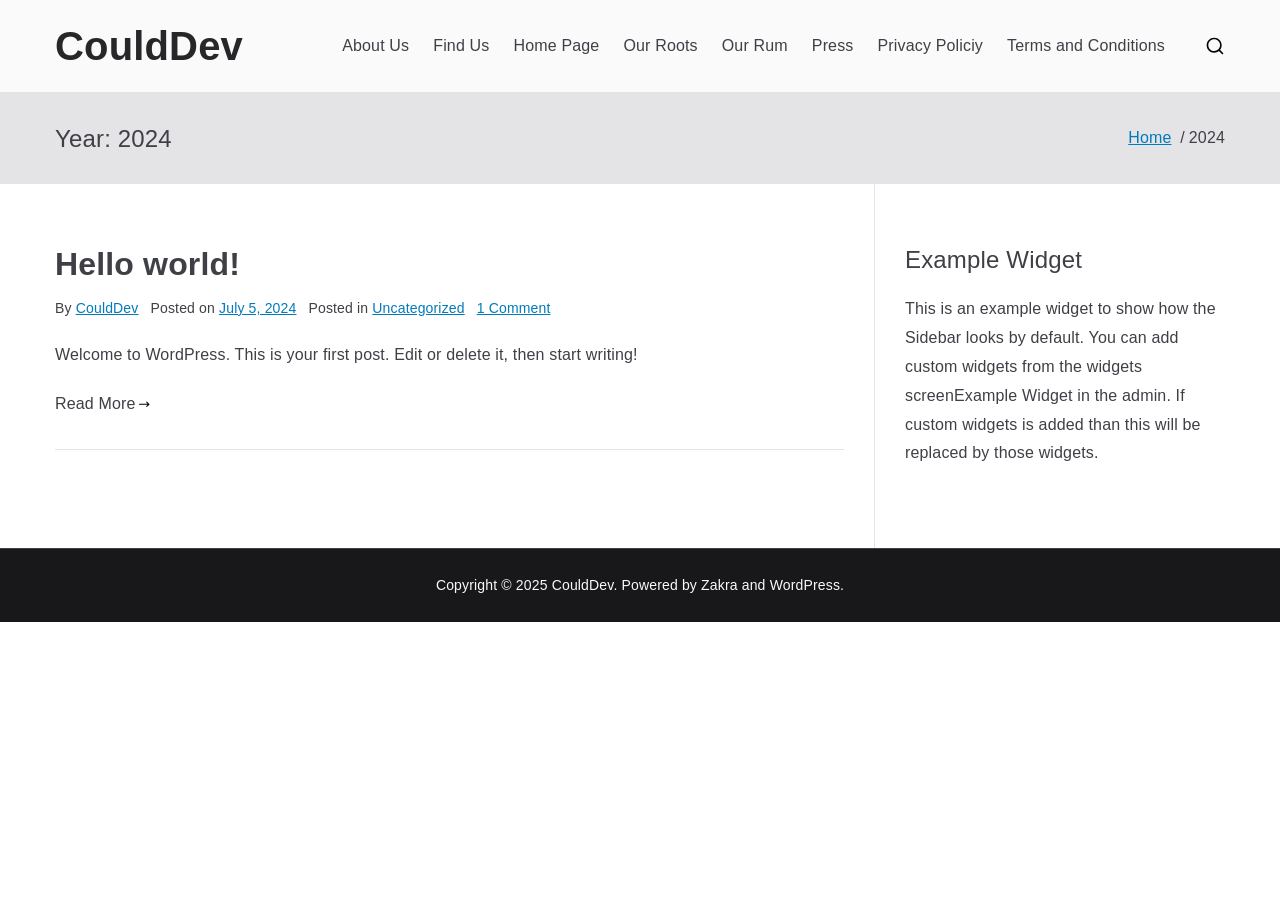
==== commit 6e2da70b: "Update index.html" ====
--- a/2024/index.html
+++ b/2024/index.html
@@ -1,200 +1,200 @@
-<!DOCTYPE html>
-<html lang="en-US">
+<!DOCTYPE html>
+<html lang="en-US">
 		
 	<head>
 
-				<meta charset="UTF-8">
-		<meta name="viewport" content="width=device-width, initial-scale=1">
-		<link rel="profile" href="http://gmpg.org/xfn/11">
-		
-		<title>2024 &#8211; Idaya</title>
-<meta name="robots" content="max-image-preview:large">
-<link rel="alternate" type="application/rss+xml" title="Idaya &raquo; Feed" href="/feed/">
-<link rel="alternate" type="application/rss+xml" title="Idaya &raquo; Comments Feed" href="/comments/feed/">
-<script type="text/javascript">
-/* <![CDATA[ */
-window._wpemojiSettings = {"baseUrl":"https:\/\/s.w.org\/images\/core\/emoji\/15.0.3\/72x72\/","ext":".png","svgUrl":"https:\/\/s.w.org\/images\/core\/emoji\/15.0.3\/svg\/","svgExt":".svg","source":{"concatemoji":"\/wp-includes\/js\/wp-emoji-release.min.js?ver=6.5.5"}};
-/*! This file is auto-generated */
-!function(i,n){var o,s,e;function c(e){try{var t={supportTests:e,timestamp:(new Date).valueOf()};sessionStorage.setItem(o,JSON.stringify(t))}catch(e){}}function p(e,t,n){e.clearRect(0,0,e.canvas.width,e.canvas.height),e.fillText(t,0,0);var t=new Uint32Array(e.getImageData(0,0,e.canvas.width,e.canvas.height).data),r=(e.clearRect(0,0,e.canvas.width,e.canvas.height),e.fillText(n,0,0),new Uint32Array(e.getImageData(0,0,e.canvas.width,e.canvas.height).data));return t.every(function(e,t){return e===r[t]})}function u(e,t,n){switch(t){case"flag":return n(e,"🏳️‍⚧️","🏳️​⚧️")?!1:!n(e,"🇺🇳","🇺​🇳")&&!n(e,"🏴󠁧󠁢󠁥󠁮󠁧󠁿","🏴​󠁧​󠁢​󠁥​󠁮​󠁧​󠁿");case"emoji":return!n(e,"🐦‍⬛","🐦​⬛")}return!1}function f(e,t,n){var r="undefined"!=typeof WorkerGlobalScope&&self instanceof WorkerGlobalScope?new OffscreenCanvas(300,150):i.createElement("canvas"),a=r.getContext("2d",{willReadFrequently:!0}),o=(a.textBaseline="top",a.font="600 32px Arial",{});return e.forEach(function(e){o[e]=t(a,e,n)}),o}function t(e){var t=i.createElement("script");t.src=e,t.defer=!0,i.head.appendChild(t)}"undefined"!=typeof Promise&&(o="wpEmojiSettingsSupports",s=["flag","emoji"],n.supports={everything:!0,everythingExceptFlag:!0},e=new Promise(function(e){i.addEventListener("DOMContentLoaded",e,{once:!0})}),new Promise(function(t){var n=function(){try{var e=JSON.parse(sessionStorage.getItem(o));if("object"==typeof e&&"number"==typeof e.timestamp&&(new Date).valueOf()<e.timestamp+604800&&"object"==typeof e.supportTests)return e.supportTests}catch(e){}return null}();if(!n){if("undefined"!=typeof Worker&&"undefined"!=typeof OffscreenCanvas&&"undefined"!=typeof URL&&URL.createObjectURL&&"undefined"!=typeof Blob)try{var e="postMessage("+f.toString()+"("+[JSON.stringify(s),u.toString(),p.toString()].join(",")+"));",r=new Blob([e],{type:"text/javascript"}),a=new Worker(URL.createObjectURL(r),{name:"wpTestEmojiSupports"});return void(a.onmessage=function(e){c(n=e.data),a.terminate(),t(n)})}catch(e){}c(n=f(s,u,p))}t(n)}).then(function(e){for(var t in e)n.supports[t]=e[t],n.supports.everything=n.supports.everything&&n.supports[t],"flag"!==t&&(n.supports.everythingExceptFlag=n.supports.everythingExceptFlag&&n.supports[t]);n.supports.everythingExceptFlag=n.supports.everythingExceptFlag&&!n.supports.flag,n.DOMReady=!1,n.readyCallback=function(){n.DOMReady=!0}}).then(function(){return e}).then(function(){var e;n.supports.everything||(n.readyCallback(),(e=n.source||{}).concatemoji?t(e.concatemoji):e.wpemoji&&e.twemoji&&(t(e.twemoji),t(e.wpemoji)))}))}((window,document),window._wpemojiSettings);
-/* ]]> */
-</script>
-<style id="wp-emoji-styles-inline-css" type="text/css">img.wp-smiley, img.emoji {
-		display: inline !important;
-		border: none !important;
-		box-shadow: none !important;
-		height: 1em !important;
-		width: 1em !important;
-		margin: 0 0.07em !important;
-		vertical-align: -0.1em !important;
-		background: none !important;
-		padding: 0 !important;
-	}</style>
-<link rel="stylesheet" id="wp-block-library-css" href="/wp-includes/css/dist/block-library/style.min.css?ver=6.5.5" type="text/css" media="all">
-<style id="wp-block-library-theme-inline-css" type="text/css">.wp-block-audio figcaption{color:#555;font-size:13px;text-align:center}.is-dark-theme .wp-block-audio figcaption{color:#ffffffa6}.wp-block-audio{margin:0 0 1em}.wp-block-code{border:1px solid #ccc;border-radius:4px;font-family:Menlo,Consolas,monaco,monospace;padding:.8em 1em}.wp-block-embed figcaption{color:#555;font-size:13px;text-align:center}.is-dark-theme .wp-block-embed figcaption{color:#ffffffa6}.wp-block-embed{margin:0 0 1em}.blocks-gallery-caption{color:#555;font-size:13px;text-align:center}.is-dark-theme .blocks-gallery-caption{color:#ffffffa6}.wp-block-image figcaption{color:#555;font-size:13px;text-align:center}.is-dark-theme .wp-block-image figcaption{color:#ffffffa6}.wp-block-image{margin:0 0 1em}.wp-block-pullquote{border-bottom:4px solid;border-top:4px solid;color:currentColor;margin-bottom:1.75em}.wp-block-pullquote cite,.wp-block-pullquote footer,.wp-block-pullquote__citation{color:currentColor;font-size:.8125em;font-style:normal;text-transform:uppercase}.wp-block-quote{border-left:.25em solid;margin:0 0 1.75em;padding-left:1em}.wp-block-quote cite,.wp-block-quote footer{color:currentColor;font-size:.8125em;font-style:normal;position:relative}.wp-block-quote.has-text-align-right{border-left:none;border-right:.25em solid;padding-left:0;padding-right:1em}.wp-block-quote.has-text-align-center{border:none;padding-left:0}.wp-block-quote.is-large,.wp-block-quote.is-style-large,.wp-block-quote.is-style-plain{border:none}.wp-block-search .wp-block-search__label{font-weight:700}.wp-block-search__button{border:1px solid #ccc;padding:.375em .625em}:where(.wp-block-group.has-background){padding:1.25em 2.375em}.wp-block-separator.has-css-opacity{opacity:.4}.wp-block-separator{border:none;border-bottom:2px solid;margin-left:auto;margin-right:auto}.wp-block-separator.has-alpha-channel-opacity{opacity:1}.wp-block-separator:not(.is-style-wide):not(.is-style-dots){width:100px}.wp-block-separator.has-background:not(.is-style-dots){border-bottom:none;height:1px}.wp-block-separator.has-background:not(.is-style-wide):not(.is-style-dots){height:2px}.wp-block-table{margin:0 0 1em}.wp-block-table td,.wp-block-table th{word-break:normal}.wp-block-table figcaption{color:#555;font-size:13px;text-align:center}.is-dark-theme .wp-block-table figcaption{color:#ffffffa6}.wp-block-video figcaption{color:#555;font-size:13px;text-align:center}.is-dark-theme .wp-block-video figcaption{color:#ffffffa6}.wp-block-video{margin:0 0 1em}.wp-block-template-part.has-background{margin-bottom:0;margin-top:0;padding:1.25em 2.375em}</style>
-<style id="global-styles-inline-css" type="text/css">body{--wp--preset--color--black: #000000;--wp--preset--color--cyan-bluish-gray: #abb8c3;--wp--preset--color--white: #ffffff;--wp--preset--color--pale-pink: #f78da7;--wp--preset--color--vivid-red: #cf2e2e;--wp--preset--color--luminous-vivid-orange: #ff6900;--wp--preset--color--luminous-vivid-amber: #fcb900;--wp--preset--color--light-green-cyan: #7bdcb5;--wp--preset--color--vivid-green-cyan: #00d084;--wp--preset--color--pale-cyan-blue: #8ed1fc;--wp--preset--color--vivid-cyan-blue: #0693e3;--wp--preset--color--vivid-purple: #9b51e0;--wp--preset--gradient--vivid-cyan-blue-to-vivid-purple: linear-gradient(135deg,rgba(6,147,227,1) 0%,rgb(155,81,224) 100%);--wp--preset--gradient--light-green-cyan-to-vivid-green-cyan: linear-gradient(135deg,rgb(122,220,180) 0%,rgb(0,208,130) 100%);--wp--preset--gradient--luminous-vivid-amber-to-luminous-vivid-orange: linear-gradient(135deg,rgba(252,185,0,1) 0%,rgba(255,105,0,1) 100%);--wp--preset--gradient--luminous-vivid-orange-to-vivid-red: linear-gradient(135deg,rgba(255,105,0,1) 0%,rgb(207,46,46) 100%);--wp--preset--gradient--very-light-gray-to-cyan-bluish-gray: linear-gradient(135deg,rgb(238,238,238) 0%,rgb(169,184,195) 100%);--wp--preset--gradient--cool-to-warm-spectrum: linear-gradient(135deg,rgb(74,234,220) 0%,rgb(151,120,209) 20%,rgb(207,42,186) 40%,rgb(238,44,130) 60%,rgb(251,105,98) 80%,rgb(254,248,76) 100%);--wp--preset--gradient--blush-light-purple: linear-gradient(135deg,rgb(255,206,236) 0%,rgb(152,150,240) 100%);--wp--preset--gradient--blush-bordeaux: linear-gradient(135deg,rgb(254,205,165) 0%,rgb(254,45,45) 50%,rgb(107,0,62) 100%);--wp--preset--gradient--luminous-dusk: linear-gradient(135deg,rgb(255,203,112) 0%,rgb(199,81,192) 50%,rgb(65,88,208) 100%);--wp--preset--gradient--pale-ocean: linear-gradient(135deg,rgb(255,245,203) 0%,rgb(182,227,212) 50%,rgb(51,167,181) 100%);--wp--preset--gradient--electric-grass: linear-gradient(135deg,rgb(202,248,128) 0%,rgb(113,206,126) 100%);--wp--preset--gradient--midnight: linear-gradient(135deg,rgb(2,3,129) 0%,rgb(40,116,252) 100%);--wp--preset--font-size--small: 13px;--wp--preset--font-size--medium: 20px;--wp--preset--font-size--large: 36px;--wp--preset--font-size--x-large: 42px;--wp--preset--spacing--20: 0.44rem;--wp--preset--spacing--30: 0.67rem;--wp--preset--spacing--40: 1rem;--wp--preset--spacing--50: 1.5rem;--wp--preset--spacing--60: 2.25rem;--wp--preset--spacing--70: 3.38rem;--wp--preset--spacing--80: 5.06rem;--wp--preset--shadow--natural: 6px 6px 9px rgba(0, 0, 0, 0.2);--wp--preset--shadow--deep: 12px 12px 50px rgba(0, 0, 0, 0.4);--wp--preset--shadow--sharp: 6px 6px 0px rgba(0, 0, 0, 0.2);--wp--preset--shadow--outlined: 6px 6px 0px -3px rgba(255, 255, 255, 1), 6px 6px rgba(0, 0, 0, 1);--wp--preset--shadow--crisp: 6px 6px 0px rgba(0, 0, 0, 1);}body { margin: 0;--wp--style--global--content-size: 760px;--wp--style--global--wide-size: 1160px; }.wp-site-blocks > .alignleft { float: left; margin-right: 2em; }.wp-site-blocks > .alignright { float: right; margin-left: 2em; }.wp-site-blocks > .aligncenter { justify-content: center; margin-left: auto; margin-right: auto; }:where(.wp-site-blocks) > * { margin-block-start: 24px; margin-block-end: 0; }:where(.wp-site-blocks) > :first-child:first-child { margin-block-start: 0; }:where(.wp-site-blocks) > :last-child:last-child { margin-block-end: 0; }body { --wp--style--block-gap: 24px; }:where(body .is-layout-flow)  > :first-child:first-child{margin-block-start: 0;}:where(body .is-layout-flow)  > :last-child:last-child{margin-block-end: 0;}:where(body .is-layout-flow)  > *{margin-block-start: 24px;margin-block-end: 0;}:where(body .is-layout-constrained)  > :first-child:first-child{margin-block-start: 0;}:where(body .is-layout-constrained)  > :last-child:last-child{margin-block-end: 0;}:where(body .is-layout-constrained)  > *{margin-block-start: 24px;margin-block-end: 0;}:where(body .is-layout-flex) {gap: 24px;}:where(body .is-layout-grid) {gap: 24px;}body .is-layout-flow > .alignleft{float: left;margin-inline-start: 0;margin-inline-end: 2em;}body .is-layout-flow > .alignright{float: right;margin-inline-start: 2em;margin-inline-end: 0;}body .is-layout-flow > .aligncenter{margin-left: auto !important;margin-right: auto !important;}body .is-layout-constrained > .alignleft{float: left;margin-inline-start: 0;margin-inline-end: 2em;}body .is-layout-constrained > .alignright{float: right;margin-inline-start: 2em;margin-inline-end: 0;}body .is-layout-constrained > .aligncenter{margin-left: auto !important;margin-right: auto !important;}body .is-layout-constrained > :where(:not(.alignleft):not(.alignright):not(.alignfull)){max-width: var(--wp--style--global--content-size);margin-left: auto !important;margin-right: auto !important;}body .is-layout-constrained > .alignwide{max-width: var(--wp--style--global--wide-size);}body .is-layout-flex{display: flex;}body .is-layout-flex{flex-wrap: wrap;align-items: center;}body .is-layout-flex > *{margin: 0;}body .is-layout-grid{display: grid;}body .is-layout-grid > *{margin: 0;}body{padding-top: 0px;padding-right: 0px;padding-bottom: 0px;padding-left: 0px;}a:where(:not(.wp-element-button)){text-decoration: underline;}.wp-element-button, .wp-block-button__link{background-color: #32373c;border-width: 0;color: #fff;font-family: inherit;font-size: inherit;line-height: inherit;padding: calc(0.667em + 2px) calc(1.333em + 2px);text-decoration: none;}.has-black-color{color: var(--wp--preset--color--black) !important;}.has-cyan-bluish-gray-color{color: var(--wp--preset--color--cyan-bluish-gray) !important;}.has-white-color{color: var(--wp--preset--color--white) !important;}.has-pale-pink-color{color: var(--wp--preset--color--pale-pink) !important;}.has-vivid-red-color{color: var(--wp--preset--color--vivid-red) !important;}.has-luminous-vivid-orange-color{color: var(--wp--preset--color--luminous-vivid-orange) !important;}.has-luminous-vivid-amber-color{color: var(--wp--preset--color--luminous-vivid-amber) !important;}.has-light-green-cyan-color{color: var(--wp--preset--color--light-green-cyan) !important;}.has-vivid-green-cyan-color{color: var(--wp--preset--color--vivid-green-cyan) !important;}.has-pale-cyan-blue-color{color: var(--wp--preset--color--pale-cyan-blue) !important;}.has-vivid-cyan-blue-color{color: var(--wp--preset--color--vivid-cyan-blue) !important;}.has-vivid-purple-color{color: var(--wp--preset--color--vivid-purple) !important;}.has-black-background-color{background-color: var(--wp--preset--color--black) !important;}.has-cyan-bluish-gray-background-color{background-color: var(--wp--preset--color--cyan-bluish-gray) !important;}.has-white-background-color{background-color: var(--wp--preset--color--white) !important;}.has-pale-pink-background-color{background-color: var(--wp--preset--color--pale-pink) !important;}.has-vivid-red-background-color{background-color: var(--wp--preset--color--vivid-red) !important;}.has-luminous-vivid-orange-background-color{background-color: var(--wp--preset--color--luminous-vivid-orange) !important;}.has-luminous-vivid-amber-background-color{background-color: var(--wp--preset--color--luminous-vivid-amber) !important;}.has-light-green-cyan-background-color{background-color: var(--wp--preset--color--light-green-cyan) !important;}.has-vivid-green-cyan-background-color{background-color: var(--wp--preset--color--vivid-green-cyan) !important;}.has-pale-cyan-blue-background-color{background-color: var(--wp--preset--color--pale-cyan-blue) !important;}.has-vivid-cyan-blue-background-color{background-color: var(--wp--preset--color--vivid-cyan-blue) !important;}.has-vivid-purple-background-color{background-color: var(--wp--preset--color--vivid-purple) !important;}.has-black-border-color{border-color: var(--wp--preset--color--black) !important;}.has-cyan-bluish-gray-border-color{border-color: var(--wp--preset--color--cyan-bluish-gray) !important;}.has-white-border-color{border-color: var(--wp--preset--color--white) !important;}.has-pale-pink-border-color{border-color: var(--wp--preset--color--pale-pink) !important;}.has-vivid-red-border-color{border-color: var(--wp--preset--color--vivid-red) !important;}.has-luminous-vivid-orange-border-color{border-color: var(--wp--preset--color--luminous-vivid-orange) !important;}.has-luminous-vivid-amber-border-color{border-color: var(--wp--preset--color--luminous-vivid-amber) !important;}.has-light-green-cyan-border-color{border-color: var(--wp--preset--color--light-green-cyan) !important;}.has-vivid-green-cyan-border-color{border-color: var(--wp--preset--color--vivid-green-cyan) !important;}.has-pale-cyan-blue-border-color{border-color: var(--wp--preset--color--pale-cyan-blue) !important;}.has-vivid-cyan-blue-border-color{border-color: var(--wp--preset--color--vivid-cyan-blue) !important;}.has-vivid-purple-border-color{border-color: var(--wp--preset--color--vivid-purple) !important;}.has-vivid-cyan-blue-to-vivid-purple-gradient-background{background: var(--wp--preset--gradient--vivid-cyan-blue-to-vivid-purple) !important;}.has-light-green-cyan-to-vivid-green-cyan-gradient-background{background: var(--wp--preset--gradient--light-green-cyan-to-vivid-green-cyan) !important;}.has-luminous-vivid-amber-to-luminous-vivid-orange-gradient-background{background: var(--wp--preset--gradient--luminous-vivid-amber-to-luminous-vivid-orange) !important;}.has-luminous-vivid-orange-to-vivid-red-gradient-background{background: var(--wp--preset--gradient--luminous-vivid-orange-to-vivid-red) !important;}.has-very-light-gray-to-cyan-bluish-gray-gradient-background{background: var(--wp--preset--gradient--very-light-gray-to-cyan-bluish-gray) !important;}.has-cool-to-warm-spectrum-gradient-background{background: var(--wp--preset--gradient--cool-to-warm-spectrum) !important;}.has-blush-light-purple-gradient-background{background: var(--wp--preset--gradient--blush-light-purple) !important;}.has-blush-bordeaux-gradient-background{background: var(--wp--preset--gradient--blush-bordeaux) !important;}.has-luminous-dusk-gradient-background{background: var(--wp--preset--gradient--luminous-dusk) !important;}.has-pale-ocean-gradient-background{background: var(--wp--preset--gradient--pale-ocean) !important;}.has-electric-grass-gradient-background{background: var(--wp--preset--gradient--electric-grass) !important;}.has-midnight-gradient-background{background: var(--wp--preset--gradient--midnight) !important;}.has-small-font-size{font-size: var(--wp--preset--font-size--small) !important;}.has-medium-font-size{font-size: var(--wp--preset--font-size--medium) !important;}.has-large-font-size{font-size: var(--wp--preset--font-size--large) !important;}.has-x-large-font-size{font-size: var(--wp--preset--font-size--x-large) !important;}
-.wp-block-navigation a:where(:not(.wp-element-button)){color: inherit;}
-.wp-block-pullquote{font-size: 1.5em;line-height: 1.6;}</style>
-<link rel="stylesheet" id="font-awesome-all-css" href="/wp-content/themes/zakra/assets/lib/font-awesome/css/all.min.css?ver=6.2.4" type="text/css" media="all">
-<link rel="stylesheet" id="font-awesome-solid-css" href="/wp-content/themes/zakra/assets/lib/font-awesome/css/solid.min.css?ver=6.2.4" type="text/css" media="all">
-<link rel="stylesheet" id="font-awesome-4-css" href="/wp-content/themes/zakra/assets/lib/font-awesome/css/font-awesome.min.css?ver=4.7.0" type="text/css" media="all">
-<link rel="stylesheet" id="zakra-style-css" href="/wp-content/themes/zakra/style.css?ver=6.5.5" type="text/css" media="all">
-<style id="zakra-style-inline-css" type="text/css">@media screen and (min-width: 768px) {.zak-primary{width:70%;}}.zak-footer-bar{color:#fafafa;}</style>
-<link rel="https://api.w.org/" href="/wp-json/">
-<link rel="EditURI" type="application/rsd+xml" title="RSD" href="/xmlrpc.php?rsd">
-<meta name="generator" content="WordPress 6.5.5">
-
-		<style type="text/css"></style>
-
+				<meta charset="UTF-8">
+		<meta name="viewport" content="width=device-width, initial-scale=1">
+		<link rel="profile" href="http://gmpg.org/xfn/11">
+		
+		<title>2024 &#8211; CouldDev</title>
+<meta name="robots" content="max-image-preview:large">
+<link rel="alternate" type="application/rss+xml" title="CouldDev &raquo; Feed" href="/feed/">
+<link rel="alternate" type="application/rss+xml" title="CouldDev &raquo; Comments Feed" href="/comments/feed/">
+<script type="text/javascript">
+/* <![CDATA[ */
+window._wpemojiSettings = {"baseUrl":"https:\/\/s.w.org\/images\/core\/emoji\/15.0.3\/72x72\/","ext":".png","svgUrl":"https:\/\/s.w.org\/images\/core\/emoji\/15.0.3\/svg\/","svgExt":".svg","source":{"concatemoji":"\/wp-includes\/js\/wp-emoji-release.min.js?ver=6.5.5"}};
+/*! This file is auto-generated */
+!function(i,n){var o,s,e;function c(e){try{var t={supportTests:e,timestamp:(new Date).valueOf()};sessionStorage.setItem(o,JSON.stringify(t))}catch(e){}}function p(e,t,n){e.clearRect(0,0,e.canvas.width,e.canvas.height),e.fillText(t,0,0);var t=new Uint32Array(e.getImageData(0,0,e.canvas.width,e.canvas.height).data),r=(e.clearRect(0,0,e.canvas.width,e.canvas.height),e.fillText(n,0,0),new Uint32Array(e.getImageData(0,0,e.canvas.width,e.canvas.height).data));return t.every(function(e,t){return e===r[t]})}function u(e,t,n){switch(t){case"flag":return n(e,"🏳️‍⚧️","🏳️​⚧️")?!1:!n(e,"🇺🇳","🇺​🇳")&&!n(e,"🏴󠁧󠁢󠁥󠁮󠁧󠁿","🏴​󠁧​󠁢​󠁥​󠁮​󠁧​󠁿");case"emoji":return!n(e,"🐦‍⬛","🐦​⬛")}return!1}function f(e,t,n){var r="undefined"!=typeof WorkerGlobalScope&&self instanceof WorkerGlobalScope?new OffscreenCanvas(300,150):i.createElement("canvas"),a=r.getContext("2d",{willReadFrequently:!0}),o=(a.textBaseline="top",a.font="600 32px Arial",{});return e.forEach(function(e){o[e]=t(a,e,n)}),o}function t(e){var t=i.createElement("script");t.src=e,t.defer=!0,i.head.appendChild(t)}"undefined"!=typeof Promise&&(o="wpEmojiSettingsSupports",s=["flag","emoji"],n.supports={everything:!0,everythingExceptFlag:!0},e=new Promise(function(e){i.addEventListener("DOMContentLoaded",e,{once:!0})}),new Promise(function(t){var n=function(){try{var e=JSON.parse(sessionStorage.getItem(o));if("object"==typeof e&&"number"==typeof e.timestamp&&(new Date).valueOf()<e.timestamp+604800&&"object"==typeof e.supportTests)return e.supportTests}catch(e){}return null}();if(!n){if("undefined"!=typeof Worker&&"undefined"!=typeof OffscreenCanvas&&"undefined"!=typeof URL&&URL.createObjectURL&&"undefined"!=typeof Blob)try{var e="postMessage("+f.toString()+"("+[JSON.stringify(s),u.toString(),p.toString()].join(",")+"));",r=new Blob([e],{type:"text/javascript"}),a=new Worker(URL.createObjectURL(r),{name:"wpTestEmojiSupports"});return void(a.onmessage=function(e){c(n=e.data),a.terminate(),t(n)})}catch(e){}c(n=f(s,u,p))}t(n)}).then(function(e){for(var t in e)n.supports[t]=e[t],n.supports.everything=n.supports.everything&&n.supports[t],"flag"!==t&&(n.supports.everythingExceptFlag=n.supports.everythingExceptFlag&&n.supports[t]);n.supports.everythingExceptFlag=n.supports.everythingExceptFlag&&!n.supports.flag,n.DOMReady=!1,n.readyCallback=function(){n.DOMReady=!0}}).then(function(){return e}).then(function(){var e;n.supports.everything||(n.readyCallback(),(e=n.source||{}).concatemoji?t(e.concatemoji):e.wpemoji&&e.twemoji&&(t(e.twemoji),t(e.wpemoji)))}))}((window,document),window._wpemojiSettings);
+/* ]]> */
+</script>
+<style id="wp-emoji-styles-inline-css" type="text/css">img.wp-smiley, img.emoji {
+		display: inline !important;
+		border: none !important;
+		box-shadow: none !important;
+		height: 1em !important;
+		width: 1em !important;
+		margin: 0 0.07em !important;
+		vertical-align: -0.1em !important;
+		background: none !important;
+		padding: 0 !important;
+	}</style>
+<link rel="stylesheet" id="wp-block-library-css" href="/wp-includes/css/dist/block-library/style.min.css?ver=6.5.5" type="text/css" media="all">
+<style id="wp-block-library-theme-inline-css" type="text/css">.wp-block-audio figcaption{color:#555;font-size:13px;text-align:center}.is-dark-theme .wp-block-audio figcaption{color:#ffffffa6}.wp-block-audio{margin:0 0 1em}.wp-block-code{border:1px solid #ccc;border-radius:4px;font-family:Menlo,Consolas,monaco,monospace;padding:.8em 1em}.wp-block-embed figcaption{color:#555;font-size:13px;text-align:center}.is-dark-theme .wp-block-embed figcaption{color:#ffffffa6}.wp-block-embed{margin:0 0 1em}.blocks-gallery-caption{color:#555;font-size:13px;text-align:center}.is-dark-theme .blocks-gallery-caption{color:#ffffffa6}.wp-block-image figcaption{color:#555;font-size:13px;text-align:center}.is-dark-theme .wp-block-image figcaption{color:#ffffffa6}.wp-block-image{margin:0 0 1em}.wp-block-pullquote{border-bottom:4px solid;border-top:4px solid;color:currentColor;margin-bottom:1.75em}.wp-block-pullquote cite,.wp-block-pullquote footer,.wp-block-pullquote__citation{color:currentColor;font-size:.8125em;font-style:normal;text-transform:uppercase}.wp-block-quote{border-left:.25em solid;margin:0 0 1.75em;padding-left:1em}.wp-block-quote cite,.wp-block-quote footer{color:currentColor;font-size:.8125em;font-style:normal;position:relative}.wp-block-quote.has-text-align-right{border-left:none;border-right:.25em solid;padding-left:0;padding-right:1em}.wp-block-quote.has-text-align-center{border:none;padding-left:0}.wp-block-quote.is-large,.wp-block-quote.is-style-large,.wp-block-quote.is-style-plain{border:none}.wp-block-search .wp-block-search__label{font-weight:700}.wp-block-search__button{border:1px solid #ccc;padding:.375em .625em}:where(.wp-block-group.has-background){padding:1.25em 2.375em}.wp-block-separator.has-css-opacity{opacity:.4}.wp-block-separator{border:none;border-bottom:2px solid;margin-left:auto;margin-right:auto}.wp-block-separator.has-alpha-channel-opacity{opacity:1}.wp-block-separator:not(.is-style-wide):not(.is-style-dots){width:100px}.wp-block-separator.has-background:not(.is-style-dots){border-bottom:none;height:1px}.wp-block-separator.has-background:not(.is-style-wide):not(.is-style-dots){height:2px}.wp-block-table{margin:0 0 1em}.wp-block-table td,.wp-block-table th{word-break:normal}.wp-block-table figcaption{color:#555;font-size:13px;text-align:center}.is-dark-theme .wp-block-table figcaption{color:#ffffffa6}.wp-block-video figcaption{color:#555;font-size:13px;text-align:center}.is-dark-theme .wp-block-video figcaption{color:#ffffffa6}.wp-block-video{margin:0 0 1em}.wp-block-template-part.has-background{margin-bottom:0;margin-top:0;padding:1.25em 2.375em}</style>
+<style id="global-styles-inline-css" type="text/css">body{--wp--preset--color--black: #000000;--wp--preset--color--cyan-bluish-gray: #abb8c3;--wp--preset--color--white: #ffffff;--wp--preset--color--pale-pink: #f78da7;--wp--preset--color--vivid-red: #cf2e2e;--wp--preset--color--luminous-vivid-orange: #ff6900;--wp--preset--color--luminous-vivid-amber: #fcb900;--wp--preset--color--light-green-cyan: #7bdcb5;--wp--preset--color--vivid-green-cyan: #00d084;--wp--preset--color--pale-cyan-blue: #8ed1fc;--wp--preset--color--vivid-cyan-blue: #0693e3;--wp--preset--color--vivid-purple: #9b51e0;--wp--preset--gradient--vivid-cyan-blue-to-vivid-purple: linear-gradient(135deg,rgba(6,147,227,1) 0%,rgb(155,81,224) 100%);--wp--preset--gradient--light-green-cyan-to-vivid-green-cyan: linear-gradient(135deg,rgb(122,220,180) 0%,rgb(0,208,130) 100%);--wp--preset--gradient--luminous-vivid-amber-to-luminous-vivid-orange: linear-gradient(135deg,rgba(252,185,0,1) 0%,rgba(255,105,0,1) 100%);--wp--preset--gradient--luminous-vivid-orange-to-vivid-red: linear-gradient(135deg,rgba(255,105,0,1) 0%,rgb(207,46,46) 100%);--wp--preset--gradient--very-light-gray-to-cyan-bluish-gray: linear-gradient(135deg,rgb(238,238,238) 0%,rgb(169,184,195) 100%);--wp--preset--gradient--cool-to-warm-spectrum: linear-gradient(135deg,rgb(74,234,220) 0%,rgb(151,120,209) 20%,rgb(207,42,186) 40%,rgb(238,44,130) 60%,rgb(251,105,98) 80%,rgb(254,248,76) 100%);--wp--preset--gradient--blush-light-purple: linear-gradient(135deg,rgb(255,206,236) 0%,rgb(152,150,240) 100%);--wp--preset--gradient--blush-bordeaux: linear-gradient(135deg,rgb(254,205,165) 0%,rgb(254,45,45) 50%,rgb(107,0,62) 100%);--wp--preset--gradient--luminous-dusk: linear-gradient(135deg,rgb(255,203,112) 0%,rgb(199,81,192) 50%,rgb(65,88,208) 100%);--wp--preset--gradient--pale-ocean: linear-gradient(135deg,rgb(255,245,203) 0%,rgb(182,227,212) 50%,rgb(51,167,181) 100%);--wp--preset--gradient--electric-grass: linear-gradient(135deg,rgb(202,248,128) 0%,rgb(113,206,126) 100%);--wp--preset--gradient--midnight: linear-gradient(135deg,rgb(2,3,129) 0%,rgb(40,116,252) 100%);--wp--preset--font-size--small: 13px;--wp--preset--font-size--medium: 20px;--wp--preset--font-size--large: 36px;--wp--preset--font-size--x-large: 42px;--wp--preset--spacing--20: 0.44rem;--wp--preset--spacing--30: 0.67rem;--wp--preset--spacing--40: 1rem;--wp--preset--spacing--50: 1.5rem;--wp--preset--spacing--60: 2.25rem;--wp--preset--spacing--70: 3.38rem;--wp--preset--spacing--80: 5.06rem;--wp--preset--shadow--natural: 6px 6px 9px rgba(0, 0, 0, 0.2);--wp--preset--shadow--deep: 12px 12px 50px rgba(0, 0, 0, 0.4);--wp--preset--shadow--sharp: 6px 6px 0px rgba(0, 0, 0, 0.2);--wp--preset--shadow--outlined: 6px 6px 0px -3px rgba(255, 255, 255, 1), 6px 6px rgba(0, 0, 0, 1);--wp--preset--shadow--crisp: 6px 6px 0px rgba(0, 0, 0, 1);}body { margin: 0;--wp--style--global--content-size: 760px;--wp--style--global--wide-size: 1160px; }.wp-site-blocks > .alignleft { float: left; margin-right: 2em; }.wp-site-blocks > .alignright { float: right; margin-left: 2em; }.wp-site-blocks > .aligncenter { justify-content: center; margin-left: auto; margin-right: auto; }:where(.wp-site-blocks) > * { margin-block-start: 24px; margin-block-end: 0; }:where(.wp-site-blocks) > :first-child:first-child { margin-block-start: 0; }:where(.wp-site-blocks) > :last-child:last-child { margin-block-end: 0; }body { --wp--style--block-gap: 24px; }:where(body .is-layout-flow)  > :first-child:first-child{margin-block-start: 0;}:where(body .is-layout-flow)  > :last-child:last-child{margin-block-end: 0;}:where(body .is-layout-flow)  > *{margin-block-start: 24px;margin-block-end: 0;}:where(body .is-layout-constrained)  > :first-child:first-child{margin-block-start: 0;}:where(body .is-layout-constrained)  > :last-child:last-child{margin-block-end: 0;}:where(body .is-layout-constrained)  > *{margin-block-start: 24px;margin-block-end: 0;}:where(body .is-layout-flex) {gap: 24px;}:where(body .is-layout-grid) {gap: 24px;}body .is-layout-flow > .alignleft{float: left;margin-inline-start: 0;margin-inline-end: 2em;}body .is-layout-flow > .alignright{float: right;margin-inline-start: 2em;margin-inline-end: 0;}body .is-layout-flow > .aligncenter{margin-left: auto !important;margin-right: auto !important;}body .is-layout-constrained > .alignleft{float: left;margin-inline-start: 0;margin-inline-end: 2em;}body .is-layout-constrained > .alignright{float: right;margin-inline-start: 2em;margin-inline-end: 0;}body .is-layout-constrained > .aligncenter{margin-left: auto !important;margin-right: auto !important;}body .is-layout-constrained > :where(:not(.alignleft):not(.alignright):not(.alignfull)){max-width: var(--wp--style--global--content-size);margin-left: auto !important;margin-right: auto !important;}body .is-layout-constrained > .alignwide{max-width: var(--wp--style--global--wide-size);}body .is-layout-flex{display: flex;}body .is-layout-flex{flex-wrap: wrap;align-items: center;}body .is-layout-flex > *{margin: 0;}body .is-layout-grid{display: grid;}body .is-layout-grid > *{margin: 0;}body{padding-top: 0px;padding-right: 0px;padding-bottom: 0px;padding-left: 0px;}a:where(:not(.wp-element-button)){text-decoration: underline;}.wp-element-button, .wp-block-button__link{background-color: #32373c;border-width: 0;color: #fff;font-family: inherit;font-size: inherit;line-height: inherit;padding: calc(0.667em + 2px) calc(1.333em + 2px);text-decoration: none;}.has-black-color{color: var(--wp--preset--color--black) !important;}.has-cyan-bluish-gray-color{color: var(--wp--preset--color--cyan-bluish-gray) !important;}.has-white-color{color: var(--wp--preset--color--white) !important;}.has-pale-pink-color{color: var(--wp--preset--color--pale-pink) !important;}.has-vivid-red-color{color: var(--wp--preset--color--vivid-red) !important;}.has-luminous-vivid-orange-color{color: var(--wp--preset--color--luminous-vivid-orange) !important;}.has-luminous-vivid-amber-color{color: var(--wp--preset--color--luminous-vivid-amber) !important;}.has-light-green-cyan-color{color: var(--wp--preset--color--light-green-cyan) !important;}.has-vivid-green-cyan-color{color: var(--wp--preset--color--vivid-green-cyan) !important;}.has-pale-cyan-blue-color{color: var(--wp--preset--color--pale-cyan-blue) !important;}.has-vivid-cyan-blue-color{color: var(--wp--preset--color--vivid-cyan-blue) !important;}.has-vivid-purple-color{color: var(--wp--preset--color--vivid-purple) !important;}.has-black-background-color{background-color: var(--wp--preset--color--black) !important;}.has-cyan-bluish-gray-background-color{background-color: var(--wp--preset--color--cyan-bluish-gray) !important;}.has-white-background-color{background-color: var(--wp--preset--color--white) !important;}.has-pale-pink-background-color{background-color: var(--wp--preset--color--pale-pink) !important;}.has-vivid-red-background-color{background-color: var(--wp--preset--color--vivid-red) !important;}.has-luminous-vivid-orange-background-color{background-color: var(--wp--preset--color--luminous-vivid-orange) !important;}.has-luminous-vivid-amber-background-color{background-color: var(--wp--preset--color--luminous-vivid-amber) !important;}.has-light-green-cyan-background-color{background-color: var(--wp--preset--color--light-green-cyan) !important;}.has-vivid-green-cyan-background-color{background-color: var(--wp--preset--color--vivid-green-cyan) !important;}.has-pale-cyan-blue-background-color{background-color: var(--wp--preset--color--pale-cyan-blue) !important;}.has-vivid-cyan-blue-background-color{background-color: var(--wp--preset--color--vivid-cyan-blue) !important;}.has-vivid-purple-background-color{background-color: var(--wp--preset--color--vivid-purple) !important;}.has-black-border-color{border-color: var(--wp--preset--color--black) !important;}.has-cyan-bluish-gray-border-color{border-color: var(--wp--preset--color--cyan-bluish-gray) !important;}.has-white-border-color{border-color: var(--wp--preset--color--white) !important;}.has-pale-pink-border-color{border-color: var(--wp--preset--color--pale-pink) !important;}.has-vivid-red-border-color{border-color: var(--wp--preset--color--vivid-red) !important;}.has-luminous-vivid-orange-border-color{border-color: var(--wp--preset--color--luminous-vivid-orange) !important;}.has-luminous-vivid-amber-border-color{border-color: var(--wp--preset--color--luminous-vivid-amber) !important;}.has-light-green-cyan-border-color{border-color: var(--wp--preset--color--light-green-cyan) !important;}.has-vivid-green-cyan-border-color{border-color: var(--wp--preset--color--vivid-green-cyan) !important;}.has-pale-cyan-blue-border-color{border-color: var(--wp--preset--color--pale-cyan-blue) !important;}.has-vivid-cyan-blue-border-color{border-color: var(--wp--preset--color--vivid-cyan-blue) !important;}.has-vivid-purple-border-color{border-color: var(--wp--preset--color--vivid-purple) !important;}.has-vivid-cyan-blue-to-vivid-purple-gradient-background{background: var(--wp--preset--gradient--vivid-cyan-blue-to-vivid-purple) !important;}.has-light-green-cyan-to-vivid-green-cyan-gradient-background{background: var(--wp--preset--gradient--light-green-cyan-to-vivid-green-cyan) !important;}.has-luminous-vivid-amber-to-luminous-vivid-orange-gradient-background{background: var(--wp--preset--gradient--luminous-vivid-amber-to-luminous-vivid-orange) !important;}.has-luminous-vivid-orange-to-vivid-red-gradient-background{background: var(--wp--preset--gradient--luminous-vivid-orange-to-vivid-red) !important;}.has-very-light-gray-to-cyan-bluish-gray-gradient-background{background: var(--wp--preset--gradient--very-light-gray-to-cyan-bluish-gray) !important;}.has-cool-to-warm-spectrum-gradient-background{background: var(--wp--preset--gradient--cool-to-warm-spectrum) !important;}.has-blush-light-purple-gradient-background{background: var(--wp--preset--gradient--blush-light-purple) !important;}.has-blush-bordeaux-gradient-background{background: var(--wp--preset--gradient--blush-bordeaux) !important;}.has-luminous-dusk-gradient-background{background: var(--wp--preset--gradient--luminous-dusk) !important;}.has-pale-ocean-gradient-background{background: var(--wp--preset--gradient--pale-ocean) !important;}.has-electric-grass-gradient-background{background: var(--wp--preset--gradient--electric-grass) !important;}.has-midnight-gradient-background{background: var(--wp--preset--gradient--midnight) !important;}.has-small-font-size{font-size: var(--wp--preset--font-size--small) !important;}.has-medium-font-size{font-size: var(--wp--preset--font-size--medium) !important;}.has-large-font-size{font-size: var(--wp--preset--font-size--large) !important;}.has-x-large-font-size{font-size: var(--wp--preset--font-size--x-large) !important;}
+.wp-block-navigation a:where(:not(.wp-element-button)){color: inherit;}
+.wp-block-pullquote{font-size: 1.5em;line-height: 1.6;}</style>
+<link rel="stylesheet" id="font-awesome-all-css" href="/wp-content/themes/zakra/assets/lib/font-awesome/css/all.min.css?ver=6.2.4" type="text/css" media="all">
+<link rel="stylesheet" id="font-awesome-solid-css" href="/wp-content/themes/zakra/assets/lib/font-awesome/css/solid.min.css?ver=6.2.4" type="text/css" media="all">
+<link rel="stylesheet" id="font-awesome-4-css" href="/wp-content/themes/zakra/assets/lib/font-awesome/css/font-awesome.min.css?ver=4.7.0" type="text/css" media="all">
+<link rel="stylesheet" id="zakra-style-css" href="/wp-content/themes/zakra/style.css?ver=6.5.5" type="text/css" media="all">
+<style id="zakra-style-inline-css" type="text/css">@media screen and (min-width: 768px) {.zak-primary{width:70%;}}.zak-footer-bar{color:#fafafa;}</style>
+<link rel="https://api.w.org/" href="/wp-json/">
+<link rel="EditURI" type="application/rsd+xml" title="RSD" href="/xmlrpc.php?rsd">
+<meta name="generator" content="WordPress 6.5.5">
+
+		<style type="text/css"></style>
+
 		
 	</head>
 
 <body class="archive date hfeed zak-site-layout--right zak-container--wide zak-content-area--bordered has-page-header has-breadcrumbs">
 
 
-		<div id="page" class="zak-site">
-				<a class="skip-link screen-reader-text" href="#zak-content">Skip to content</a>
-		
-		<header id="zak-masthead" class="zak-header zak-layout-1 zak-layout-1-style-1">
-		
-			
-					<div class="zak-main-header">
-			<div class="zak-container">
-				<div class="zak-row">
-		
-	<div class="zak-header-col zak-header-col--1">
-
-		
-<div class="site-branding">
-		<div class="site-info-wrap">
-		
-		<p class="site-title ">
-		<a href="/" rel="home">Idaya</a>
-	</p>
-
-
-	</div>
-</div>
-<!-- .site-branding -->
-
-	</div> <!-- /.zak-header__block--one -->
-
-
-	<div class="zak-header-col zak-header-col--2">
-
-					
-<nav id="zak-primary-nav" class="zak-main-nav main-navigation zak-primary-nav zak-layout-1 zak-layout-1-style-1">
-	<ul id="zak-primary-menu" class="zak-primary-menu">
-<li class=""><a href="/about-us/">About Us</a></li>
-<li class=""><a href="/find-us-2/">Find Us</a></li>
-<li class=""><a href="/home-page/">Home Page</a></li>
-<li class=""><a href="/our-roots/">Our Roots</a></li>
-<li class=""><a href="/our-rum/">Our Rum</a></li>
-<li class=""><a href="/press/">Press</a></li>
-<li class=""><a href="/privacy-policiy/">Privacy Policiy</a></li>
-<li class=""><a href="/terms-and-conditions/">Terms and Conditions</a></li>
-</ul></nav><!-- #zak-primary-nav -->
-
-
-	<div class="zak-header-actions zak-header-actions--desktop">
-
-		<div class="zak-header-action zak-header-search">
-    <a href="#" class="zak-header-search__toggle">
-        <svg class="zak-icon zakra-icon--magnifying-glass" xmlns="http://www.w3.org/2000/svg" viewbox="0 0 24 24"><path d="M21 22c-.3 0-.5-.1-.7-.3L16.6 18c-1.5 1.2-3.5 2-5.6 2-5 0-9-4-9-9s4-9 9-9 9 4 9 9c0 2.1-.7 4.1-2 5.6l3.7 3.7c.4.4.4 1 0 1.4-.2.2-.4.3-.7.3zM11 4c-3.9 0-7 3.1-7 7s3.1 7 7 7c1.9 0 3.6-.8 4.9-2 0 0 0-.1.1-.1s0 0 .1-.1c1.2-1.3 2-3 2-4.9C18 7.1 14.9 4 11 4z"></path></svg>    </a>
-    
-<div class="zak-search-container">
-<form role="search" method="get" class="zak-search-form" action="/">
-	<label class="zak-search-field-label">
-		<div class="zak-icon--search">
-
-			<svg class="zak-icon zakra-icon--magnifying-glass" xmlns="http://www.w3.org/2000/svg" viewbox="0 0 24 24"><path d="M21 22c-.3 0-.5-.1-.7-.3L16.6 18c-1.5 1.2-3.5 2-5.6 2-5 0-9-4-9-9s4-9 9-9 9 4 9 9c0 2.1-.7 4.1-2 5.6l3.7 3.7c.4.4.4 1 0 1.4-.2.2-.4.3-.7.3zM11 4c-3.9 0-7 3.1-7 7s3.1 7 7 7c1.9 0 3.6-.8 4.9-2 0 0 0-.1.1-.1s0 0 .1-.1c1.2-1.3 2-3 2-4.9C18 7.1 14.9 4 11 4z"></path></svg>
-		</div>
-
-		<span class="screen-reader-text">Search for:</span>
-
-		<input type="search" class="zak-search-field" placeholder="Type &amp; hit Enter &hellip;" value="" name="s" title="Search for:">
-	</label>
-
-	<input type="submit" class="zak-search-submit" value="Search">
-
-	</form>
-<button class="zak-icon--close" role="button">
-</button>
-</div>
-</div>
-
-			</div> <!-- #zak-header-actions -->
-
-	
-
-<div class="zak-toggle-menu ">
-
-	
-	<button class="zak-menu-toggle" aria-label="Primary Menu">
-
-		<svg class="zak-icon zakra-icon--magnifying-glass-bars" xmlns="http://www.w3.org/2000/svg" viewbox="0 0 24 24"><path d="M17 20H3a1 1 0 0 1 0-2h14a1 1 0 0 1 0 2Zm4-2a1 1 0 0 1-.71-.29L18 15.4a6.29 6.29 0 0 1-10-5A6.43 6.43 0 0 1 14.3 4a6.31 6.31 0 0 1 6.3 6.3 6.22 6.22 0 0 1-1.2 3.7l2.31 2.3a1 1 0 0 1 0 1.42A1 1 0 0 1 21 18ZM14.3 6a4.41 4.41 0 0 0-4.3 4.4 4.25 4.25 0 0 0 4.3 4.2 4.36 4.36 0 0 0 4.3-4.3A4.36 4.36 0 0 0 14.3 6ZM6 14H3a1 1 0 0 1 0-2h3a1 1 0 0 1 0 2Zm0-6H3a1 1 0 0 1 0-2h3a1 1 0 0 1 0 2Z"></path></svg>
-	</button> <!-- /.zak-menu-toggle -->
-
-	<nav id="zak-mobile-nav" class="zak-main-nav zak-mobile-nav">
-
-		<div class="zak-mobile-nav__header">
-							
-<div class="zak-search-container">
-<form role="search" method="get" class="zak-search-form" action="/">
-	<label class="zak-search-field-label">
-		<div class="zak-icon--search">
-
-			<svg class="zak-icon zakra-icon--magnifying-glass" xmlns="http://www.w3.org/2000/svg" viewbox="0 0 24 24"><path d="M21 22c-.3 0-.5-.1-.7-.3L16.6 18c-1.5 1.2-3.5 2-5.6 2-5 0-9-4-9-9s4-9 9-9 9 4 9 9c0 2.1-.7 4.1-2 5.6l3.7 3.7c.4.4.4 1 0 1.4-.2.2-.4.3-.7.3zM11 4c-3.9 0-7 3.1-7 7s3.1 7 7 7c1.9 0 3.6-.8 4.9-2 0 0 0-.1.1-.1s0 0 .1-.1c1.2-1.3 2-3 2-4.9C18 7.1 14.9 4 11 4z"></path></svg>
-		</div>
-
-		<span class="screen-reader-text">Search for:</span>
-
-		<input type="search" class="zak-search-field" placeholder="Type &amp; hit Enter &hellip;" value="" name="s" title="Search for:">
-	</label>
-
-	<input type="submit" class="zak-search-submit" value="Search">
-
-	</form>
-<button class="zak-icon--close" role="button">
-</button>
-</div>
-			
-			<!-- Mobile nav close icon. -->
-			<button id="zak-mobile-nav-close" class="zak-mobile-nav-close" aria-label="Close Button">
-				<svg class="zak-icon zakra-icon--x-mark" xmlns="http://www.w3.org/2000/svg" viewbox="0 0 24 24"><path d="m14 12 7.6-7.6c.6-.6.6-1.5 0-2-.6-.6-1.5-.6-2 0L12 10 4.4 2.4c-.6-.6-1.5-.6-2 0s-.6 1.5 0 2L10 12l-7.6 7.6c-.6.6-.6 1.5 0 2 .3.3.6.4 1 .4s.7-.1 1-.4L12 14l7.6 7.6c.3.3.6.4 1 .4s.7-.1 1-.4c.6-.6.6-1.5 0-2L14 12z"></path></svg>			</button>
-		</div> <!-- /.zak-mobile-nav__header -->
-
-		<ul id="zak-mobile-menu" class="zak-mobile-menu">
-<li class=""><a href="/about-us/">About Us</a></li>
-<li class=""><a href="/find-us-2/">Find Us</a></li>
-<li class=""><a href="/home-page/">Home Page</a></li>
-<li class=""><a href="/our-roots/">Our Roots</a></li>
-<li class=""><a href="/our-rum/">Our Rum</a></li>
-<li class=""><a href="/press/">Press</a></li>
-<li class=""><a href="/privacy-policiy/">Privacy Policiy</a></li>
-<li class=""><a href="/terms-and-conditions/">Terms and Conditions</a></li>
-</ul>
-			<div class="zak-mobile-menu-label">
-							</div>
-
-		
-	</nav> <!-- /#zak-mobile-nav-->
-
-</div> <!-- /.zak-toggle-menu -->
-
-				</div> <!-- /.zak-header__block-two -->
-
-				</div> <!-- /.zak-row -->
-			</div> <!-- /.zak-container -->
-		</div> <!-- /.zak-main-header -->
-		
-
-				</header><!-- #zak-masthead -->
-		
-
-
-<div class="zak-page-header zak-style-1">
-	<div class="zak-container">
-		<div class="zak-row">
+		<div id="page" class="zak-site">
+				<a class="skip-link screen-reader-text" href="#zak-content">Skip to content</a>
+		
+		<header id="zak-masthead" class="zak-header zak-layout-1 zak-layout-1-style-1">
+		
+			
+					<div class="zak-main-header">
+			<div class="zak-container">
+				<div class="zak-row">
+		
+	<div class="zak-header-col zak-header-col--1">
+
+		
+<div class="site-branding">
+		<div class="site-info-wrap">
+		
+		<p class="site-title ">
+		<a href="/" rel="home">CouldDev</a>
+	</p>
+
+
+	</div>
+</div>
+<!-- .site-branding -->
+
+	</div> <!-- /.zak-header__block--one -->
+
+
+	<div class="zak-header-col zak-header-col--2">
+
+					
+<nav id="zak-primary-nav" class="zak-main-nav main-navigation zak-primary-nav zak-layout-1 zak-layout-1-style-1">
+	<ul id="zak-primary-menu" class="zak-primary-menu">
+<li class=""><a href="/about-us/">About Us</a></li>
+<li class=""><a href="/find-us-2/">Find Us</a></li>
+<li class=""><a href="/home-page/">Home Page</a></li>
+<li class=""><a href="/our-roots/">Our Roots</a></li>
+<li class=""><a href="/our-rum/">Our Rum</a></li>
+<li class=""><a href="/press/">Press</a></li>
+<li class=""><a href="/privacy-policiy/">Privacy Policiy</a></li>
+<li class=""><a href="/terms-and-conditions/">Terms and Conditions</a></li>
+</ul></nav><!-- #zak-primary-nav -->
+
+
+	<div class="zak-header-actions zak-header-actions--desktop">
+
+		<div class="zak-header-action zak-header-search">
+    <a href="#" class="zak-header-search__toggle">
+        <svg class="zak-icon zakra-icon--magnifying-glass" xmlns="http://www.w3.org/2000/svg" viewbox="0 0 24 24"><path d="M21 22c-.3 0-.5-.1-.7-.3L16.6 18c-1.5 1.2-3.5 2-5.6 2-5 0-9-4-9-9s4-9 9-9 9 4 9 9c0 2.1-.7 4.1-2 5.6l3.7 3.7c.4.4.4 1 0 1.4-.2.2-.4.3-.7.3zM11 4c-3.9 0-7 3.1-7 7s3.1 7 7 7c1.9 0 3.6-.8 4.9-2 0 0 0-.1.1-.1s0 0 .1-.1c1.2-1.3 2-3 2-4.9C18 7.1 14.9 4 11 4z"></path></svg>    </a>
+    
+<div class="zak-search-container">
+<form role="search" method="get" class="zak-search-form" action="/">
+	<label class="zak-search-field-label">
+		<div class="zak-icon--search">
+
+			<svg class="zak-icon zakra-icon--magnifying-glass" xmlns="http://www.w3.org/2000/svg" viewbox="0 0 24 24"><path d="M21 22c-.3 0-.5-.1-.7-.3L16.6 18c-1.5 1.2-3.5 2-5.6 2-5 0-9-4-9-9s4-9 9-9 9 4 9 9c0 2.1-.7 4.1-2 5.6l3.7 3.7c.4.4.4 1 0 1.4-.2.2-.4.3-.7.3zM11 4c-3.9 0-7 3.1-7 7s3.1 7 7 7c1.9 0 3.6-.8 4.9-2 0 0 0-.1.1-.1s0 0 .1-.1c1.2-1.3 2-3 2-4.9C18 7.1 14.9 4 11 4z"></path></svg>
+		</div>
+
+		<span class="screen-reader-text">Search for:</span>
+
+		<input type="search" class="zak-search-field" placeholder="Type &amp; hit Enter &hellip;" value="" name="s" title="Search for:">
+	</label>
+
+	<input type="submit" class="zak-search-submit" value="Search">
+
+	</form>
+<button class="zak-icon--close" role="button">
+</button>
+</div>
+</div>
+
+			</div> <!-- #zak-header-actions -->
+
+	
+
+<div class="zak-toggle-menu ">
+
+	
+	<button class="zak-menu-toggle" aria-label="Primary Menu">
+
+		<svg class="zak-icon zakra-icon--magnifying-glass-bars" xmlns="http://www.w3.org/2000/svg" viewbox="0 0 24 24"><path d="M17 20H3a1 1 0 0 1 0-2h14a1 1 0 0 1 0 2Zm4-2a1 1 0 0 1-.71-.29L18 15.4a6.29 6.29 0 0 1-10-5A6.43 6.43 0 0 1 14.3 4a6.31 6.31 0 0 1 6.3 6.3 6.22 6.22 0 0 1-1.2 3.7l2.31 2.3a1 1 0 0 1 0 1.42A1 1 0 0 1 21 18ZM14.3 6a4.41 4.41 0 0 0-4.3 4.4 4.25 4.25 0 0 0 4.3 4.2 4.36 4.36 0 0 0 4.3-4.3A4.36 4.36 0 0 0 14.3 6ZM6 14H3a1 1 0 0 1 0-2h3a1 1 0 0 1 0 2Zm0-6H3a1 1 0 0 1 0-2h3a1 1 0 0 1 0 2Z"></path></svg>
+	</button> <!-- /.zak-menu-toggle -->
+
+	<nav id="zak-mobile-nav" class="zak-main-nav zak-mobile-nav">
+
+		<div class="zak-mobile-nav__header">
+							
+<div class="zak-search-container">
+<form role="search" method="get" class="zak-search-form" action="/">
+	<label class="zak-search-field-label">
+		<div class="zak-icon--search">
+
+			<svg class="zak-icon zakra-icon--magnifying-glass" xmlns="http://www.w3.org/2000/svg" viewbox="0 0 24 24"><path d="M21 22c-.3 0-.5-.1-.7-.3L16.6 18c-1.5 1.2-3.5 2-5.6 2-5 0-9-4-9-9s4-9 9-9 9 4 9 9c0 2.1-.7 4.1-2 5.6l3.7 3.7c.4.4.4 1 0 1.4-.2.2-.4.3-.7.3zM11 4c-3.9 0-7 3.1-7 7s3.1 7 7 7c1.9 0 3.6-.8 4.9-2 0 0 0-.1.1-.1s0 0 .1-.1c1.2-1.3 2-3 2-4.9C18 7.1 14.9 4 11 4z"></path></svg>
+		</div>
+
+		<span class="screen-reader-text">Search for:</span>
+
+		<input type="search" class="zak-search-field" placeholder="Type &amp; hit Enter &hellip;" value="" name="s" title="Search for:">
+	</label>
+
+	<input type="submit" class="zak-search-submit" value="Search">
+
+	</form>
+<button class="zak-icon--close" role="button">
+</button>
+</div>
+			
+			<!-- Mobile nav close icon. -->
+			<button id="zak-mobile-nav-close" class="zak-mobile-nav-close" aria-label="Close Button">
+				<svg class="zak-icon zakra-icon--x-mark" xmlns="http://www.w3.org/2000/svg" viewbox="0 0 24 24"><path d="m14 12 7.6-7.6c.6-.6.6-1.5 0-2-.6-.6-1.5-.6-2 0L12 10 4.4 2.4c-.6-.6-1.5-.6-2 0s-.6 1.5 0 2L10 12l-7.6 7.6c-.6.6-.6 1.5 0 2 .3.3.6.4 1 .4s.7-.1 1-.4L12 14l7.6 7.6c.3.3.6.4 1 .4s.7-.1 1-.4c.6-.6.6-1.5 0-2L14 12z"></path></svg>			</button>
+		</div> <!-- /.zak-mobile-nav__header -->
+
+		<ul id="zak-mobile-menu" class="zak-mobile-menu">
+<li class=""><a href="/about-us/">About Us</a></li>
+<li class=""><a href="/find-us-2/">Find Us</a></li>
+<li class=""><a href="/home-page/">Home Page</a></li>
+<li class=""><a href="/our-roots/">Our Roots</a></li>
+<li class=""><a href="/our-rum/">Our Rum</a></li>
+<li class=""><a href="/press/">Press</a></li>
+<li class=""><a href="/privacy-policiy/">Privacy Policiy</a></li>
+<li class=""><a href="/terms-and-conditions/">Terms and Conditions</a></li>
+</ul>
+			<div class="zak-mobile-menu-label">
+							</div>
+
+		
+	</nav> <!-- /#zak-mobile-nav-->
+
+</div> <!-- /.zak-toggle-menu -->
+
+				</div> <!-- /.zak-header__block-two -->
+
+				</div> <!-- /.zak-row -->
+			</div> <!-- /.zak-container -->
+		</div> <!-- /.zak-main-header -->
+		
+
+				</header><!-- #zak-masthead -->
+		
+
+
+<div class="zak-page-header zak-style-1">
+	<div class="zak-container">
+		<div class="zak-row">
 					<div class="zak-page-header__title">
 			<h1 class="zak-page-title">
 
@@ -202,45 +202,45 @@
 			</h1>
 
 					</div>
-				<div class="zak-breadcrumbs">
-
-			<nav role="navigation" aria-label="Breadcrumbs" class="breadcrumb-trail breadcrumbs" itemprop="breadcrumb"><ul class="trail-items" itemscope itemtype="http://schema.org/BreadcrumbList">
-<meta name="numberOfItems" content="2">
-<meta name="itemListOrder" content="Ascending">
-<li itemprop="itemListElement" itemscope itemtype="http://schema.org/ListItem" class="trail-item">
-<a href="/" rel="home" itemprop="item"><span itemprop="name">Home</span></a><meta itemprop="position" content="1">
-</li>
-<li class="trail-item trail-end"><span>2024</span></li>
-</ul></nav>
-		</div> <!-- /.zak-breadcrumbs -->
-				</div> <!-- /.zak-row-->
-	</div> <!-- /.zak-container-->
-</div>
-<!-- /.page-header -->
-
-		<div id="zak-content" class="zak-content">
-					<div class="zak-container">
-				<div class="zak-row">
+				<div class="zak-breadcrumbs">
+
+			<nav role="navigation" aria-label="Breadcrumbs" class="breadcrumb-trail breadcrumbs" itemprop="breadcrumb"><ul class="trail-items" itemscope itemtype="http://schema.org/BreadcrumbList">
+<meta name="numberOfItems" content="2">
+<meta name="itemListOrder" content="Ascending">
+<li itemprop="itemListElement" itemscope itemtype="http://schema.org/ListItem" class="trail-item">
+<a href="/" rel="home" itemprop="item"><span itemprop="name">Home</span></a><meta itemprop="position" content="1">
+</li>
+<li class="trail-item trail-end"><span>2024</span></li>
+</ul></nav>
+		</div> <!-- /.zak-breadcrumbs -->
+				</div> <!-- /.zak-row-->
+	</div> <!-- /.zak-container-->
+</div>
+<!-- /.page-header -->
+
+		<div id="zak-content" class="zak-content">
+					<div class="zak-container">
+				<div class="zak-row">
 		
 	<main id="zak-primary" class="zak-primary">
 		
-		
-			<div class="zak-posts">
-
+		
+			<div class="zak-posts">
+
 				
 <article id="post-1" class="zak-style-1 post-1 post type-post status-publish format-standard hentry category-uncategorized zak-post">
 
-	<div class="zak-post-content">
-	<header class="zak-entry-header">
-		<h2 class="entry-title"><a href="/2024/07/05/hello-world/" rel="bookmark">Hello world!</a></h2>	</header> <!-- .zak-entry-header -->
-	<div class="zak-entry-meta">
-		<span class="zak-byline"> By <span class="author vcard"><a class="url fn n" href="/author/idaya/">idaya</a></span></span><span class="zak-posted-on">Posted on <a href="/2024/07/05/hello-world/" rel="bookmark"><time class="entry-date published updated" datetime="2024-07-05T10:52:49+00:00">July 5, 2024</time></a></span><span class="zak-cat-links">Posted in <a href="/category/uncategorized/" rel="category tag">Uncategorized</a></span><span class="zak-comments-link"><a href="/2024/07/05/hello-world/#comments">1 Comment<span class="screen-reader-text"> on Hello world!</span></a></span>	</div> <!-- .zak-entry-meta -->
-
-<div class="zak-entry-summary">
-		<p>Welcome to WordPress. This is your first post. Edit or delete it, then start writing!</p>
-
-</div>
-<!-- .zak-entry-summary -->
+	<div class="zak-post-content">
+	<header class="zak-entry-header">
+		<h2 class="entry-title"><a href="/2024/07/05/hello-world/" rel="bookmark">Hello world!</a></h2>	</header> <!-- .zak-entry-header -->
+	<div class="zak-entry-meta">
+		<span class="zak-byline"> By <span class="author vcard"><a class="url fn n" href="/author/CouldDev/">CouldDev</a></span></span><span class="zak-posted-on">Posted on <a href="/2024/07/05/hello-world/" rel="bookmark"><time class="entry-date published updated" datetime="2024-07-05T10:52:49+00:00">July 5, 2024</time></a></span><span class="zak-cat-links">Posted in <a href="/category/uncategorized/" rel="category tag">Uncategorized</a></span><span class="zak-comments-link"><a href="/2024/07/05/hello-world/#comments">1 Comment<span class="screen-reader-text"> on Hello world!</span></a></span>	</div> <!-- .zak-entry-meta -->
+
+<div class="zak-entry-summary">
+		<p>Welcome to WordPress. This is your first post. Edit or delete it, then start writing!</p>
+
+</div>
+<!-- .zak-entry-summary -->
 		<div class="zak-entry-footer zak-layout-1 zak-alignment-style-1">
 
 			<a href="/2024/07/05/hello-world/" class="entry-button">
@@ -248,61 +248,61 @@
 				Read More				<svg class="zak-icon zakra-icon--arrow-right-long" xmlns="http://www.w3.org/2000/svg" viewbox="0 0 24 24"><path d="M21.92 12.38a1 1 0 0 0 0-.76 1 1 0 0 0-.21-.33L17.42 7A1 1 0 0 0 16 8.42L18.59 11H2.94a1 1 0 1 0 0 2h15.65L16 15.58A1 1 0 0 0 16 17a1 1 0 0 0 1.41 0l4.29-4.28a1 1 0 0 0 .22-.34Z"></path></svg>
 			</a>
 		</div> <!-- /.zak-entry-footer -->
-		
-</div>
+		
+</div>
 
 </article><!-- #post-1 -->
-
-			</div> <!-- /.zak-posts -->
-
+
+			</div> <!-- /.zak-posts -->
+
 			
 			</main> <!-- /.zak-primary -->
 
 
 <aside id="zak-secondary" class="zak-secondary ">
-		<aside class="widget widget_text"><h3 class="zak-widget-title"><span>Example Widget</span></h3>			<div class="textwidget">
-<p>This is an example widget to show how the  Sidebar looks by default. You can add custom widgets from the widgets screenExample Widget in the admin. If custom widgets is added than this will be replaced by those widgets.</p>
-</div>
+		<aside class="widget widget_text"><h3 class="zak-widget-title"><span>Example Widget</span></h3>			<div class="textwidget">
+<p>This is an example widget to show how the  Sidebar looks by default. You can add custom widgets from the widgets screenExample Widget in the admin. If custom widgets is added than this will be replaced by those widgets.</p>
+</div>
 		</aside>
 </aside><!-- .zak-secondary -->
 
-					</div> <!-- /.row -->
-			</div> <!-- /.zak-container-->
-		</div> <!-- /#zak-content-->
-		
-			<footer id="zak-footer" class="zak-footer ">
-		
-		
-		
-<div class="zak-footer-bar zak-style-2">
-	<div class="zak-container">
-		<div class="zak-row">
-			<div class="zak-footer-bar__1">
-
-				Copyright &copy; 2025 <a href="/" title="Idaya">Idaya</a>. Powered by <a href="https://zakratheme.com/" target="_blank" title="Zakra" rel="nofollow">Zakra</a> and <a href="https://wordpress.org/" target="_blank" title="WordPress" rel="nofollow">WordPress</a>.
-			</div> <!-- /.zak-footer-bar__1 -->
-
-					</div> <!-- /.zak-row-->
-	</div> <!-- /.zak-container-->
-</div> <!-- /.zak-site-footer-bar -->
-
-			</footer><!-- #zak-footer -->
-		
-		</div>
-<!-- #page -->
-		
-<a href="#" id="zak-scroll-to-top" class="zak-scroll-to-top">
-	
-		<svg class="zak-icon zakra-icon--chevron-up" xmlns="http://www.w3.org/2000/svg" viewbox="0 0 24 24"><path d="M21 17.5c-.3 0-.5-.1-.7-.3L12 8.9l-8.3 8.3c-.4.4-1 .4-1.4 0s-.4-1 0-1.4l9-9c.4-.4 1-.4 1.4 0l9 9c.4.4.4 1 0 1.4-.2.2-.4.3-.7.3z"></path></svg>		<span class="screen-reader-text">Scroll to top</span>
-
-	
-</a>
-
-<div class="zak-overlay-wrapper"></div>
-
-<script type="text/javascript" src="/wp-content/themes/zakra/assets/js/navigation.min.js?ver=3.0.18" id="zakra-navigation-js"></script>
-<script type="text/javascript" src="/wp-content/themes/zakra/assets/js/skip-link-focus-fix.min.js?ver=3.0.18" id="zakra-skip-link-focus-fix-js"></script>
-<script type="text/javascript" src="/wp-content/themes/zakra/assets/js/zakra-custom.min.js?ver=3.0.18" id="zakra-custom-js"></script>
+					</div> <!-- /.row -->
+			</div> <!-- /.zak-container-->
+		</div> <!-- /#zak-content-->
+		
+			<footer id="zak-footer" class="zak-footer ">
+		
+		
+		
+<div class="zak-footer-bar zak-style-2">
+	<div class="zak-container">
+		<div class="zak-row">
+			<div class="zak-footer-bar__1">
+
+				Copyright &copy; 2025 <a href="/" title="CouldDev">CouldDev</a>. Powered by <a href="https://zakratheme.com/" target="_blank" title="Zakra" rel="nofollow">Zakra</a> and <a href="https://wordpress.org/" target="_blank" title="WordPress" rel="nofollow">WordPress</a>.
+			</div> <!-- /.zak-footer-bar__1 -->
+
+					</div> <!-- /.zak-row-->
+	</div> <!-- /.zak-container-->
+</div> <!-- /.zak-site-footer-bar -->
+
+			</footer><!-- #zak-footer -->
+		
+		</div>
+<!-- #page -->
+		
+<a href="#" id="zak-scroll-to-top" class="zak-scroll-to-top">
+	
+		<svg class="zak-icon zakra-icon--chevron-up" xmlns="http://www.w3.org/2000/svg" viewbox="0 0 24 24"><path d="M21 17.5c-.3 0-.5-.1-.7-.3L12 8.9l-8.3 8.3c-.4.4-1 .4-1.4 0s-.4-1 0-1.4l9-9c.4-.4 1-.4 1.4 0l9 9c.4.4.4 1 0 1.4-.2.2-.4.3-.7.3z"></path></svg>		<span class="screen-reader-text">Scroll to top</span>
+
+	
+</a>
+
+<div class="zak-overlay-wrapper"></div>
+
+<script type="text/javascript" src="/wp-content/themes/zakra/assets/js/navigation.min.js?ver=3.0.18" id="zakra-navigation-js"></script>
+<script type="text/javascript" src="/wp-content/themes/zakra/assets/js/skip-link-focus-fix.min.js?ver=3.0.18" id="zakra-skip-link-focus-fix-js"></script>
+<script type="text/javascript" src="/wp-content/themes/zakra/assets/js/zakra-custom.min.js?ver=3.0.18" id="zakra-custom-js"></script>
 
 </body>
-</html>+</html>
